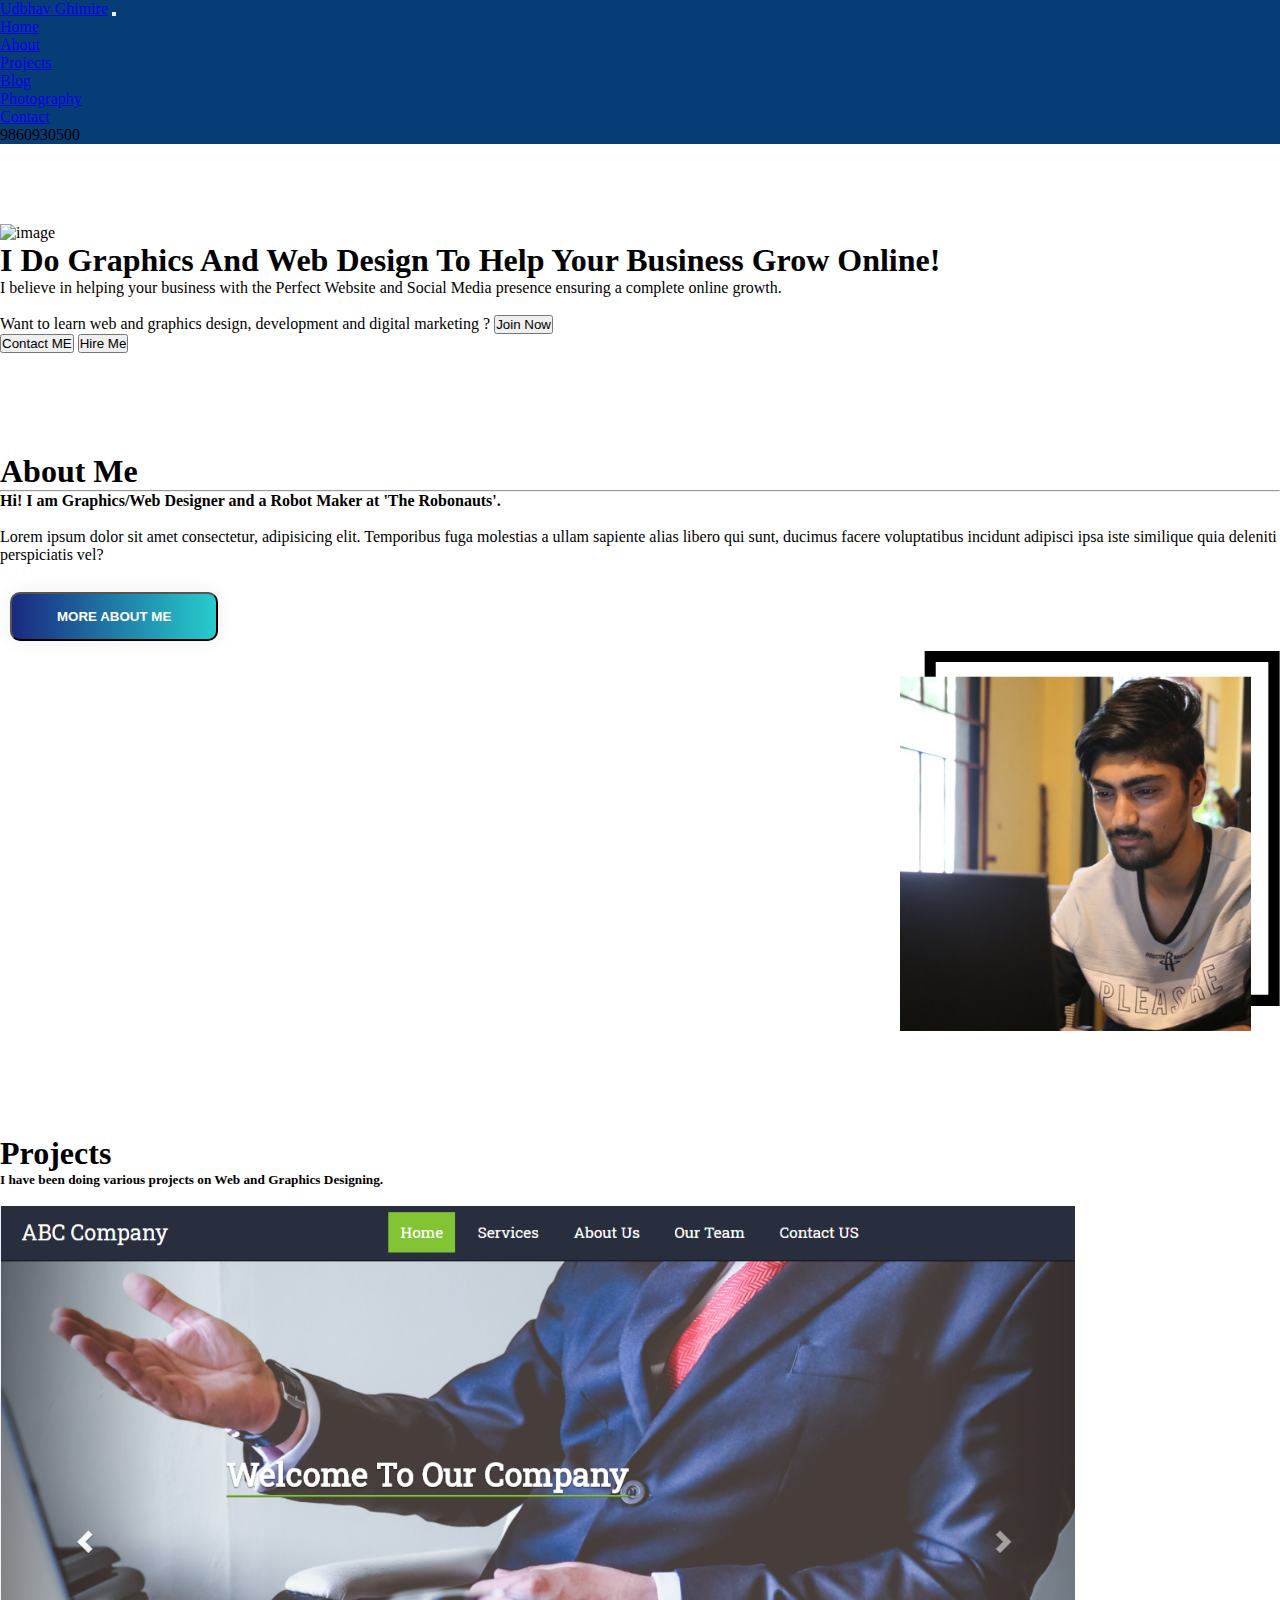
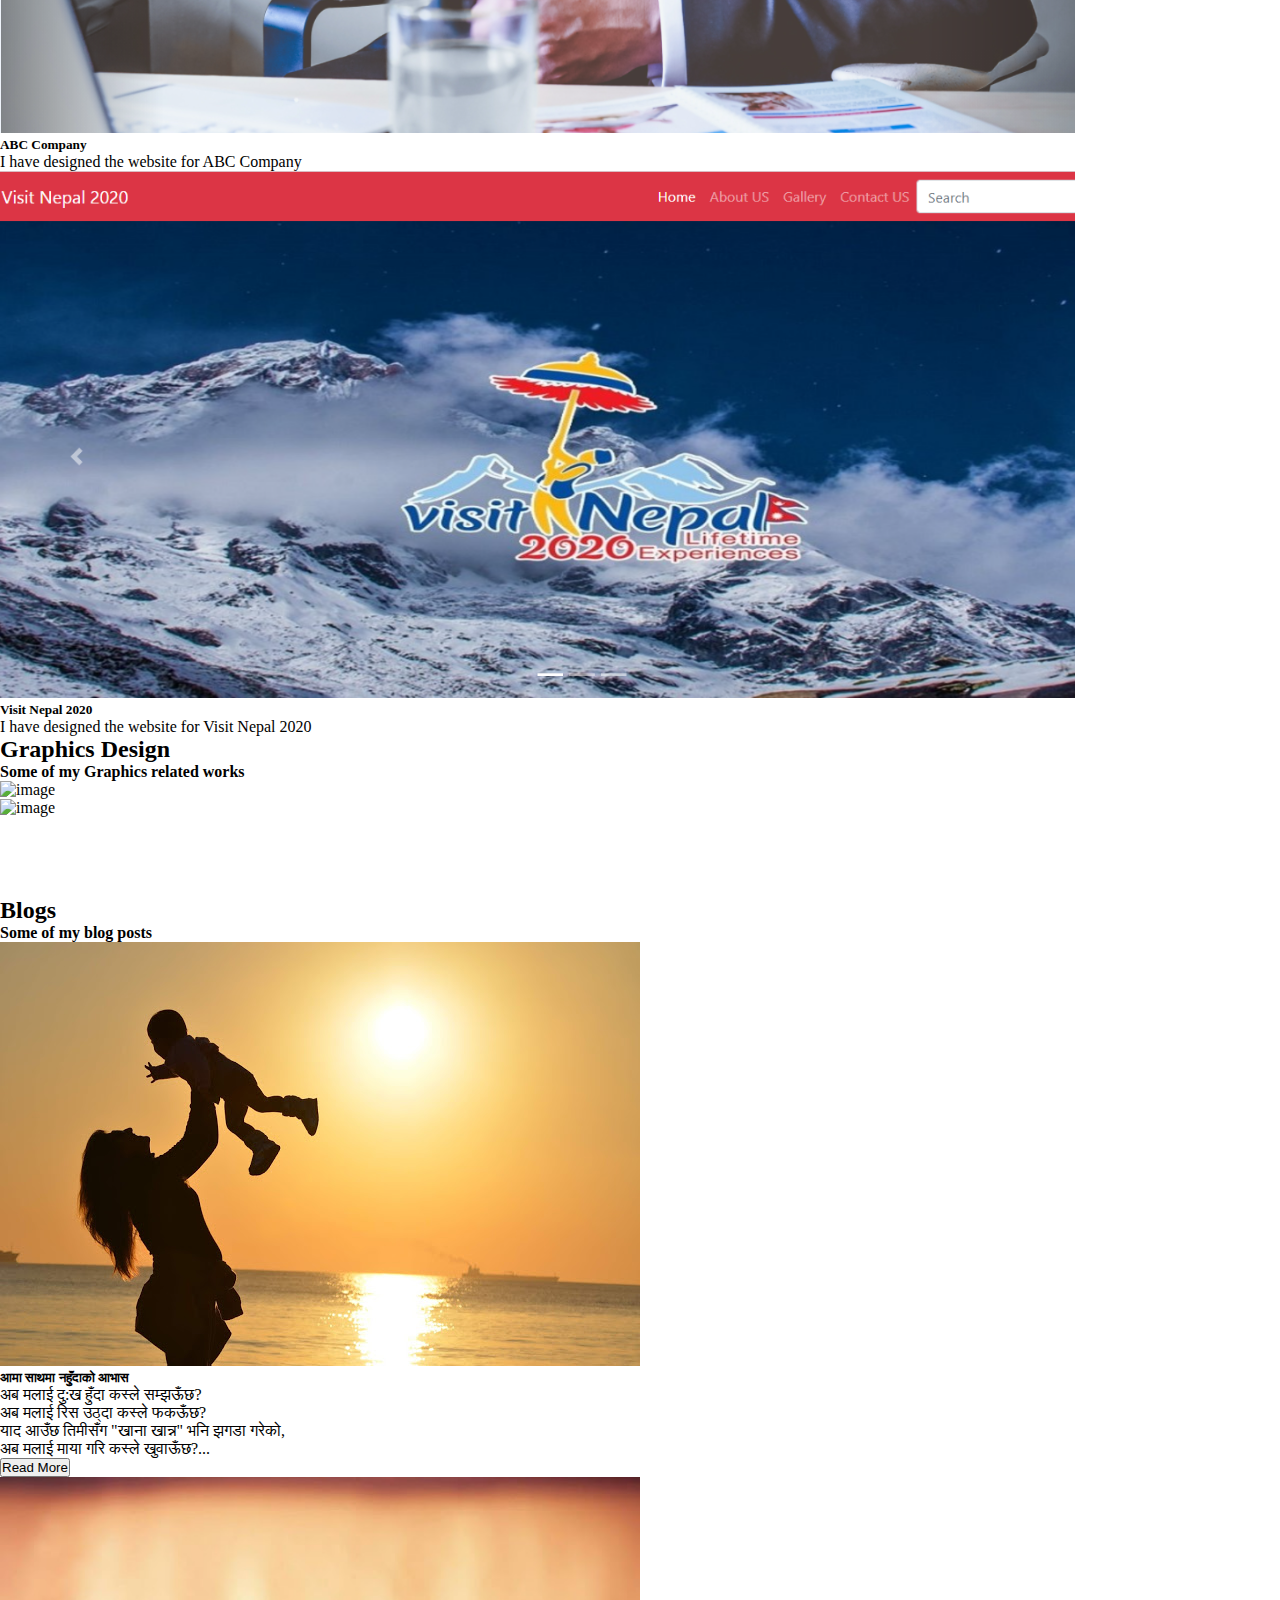
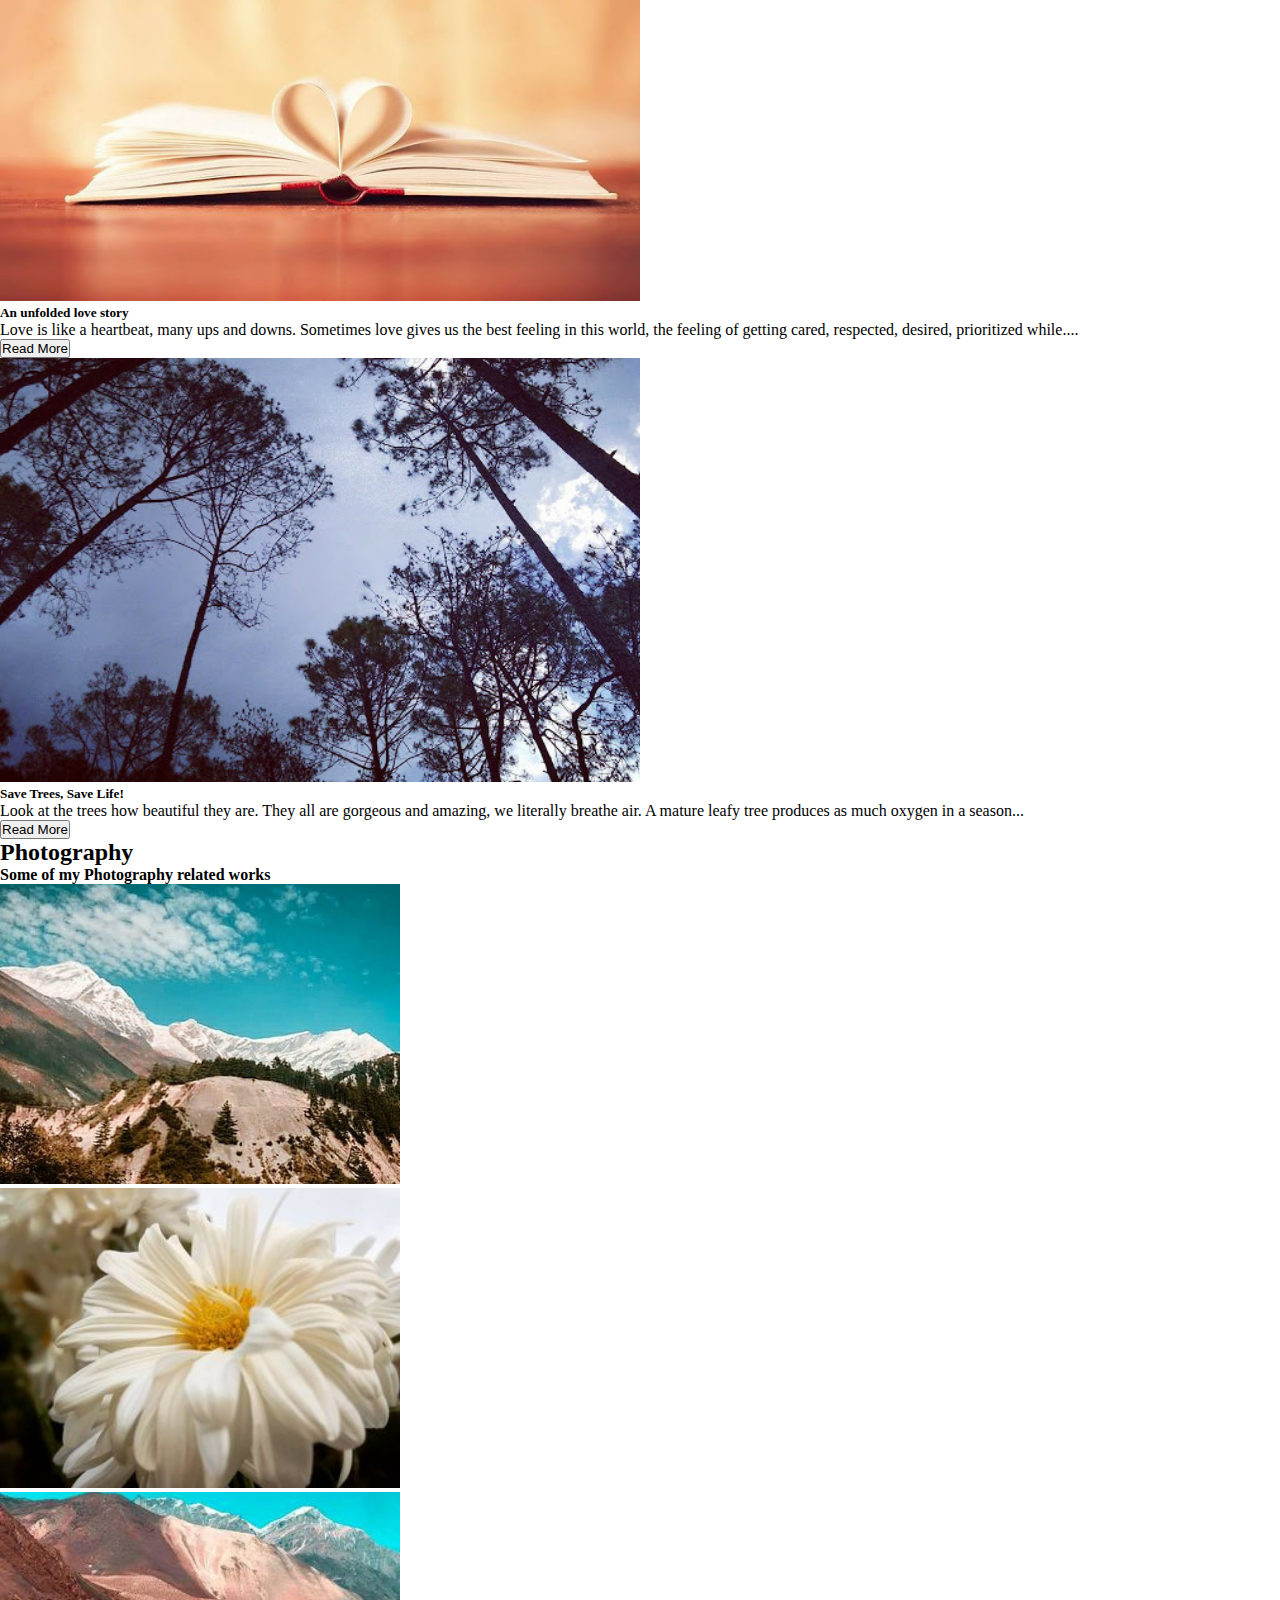
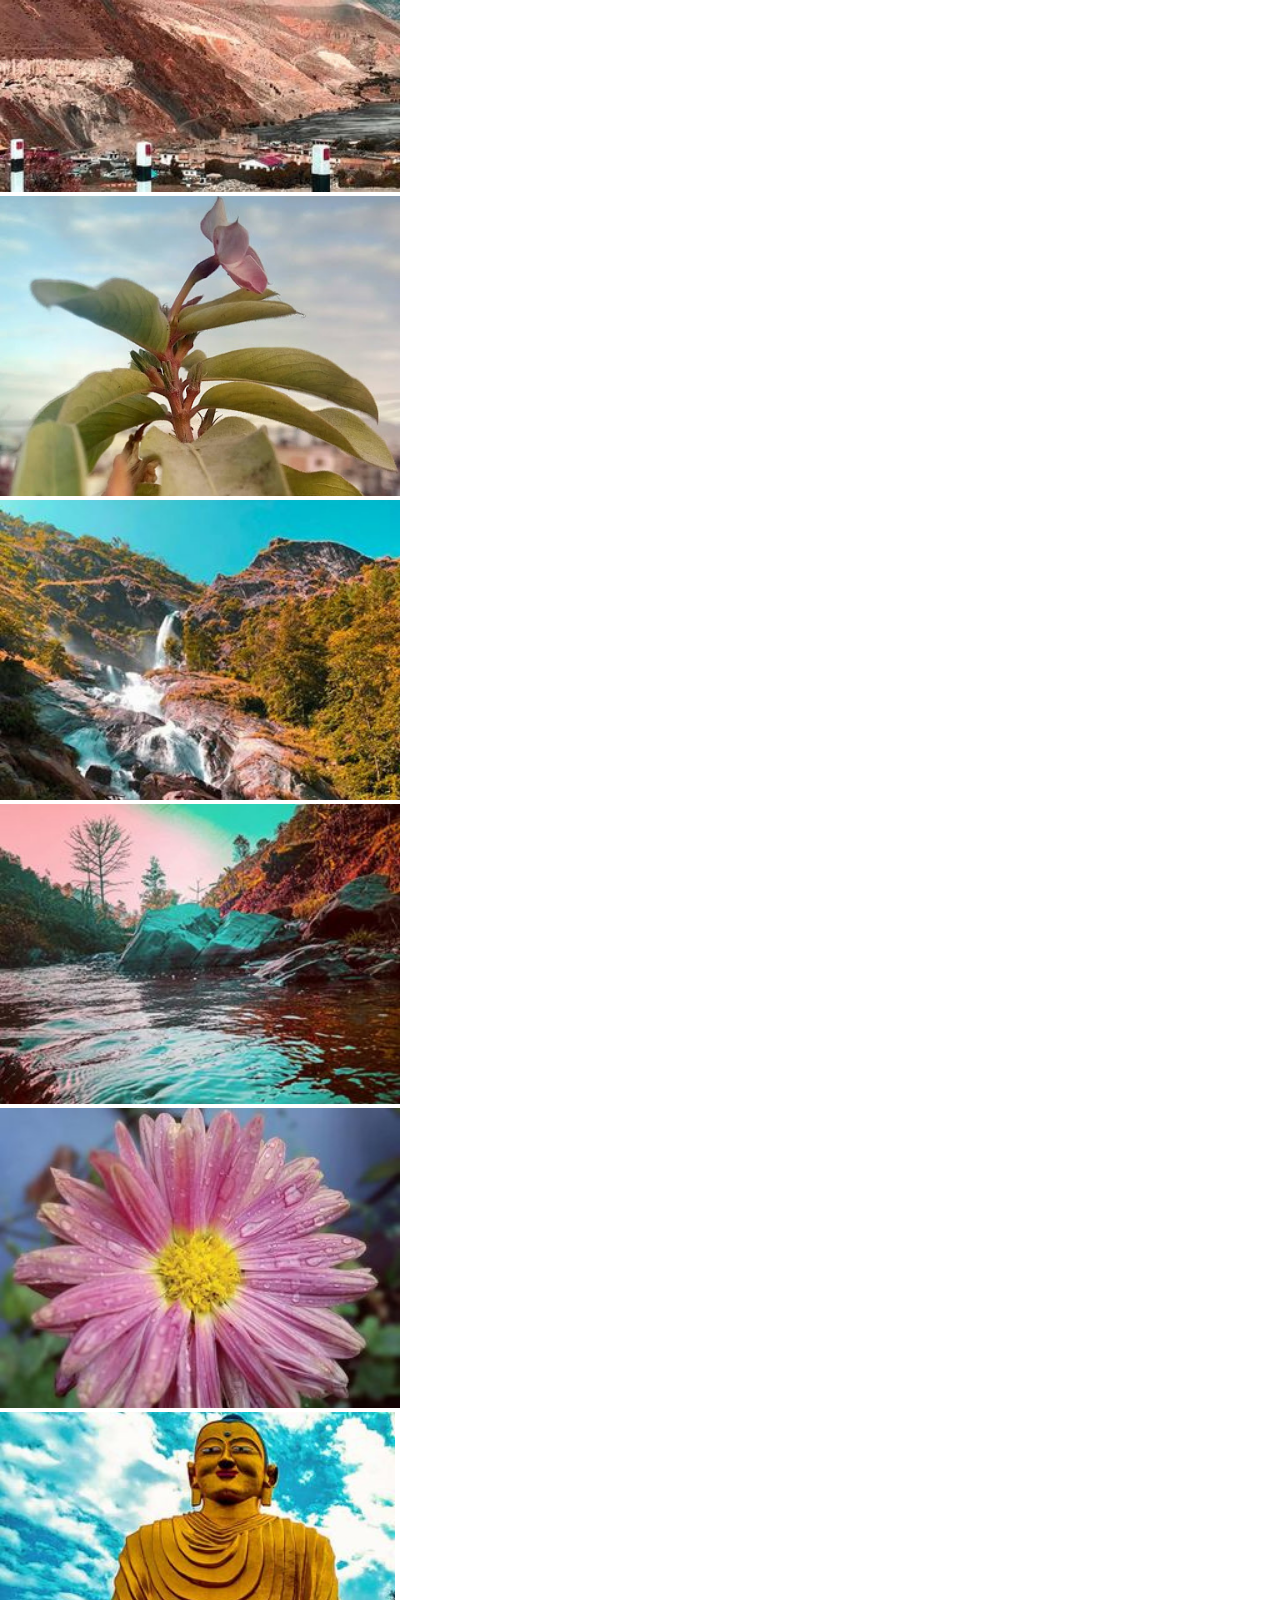
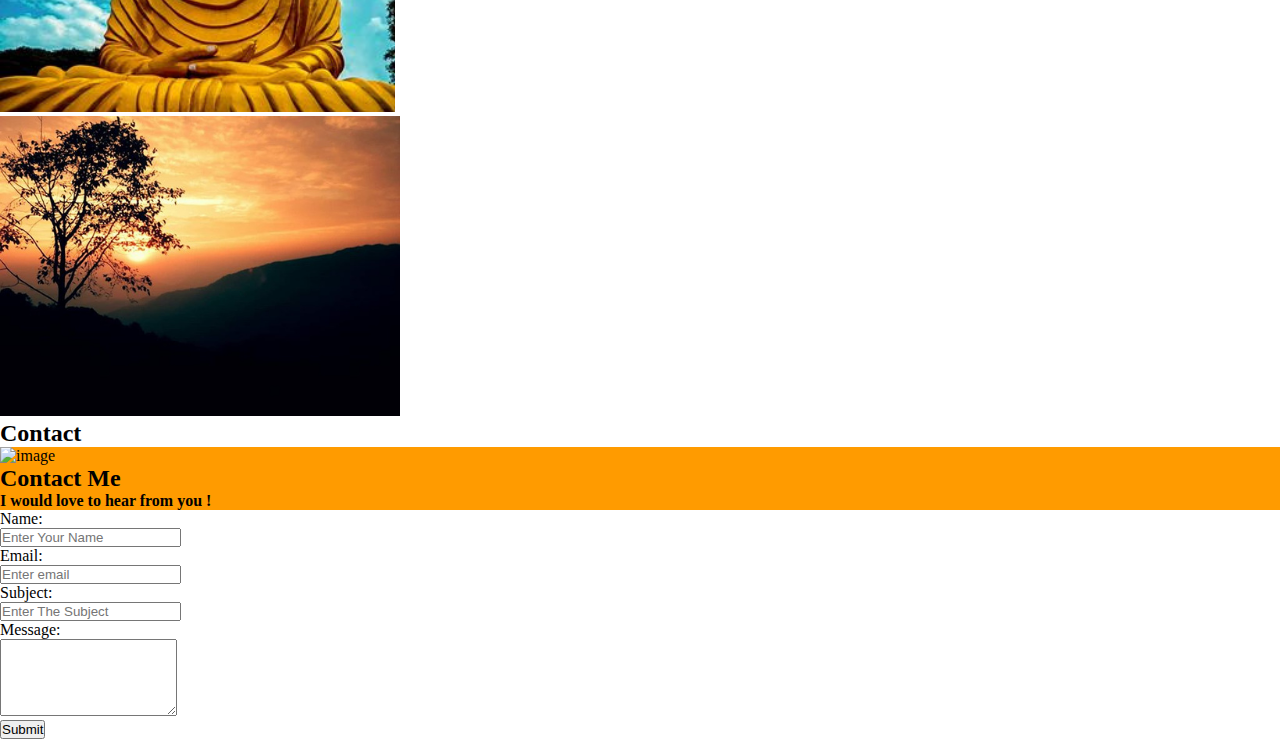
==== index.html @ 87e25fa6 "Add files via upload" ====
<!doctype html>
<html lang="en">

<head>
    <!-- Required meta tags -->
    <meta charset="utf-8">
    <meta name="viewport" content="width=device-width, initial-scale=1">

    <!-- Bootstrap CSS -->
    <link rel="stylesheet" href="https://stackpath.bootstrapcdn.com/bootstrap/5.0.0-alpha2/css/bootstrap.min.css" integrity="sha384-DhY6onE6f3zzKbjUPRc2hOzGAdEf4/Dz+WJwBvEYL/lkkIsI3ihufq9hk9K4lVoK" crossorigin="anonymous">

    <!-- fontawesome -->
    <link rel="stylesheet" href="https://stackpath.bootstrapcdn.com/font-awesome/4.7.0/css/font-awesome.min.css">

    <!-- css link -->
    <link rel="stylesheet" href="css/style.css">
</head>

<body>
    <nav class="navbar navbar-expand-lg navbar-dark fixed-top" style="background-color: #063d77;">
        <div class="container-fluid">
            <a class="navbar-brand" href="#">Udbhav Ghimire</a>
            <button class="navbar-toggler" type="button" data-toggle="collapse" data-target="#navbarSupportedContent" aria-controls="navbarSupportedContent" aria-expanded="false" aria-label="Toggle navigation">
            <span class="navbar-toggler-icon"></span>
          </button>
            <div class="collapse navbar-collapse" id="navbarSupportedContent">
                <ul class="navbar-nav m-auto mb-2 mb-lg-0 pr-5">
                    <li class="nav-item">
                        <a class="nav-link active" aria-current="page" href="#">Home</a>
                    </li>
                    <li class="nav-item">
                        <a class="nav-link" href="#about">About</a>
                    </li>
                    <li class="nav-item">
                        <a class="nav-link" href="#project">Projects</a>
                    </li>
                    <li class="nav-item">
                        <a class="nav-link" href="#blogs">Blog</a>
                    </li>
                    <li class="nav-item">
                        <a class="nav-link" href="#photography">Photography</a>
                    </li>
                    <li class="nav-item">
                        <a class="nav-link" href="#contact">Contact</a>
                    </li>
                </ul>
            </div>
            <span class="border border-2 rounded-pill text-light p-2" >9860930500</span>
        </div>
    </nav>

    <header >
            <div class="container ">
                <div class="row homepage ">
                    <div class="col-lg-6 col-sm-6 col-xs-12"> 
                        <img src="image/robonauts1.png" class= "img-fluid" alt="image">
                    </div>
                    <div class="col-lg-6 col-sm-6 col-xs-12 p-5">
                        <h1 style="color: black;"><b>I Do Graphics And Web Design To Help Your Business Grow Online! </b></h1>
                        <p>I believe in helping your business with the Perfect Website and Social Media presence ensuring a complete online growth.</p><br>
                        <p>Want to learn web and graphics design, development and digital marketing ? <button type="button" class="btn btn-link">Join Now</button></p>
                        <button type="button" class="btn btn-warning m-3"> <span class="text text-light font-weight-bold">Contact ME</span> </button> 
                        <button type="button" class="btn btn-outline-primary">Hire Me</button>
                    </div>
            </div>
    </header>

    <section class="p-2" id="about">
        <div class="container" >
            <div class="row aboutme" >
                <div class="col-lg-6 col-col-sm-6 col-xs-12 ">
                    <h1>About Me</h1><hr>
                    <h4 class="text text-secondary">Hi! I am Graphics/Web Designer and a Robot Maker at 'The Robonauts'.</h4><br>
                <p>Lorem ipsum dolor sit amet consectetur, adipisicing elit. Temporibus fuga molestias a ullam sapiente alias libero qui sunt,
                     ducimus facere voluptatibus incidunt adipisci ipsa iste similique quia deleniti perspiciatis vel?</p><br>
                    </button> <button type="button" class="btn btn-grad mb-5"> <b>More About Me</b></button>
                    </div>
                <div class="col-lg-6 col-sm-6 col-xs-12 aboutphoto">
                    <img src="image/laptop1.png" class="img-fluid" alt="image">
                </div>
            </div>
        </div>
    </section>

    <section id="project">
        <div class="text text-center projects">
            <h1>Projects</h1>
            <h5 class="text text-secondary">I have been doing various projects on Web and Graphics Designing. </h5> <br>
        </div>
        <div class="container">
        <div class="row">
                <div class="col-lg-6 col-sm-6 col-xs-12 p-3">
                    <div class="card">
                        <img src="image/p1.png" class="card-img-top" alt="image">
                        <h5 class="card-title text text-secondary pt-2 mx-auto">ABC Company</h5>
                        <div class="card-body">
                          <p class="card-text">I have designed the website for ABC Company 
                        </div>
                      </div>
                    
                </div>
                <div class="col-lg-6 col-sm-6 col-xs-12 p-3">
                    <div class="card">
                        <img src="image/p2.png" class="card-img-top" alt="image">
                        <h5 class="card-title text text-secondary pt-2 mx-auto">Visit Nepal 2020</h5>
                        <div class="card-body">
                          <p class="card-text">I have designed the website for Visit Nepal 2020 </p>
                        </div>
                      </div>
                </div>
            </div>
        </div>
    </section>

    <section class="text text-center">
        <div class="container text-center pt-5">
            <h2>Graphics Design</h2>
            <h4 class="text text-secondary">Some of my Graphics related works</h4>
            <div class="row">
                <div class="col-lg-6 col-sm-6 col-xs-12 p-3 ">
                    <img src="image/teamnepal.jpg" class="teamphoto" alt="image">
                </div>
                <div class="col-lg-6 col-sm-6 col-xs-12 p-3">
                    <img src="image/ug.jpg" class="teamphoto" alt="image">
                </div>
            </div>
        </div>
    </section>

    <section id="blogs">
        <div class="container">
        <h2 class="text text-center blogs">Blogs</h2>
        <h4 class="text text-secondary text-center pb-3">Some of my blog posts</h4>
        <div class="row row-cols-1 row-cols-lg-3 row-cols-sm-2 g-4 pb-5">
            <div class="col">
              <div class="card">
                <img src="image/b1.jpg" class="card-img-top" alt="...">
                <div class="card-body">
                  <h5 class="card-title"> <b>आमा साथमा नहुँदाको आभास</b></h5>
                  <p class="card-text">
                    अब मलाई दु:ख हुँदा कस्ले सम्झऊँछ? <br>
                    अब मलाई रिस उठ्दा कस्ले फकऊँछ?<br>
                    याद आउँछ तिमीसँग "खाना खान्न" भनि झगडा गरेको,<br>
                    अब मलाई माया गरि कस्ले खुवाऊँछ?...
                </p>
                </div>
                <button type="button" class="btn btn-success">Read More</button>
              </div>
            </div>
            <div class="col">
              <div class="card ">
                <img src="image/b2.png" class="card-img-top" alt="...">
                <div class="card-body">
                  <h5 class="card-title"><b>An unfolded love story</b> </h5>
                  <p class="card-text">Love is like a heartbeat, many ups and downs. Sometimes love gives us the best feeling in this world, the feeling of getting cared, respected, desired, prioritized while....</p>
                </div>
                <button type="button" class="btn btn-success">Read More</button>
              </div>
            </div>
            <div class="col">
              <div class="card ">
                <img src="image/b3.png" class="card-img-top" alt="...">
                <div class="card-body">
                  <h5 class="card-title">Save Trees, Save Life!</h5>
                  <p class="card-text">Look at the trees how beautiful they are. They all are gorgeous and amazing, we literally breathe air. A mature leafy tree produces as much oxygen in a season...</p>
                
              </div>
              <button type="button" class="btn btn-success">Read More</button>
            </div>
          </div>
        </div>
    </section>

    <section id="photography">
        <div class="container text-center pt-5">
            <h2>Photography</h2>
            <h4 class="text text-secondary">Some of my Photography related works</h4>
            <div class="row">
                <div class="col-lg-4 col-6 p-2 ">
                    <img src="image/1.png" class="img-fluid" alt="image">
                </div>
                <div class="col-lg-4  col-6 p-2">
                    <img src="image/2.png" class="img-fluid" alt="image">
                </div>
                <div class="col-lg-4 col-6 p-2">
                    <img src="image/3.png" class="img-fluid" alt="image">
                </div>
                <div class="col-lg-4 col-6 p-2">
                    <img src="image/4.png" class="img-fluid" alt="image">
                </div>
                <div class="col-lg-4 col-6 p-2">
                    <img src="image/5.png" class="img-fluid" alt="image">
                </div>
                <div class="col-lg-4 col-6 p-2">
                    <img src="image/6.png" class="img-fluid" alt="image">
                </div>
                <div class="col-lg-4 col-6 p-2">
                    <img src="image/7.png" class="img-fluid" alt="image">
                </div>
                <div class="col-lg-4 col-6 p-2">
                    <img src="image/8.png" class="img-fluid" alt="image">
                </div>
                <div class="col-lg-4 col-6 p-2">
                    <img src="image/9.png" class="img-fluid" alt="image">
                </div>
            </div>
        </div>
    </section>

    <section id="contact">
        <div class="container">
            <div class="container text-center pt-5">
                <h2>Contact</h2>
            </div>
            <div class="container contact p-4">
                <div class="row">
                    <div class="col-md-3" style="background-color: #ff9b00;">
                        <div class="contact-info p-3">
                            <img src="https://image.ibb.co/kUASdV/contact-image.png" alt="image"/>
                            <h2>Contact Me</h2>
                        </div>
                        <h4 class="px-2">I would love to hear from you !</h4>
                    </div>
                    <div class="col-md-9 p-2">
                        <div class="contact-form p-2">
                            <div class="form-group p-2">
                              <label class="control-label col-sm-2" for="name">Name:</label>
                              <div class="col-sm-10">          
                                <input type="text" class="form-control" id="name" placeholder="Enter Your Name" name="fname">
                              </div>
                            </div>
                            <div class="form-group p-2">
                              <label class="control-label col-sm-2" for="email">Email:</label>
                              <div class="col-sm-10">
                                <input type="email" class="form-control" id="email" placeholder="Enter email" name="email">
                              </div>
                            </div>
                            <div class="form-group p-2">
                              <label class="control-label col-sm-2" for="subject">Subject:</label>
                              <div class="col-sm-10">          
                                <input type="text" class="form-control" id="subject" placeholder="Enter The Subject" name="subject">
                              </div>
                            </div>
                            
                            <div class="form-group p-2">
                              <label class="control-label col-sm-2" for="message">Message:</label>
                              <div class="col-sm-10">
                                <textarea class="form-control" rows="5" id="message"></textarea>
                              </div>
                            </div>
                            <div class="form-group p-2">        
                              <div class="col-sm-offset-2 col-sm-10">
                                <button class="btn btn-primary" type="submit">Submit</button>
                              </div>
                            </div>
                        </div>
                    </div>
                </div>
            </div>
        </div>
    </section>

    <!-- Option 1: Bootstrap Bundle with Popper.js -->
    <script src="https://stackpath.bootstrapcdn.com/bootstrap/5.0.0-alpha2/js/bootstrap.bundle.min.js" integrity="sha384-BOsAfwzjNJHrJ8cZidOg56tcQWfp6y72vEJ8xQ9w6Quywb24iOsW913URv1IS4GD" crossorigin="anonymous"></script>

    <!-- Option 2: Separate Popper.js and Bootstrap JS
    <script src="https://cdn.jsdelivr.net/npm/popper.js@1.16.1/dist/umd/popper.min.js" integrity="sha384-9/reFTGAW83EW2RDu2S0VKaIzap3H66lZH81PoYlFhbGU+6BZp6G7niu735Sk7lN" crossorigin="anonymous"></script>
    <script src="https://stackpath.bootstrapcdn.com/bootstrap/5.0.0-alpha2/js/bootstrap.min.js" integrity="sha384-5h4UG+6GOuV9qXh6HqOLwZMY4mnLPraeTrjT5v07o347pj6IkfuoASuGBhfDsp3d" crossorigin="anonymous"></script>
    -->
</body>

</html>
---- css/style.css ----
* {
    margin: 0;
    padding: 0;
    box-sizing: border-box;
}
.homepage{
    padding-top: 80px;
}
.aboutme{
    padding-top: 100px;
}
.aboutphoto{
    text-align:right;
}

.btn-grad {background-image: linear-gradient(to right, #1A2980 0%, #26D0CE  51%, #1A2980  100%)}
.btn-grad {
   margin: 10px;
   padding: 15px 45px;
   text-align: center;
   text-transform: uppercase;
   transition: 0.5s;
   background-size: 200% auto;
   color: white;            
   box-shadow: 0 0 20px #eee;
   border-radius: 10px;
   display: block;
 }

 .btn-grad:hover {
   background-position: right center; /* change the direction of the change here */
   color: #fff;
   text-decoration: none;
 }
 .projects{
     padding-top: 100px;
 }
.teamphoto{
    width: 100%;
    height: 50vh;
}
.blogs{
    padding-top: 80px;
}
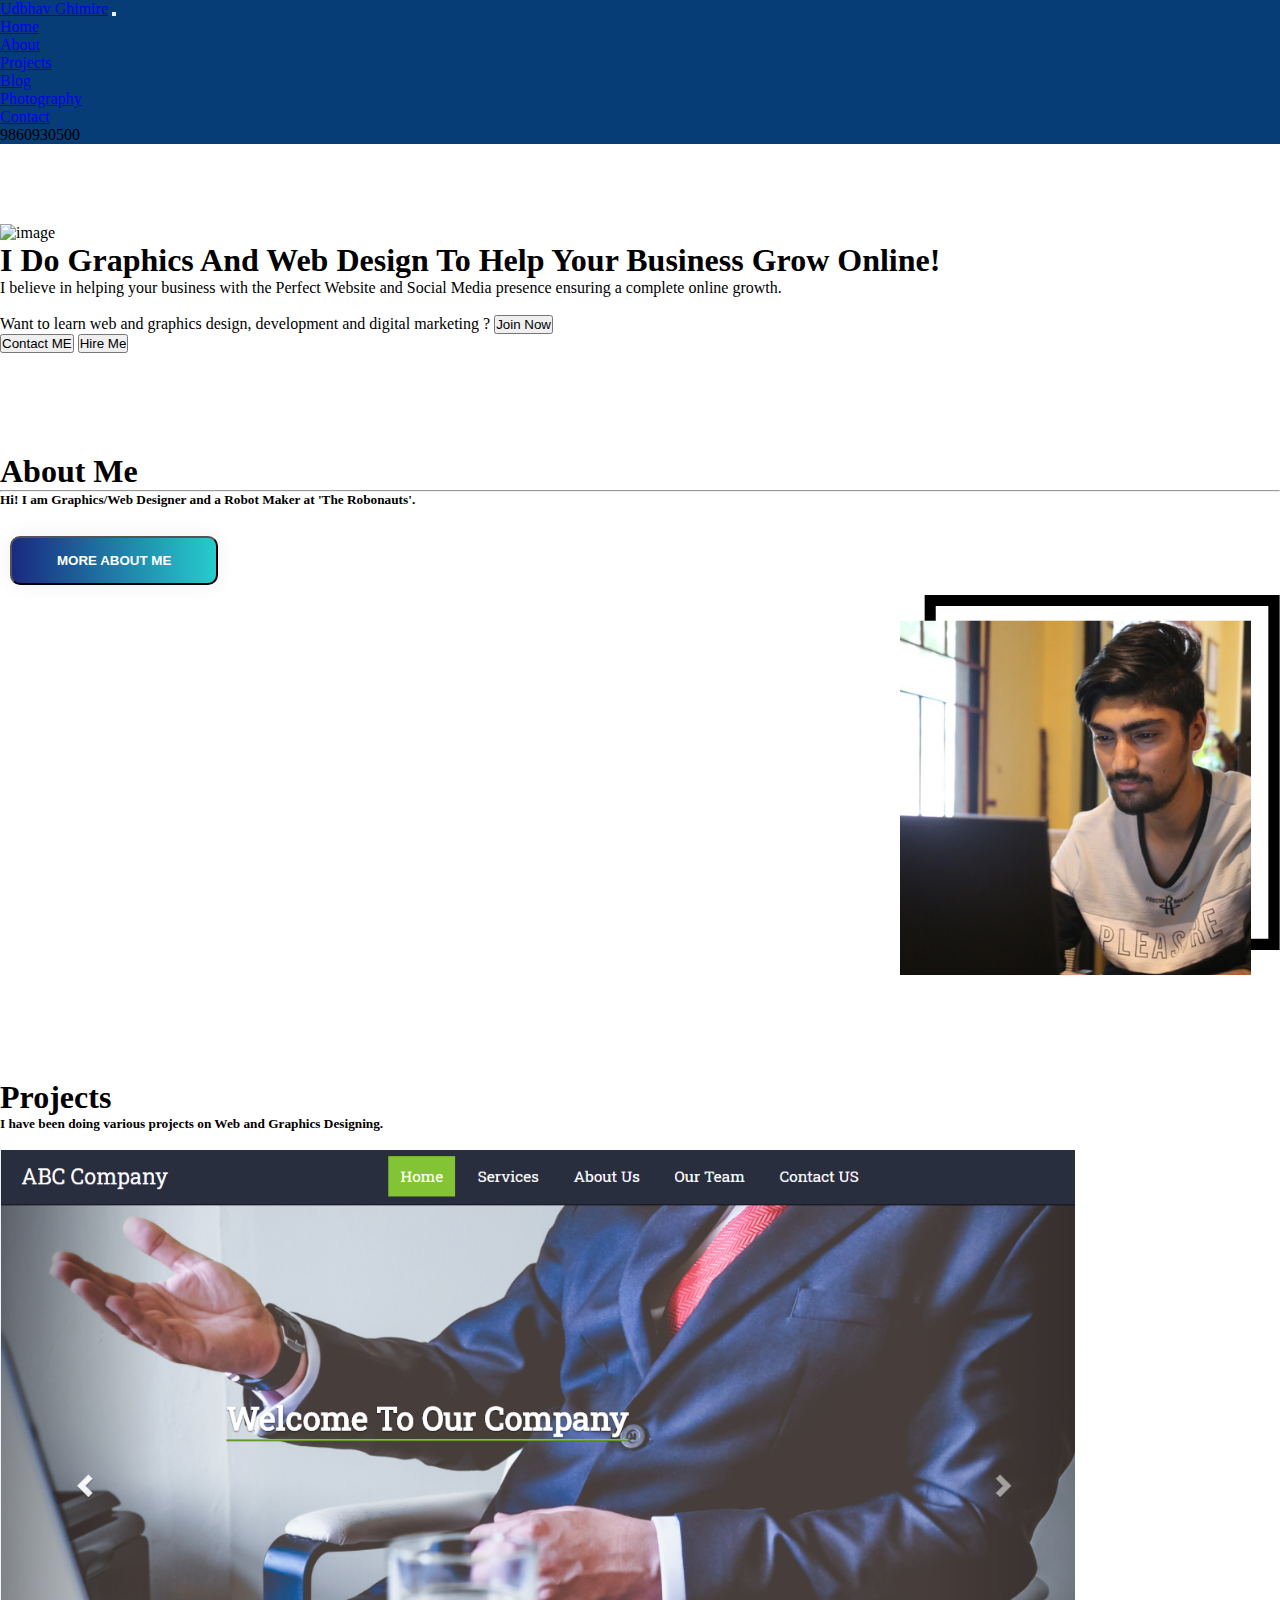
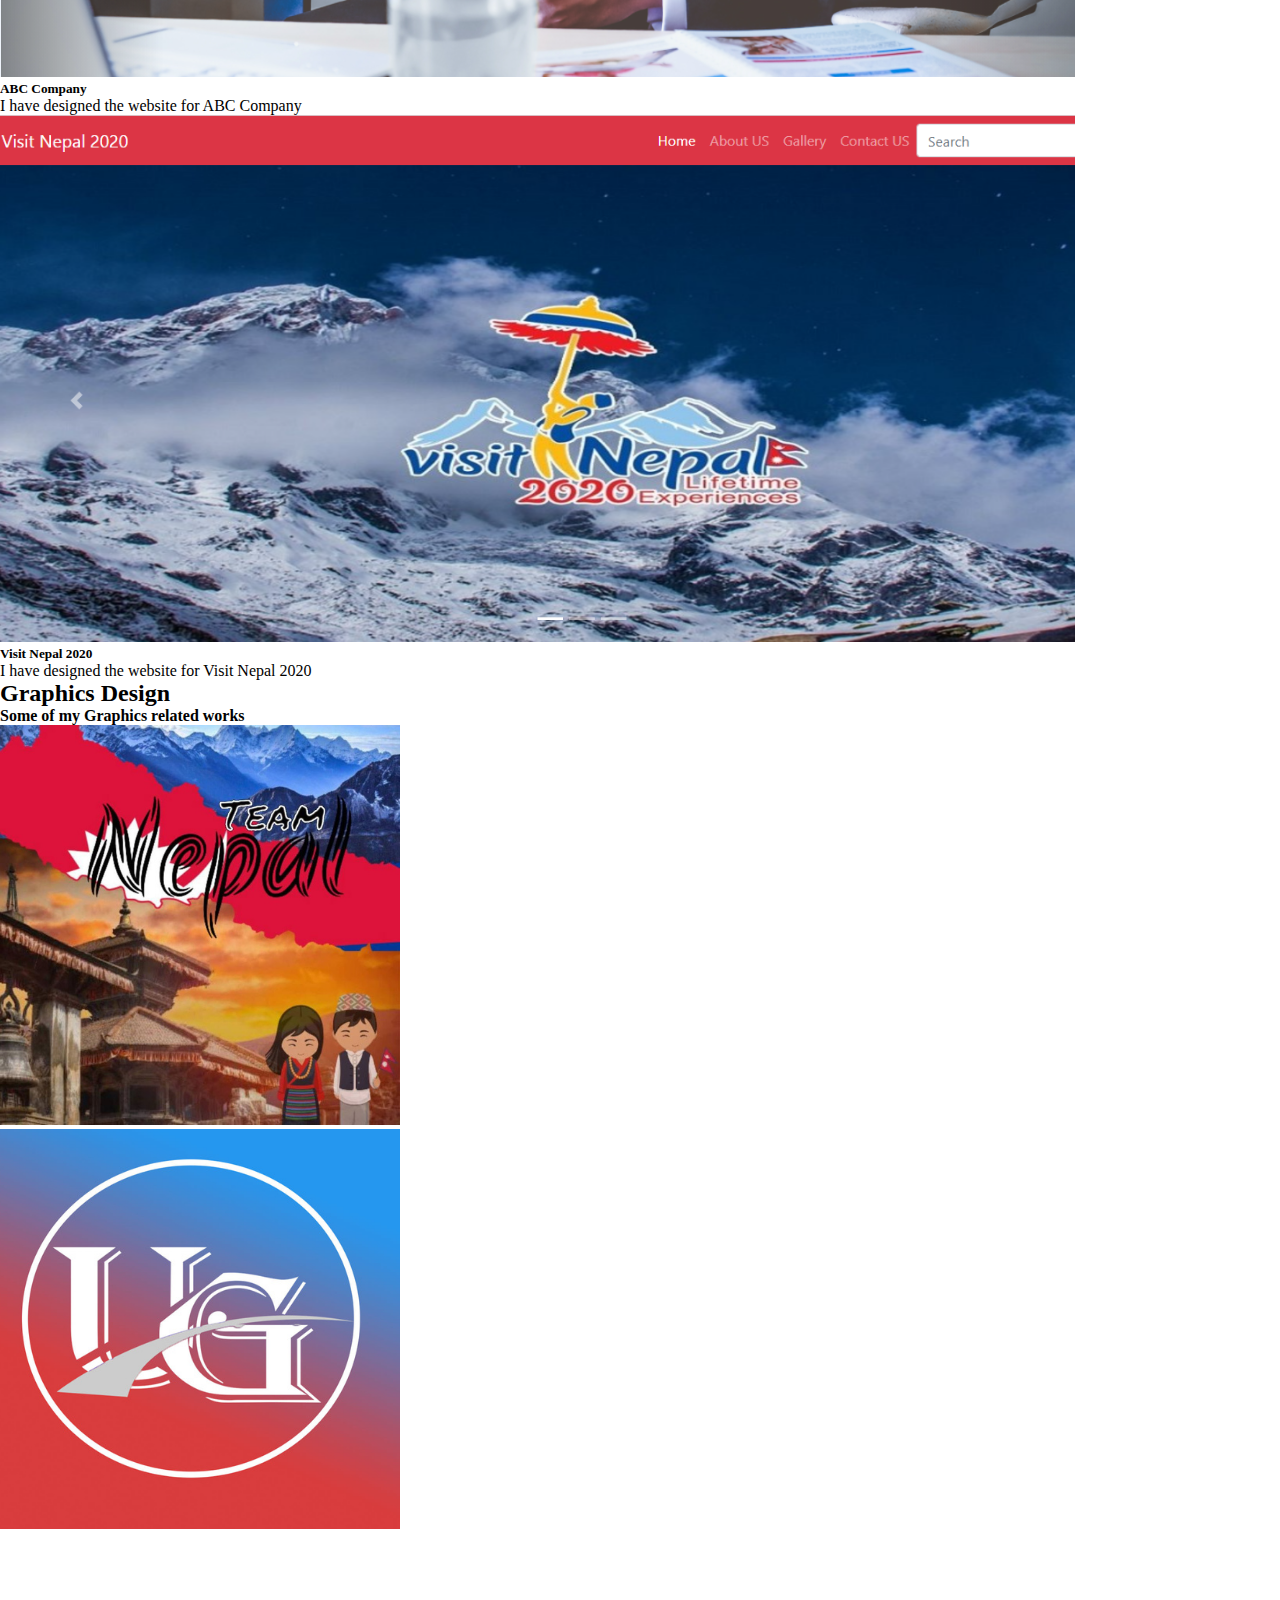
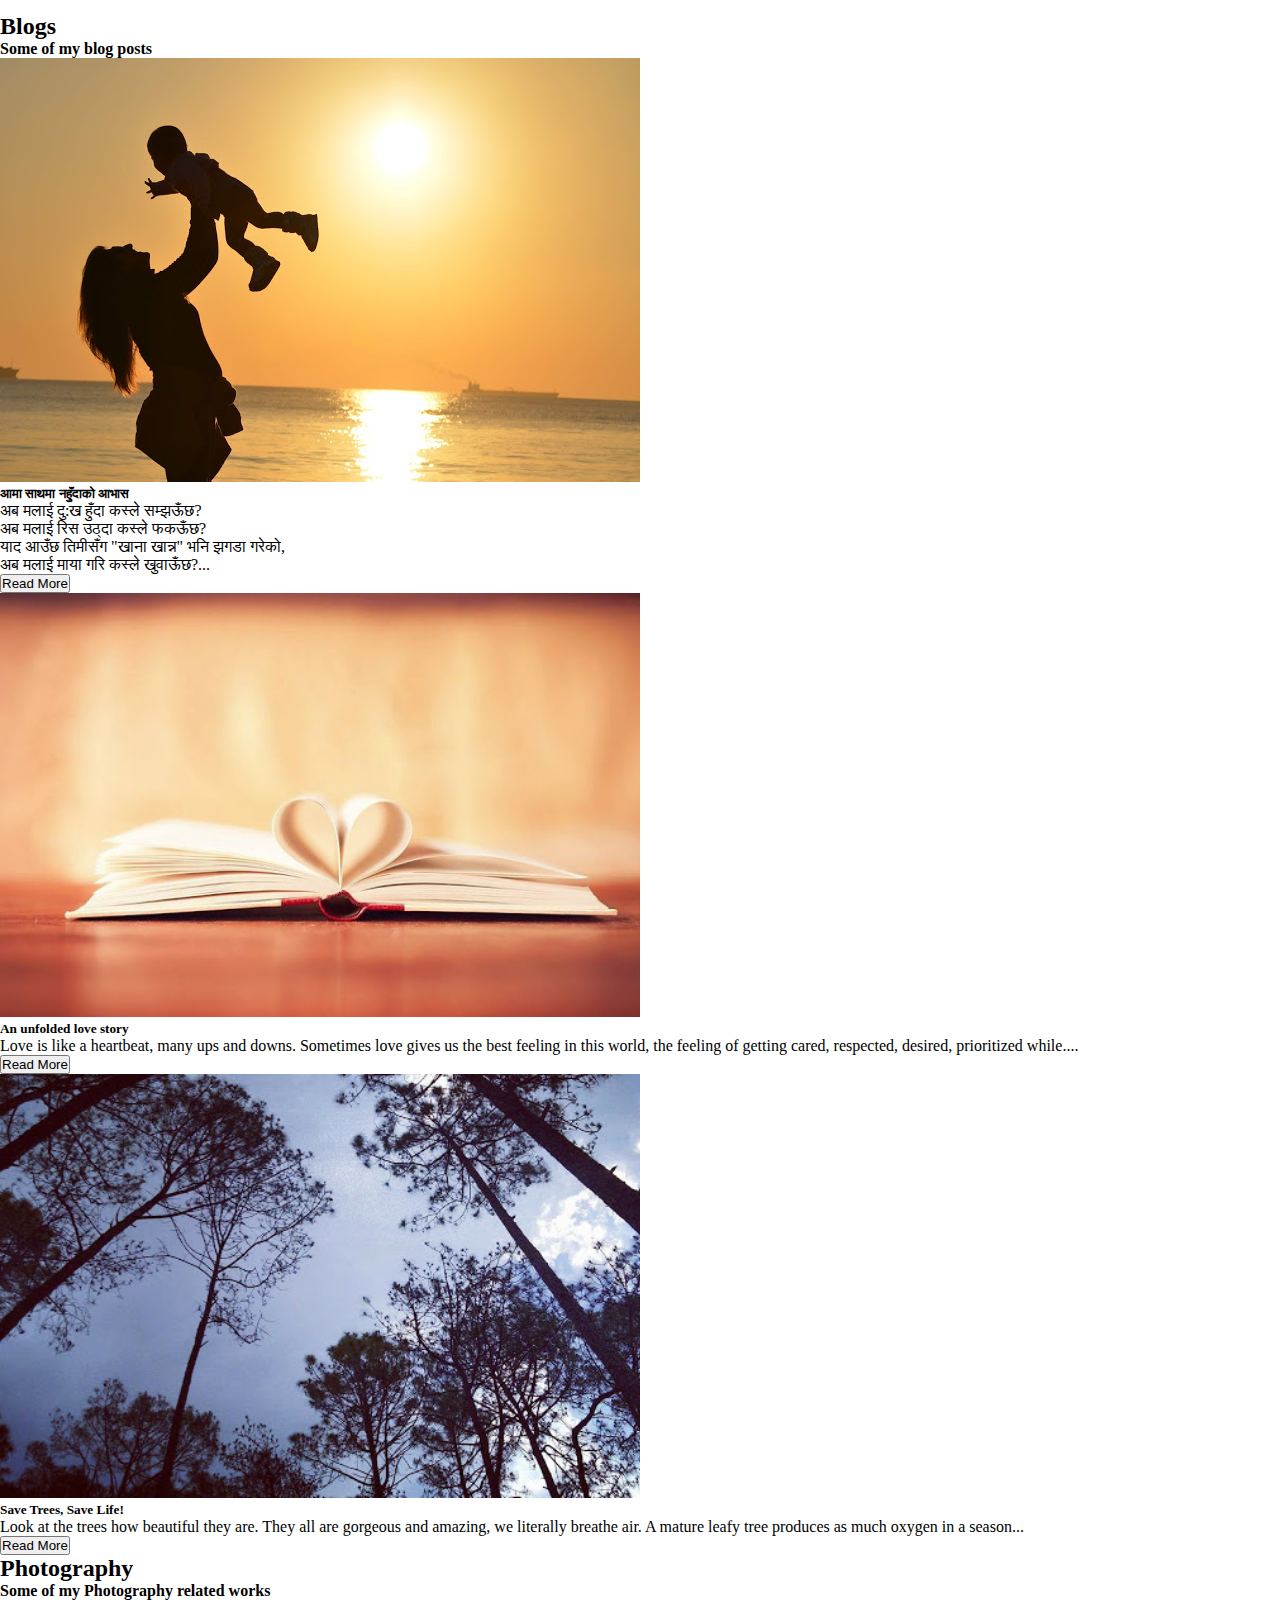
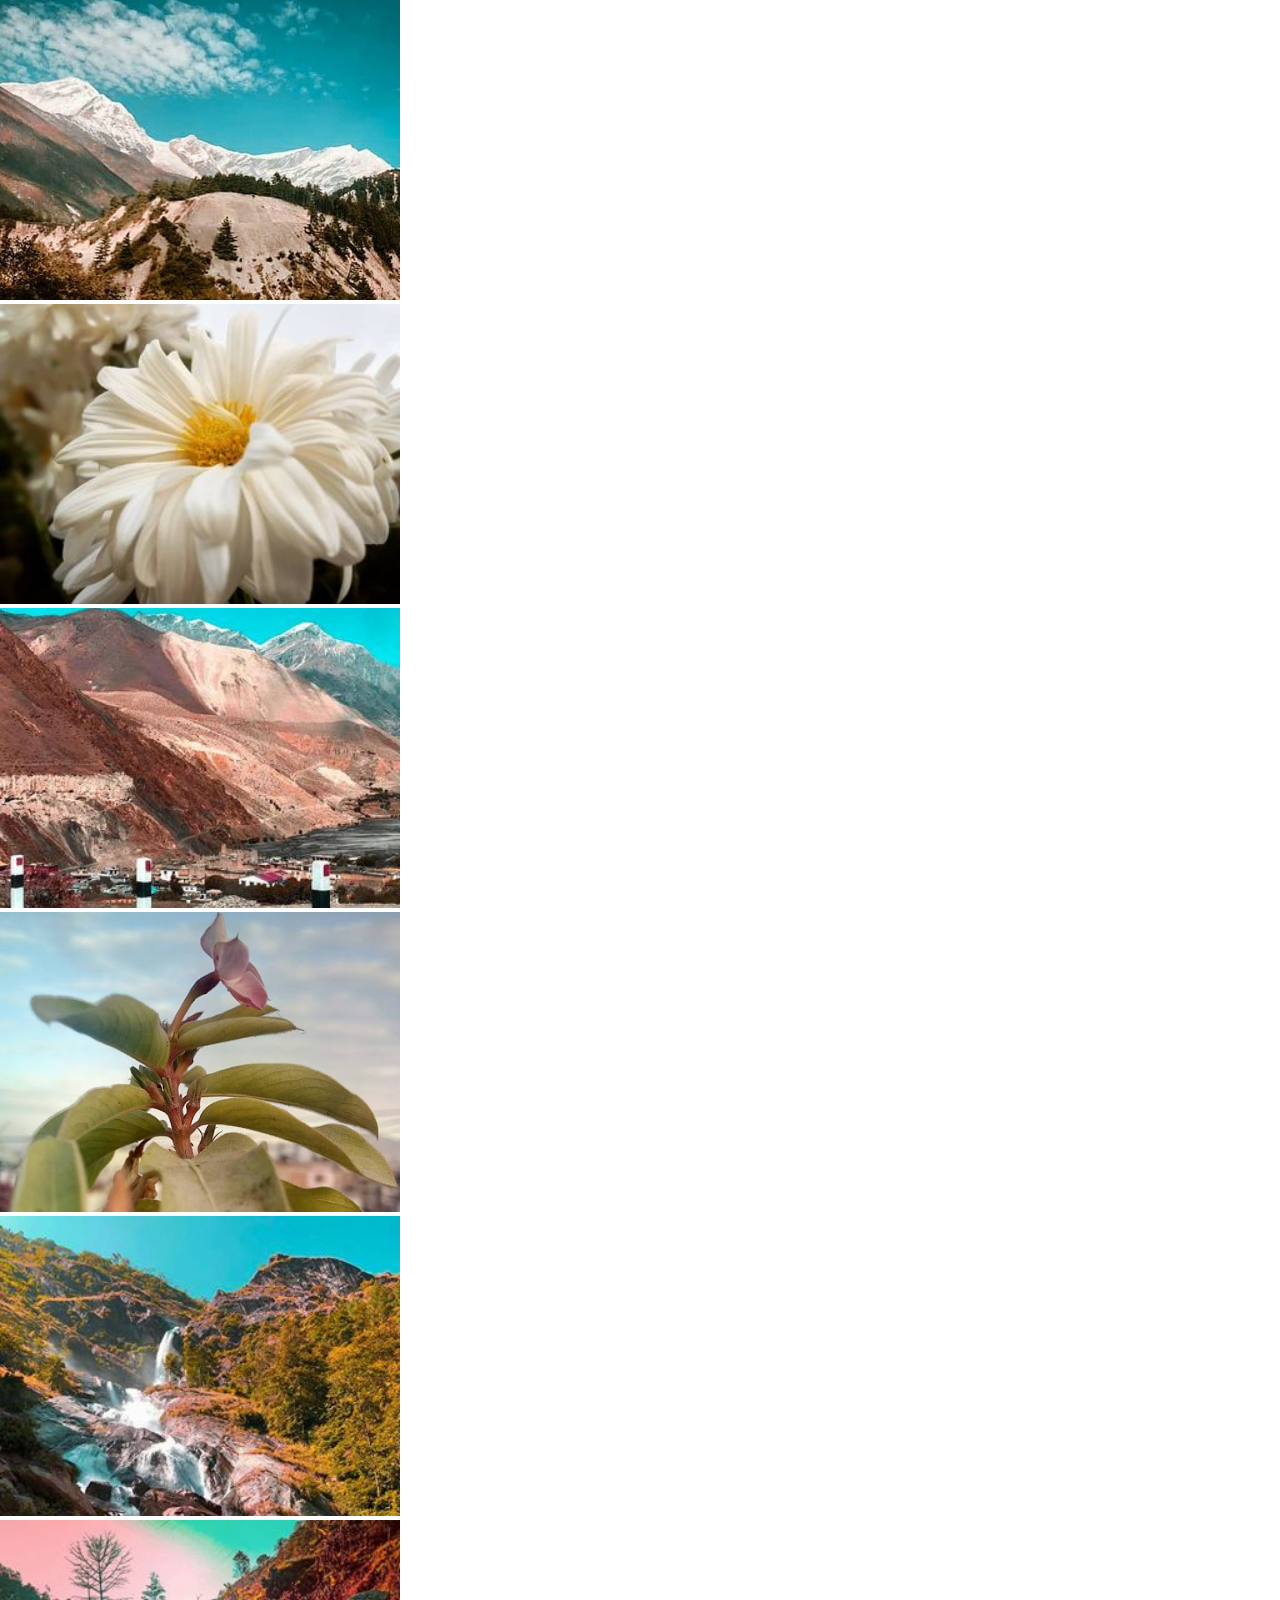
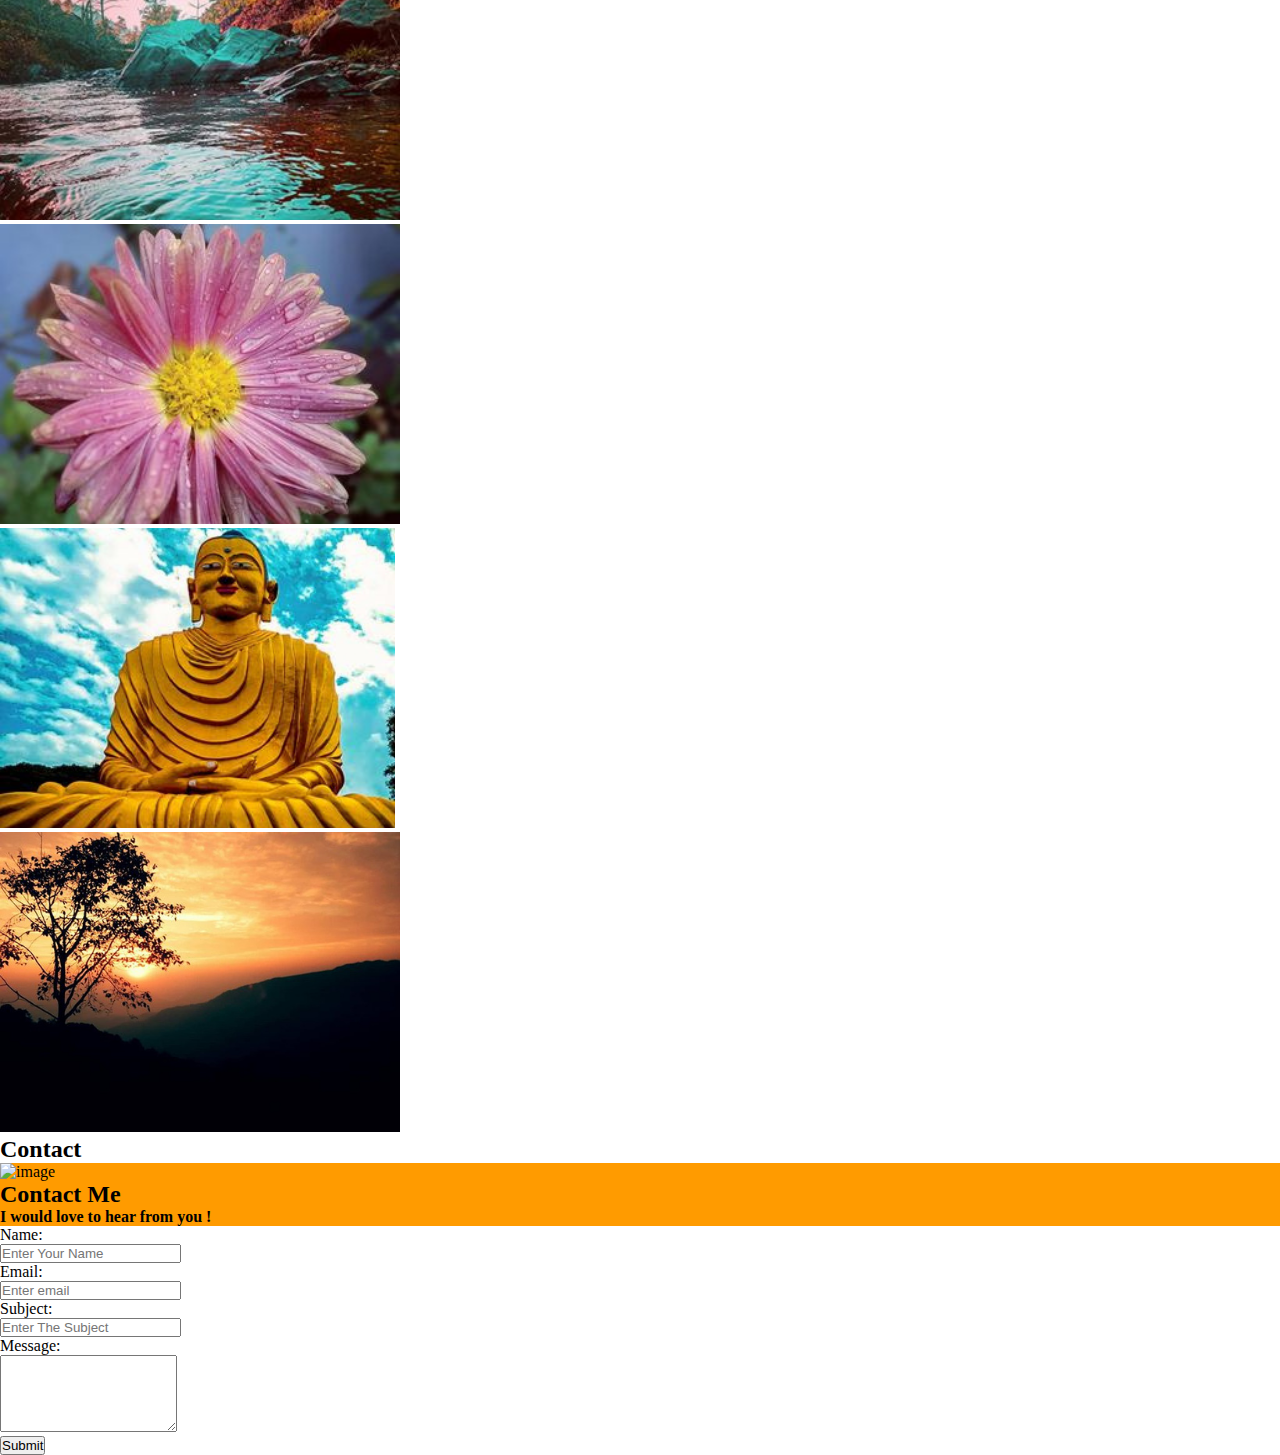
==== commit 389ae8e1: "Add files via upload" ====
--- a/index.html
+++ b/index.html
@@ -70,9 +70,7 @@
             <div class="row aboutme" >
                 <div class="col-lg-6 col-col-sm-6 col-xs-12 ">
                     <h1>About Me</h1><hr>
-                    <h4 class="text text-secondary">Hi! I am Graphics/Web Designer and a Robot Maker at 'The Robonauts'.</h4><br>
-                <p>Lorem ipsum dolor sit amet consectetur, adipisicing elit. Temporibus fuga molestias a ullam sapiente alias libero qui sunt,
-                     ducimus facere voluptatibus incidunt adipisci ipsa iste similique quia deleniti perspiciatis vel?</p><br>
+                    <h5 class="text text-secondary">Hi! I am Graphics/Web Designer and a Robot Maker at 'The Robonauts'.</h5><br>
                     </button> <button type="button" class="btn btn-grad mb-5"> <b>More About Me</b></button>
                     </div>
                 <div class="col-lg-6 col-sm-6 col-xs-12 aboutphoto">
@@ -117,11 +115,11 @@
             <h2>Graphics Design</h2>
             <h4 class="text text-secondary">Some of my Graphics related works</h4>
             <div class="row">
-                <div class="col-lg-6 col-sm-6 col-xs-12 p-3 ">
-                    <img src="image/teamnepal.jpg" class="teamphoto" alt="image">
-                </div>
-                <div class="col-lg-6 col-sm-6 col-xs-12 p-3">
-                    <img src="image/ug.jpg" class="teamphoto" alt="image">
+                <div class="col-lg-6 col-6 p-3 ">
+                    <img src="image/teamnepal.jpg" class="img-fluid" alt="image">
+                </div>
+                <div class="col-lg-6 col-6 p-3">
+                    <img src="image/ug.jpg" class="img-fluid" alt="image">
                 </div>
             </div>
         </div>
--- a/css/style.css
+++ b/css/style.css
@@ -35,10 +35,6 @@
  .projects{
      padding-top: 100px;
  }
-.teamphoto{
-    width: 100%;
-    height: 50vh;
-}
 .blogs{
     padding-top: 80px;
 }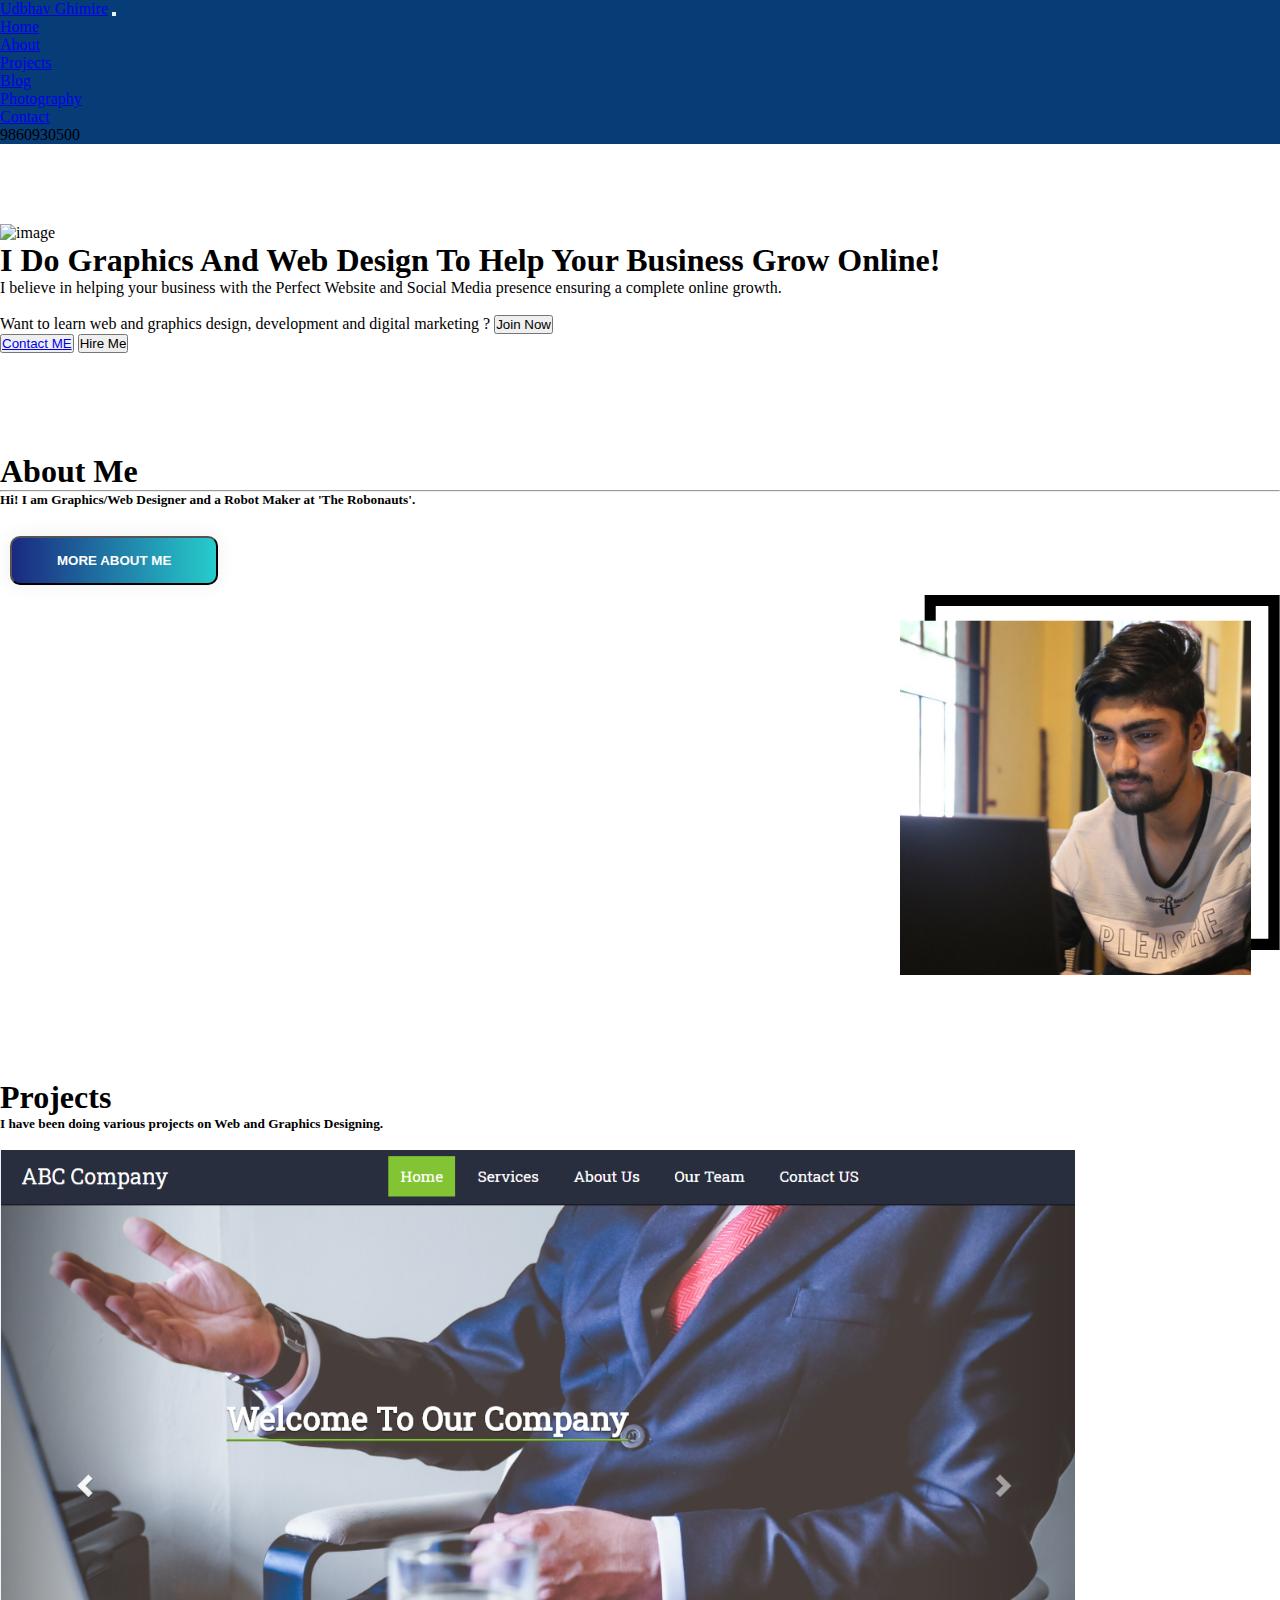
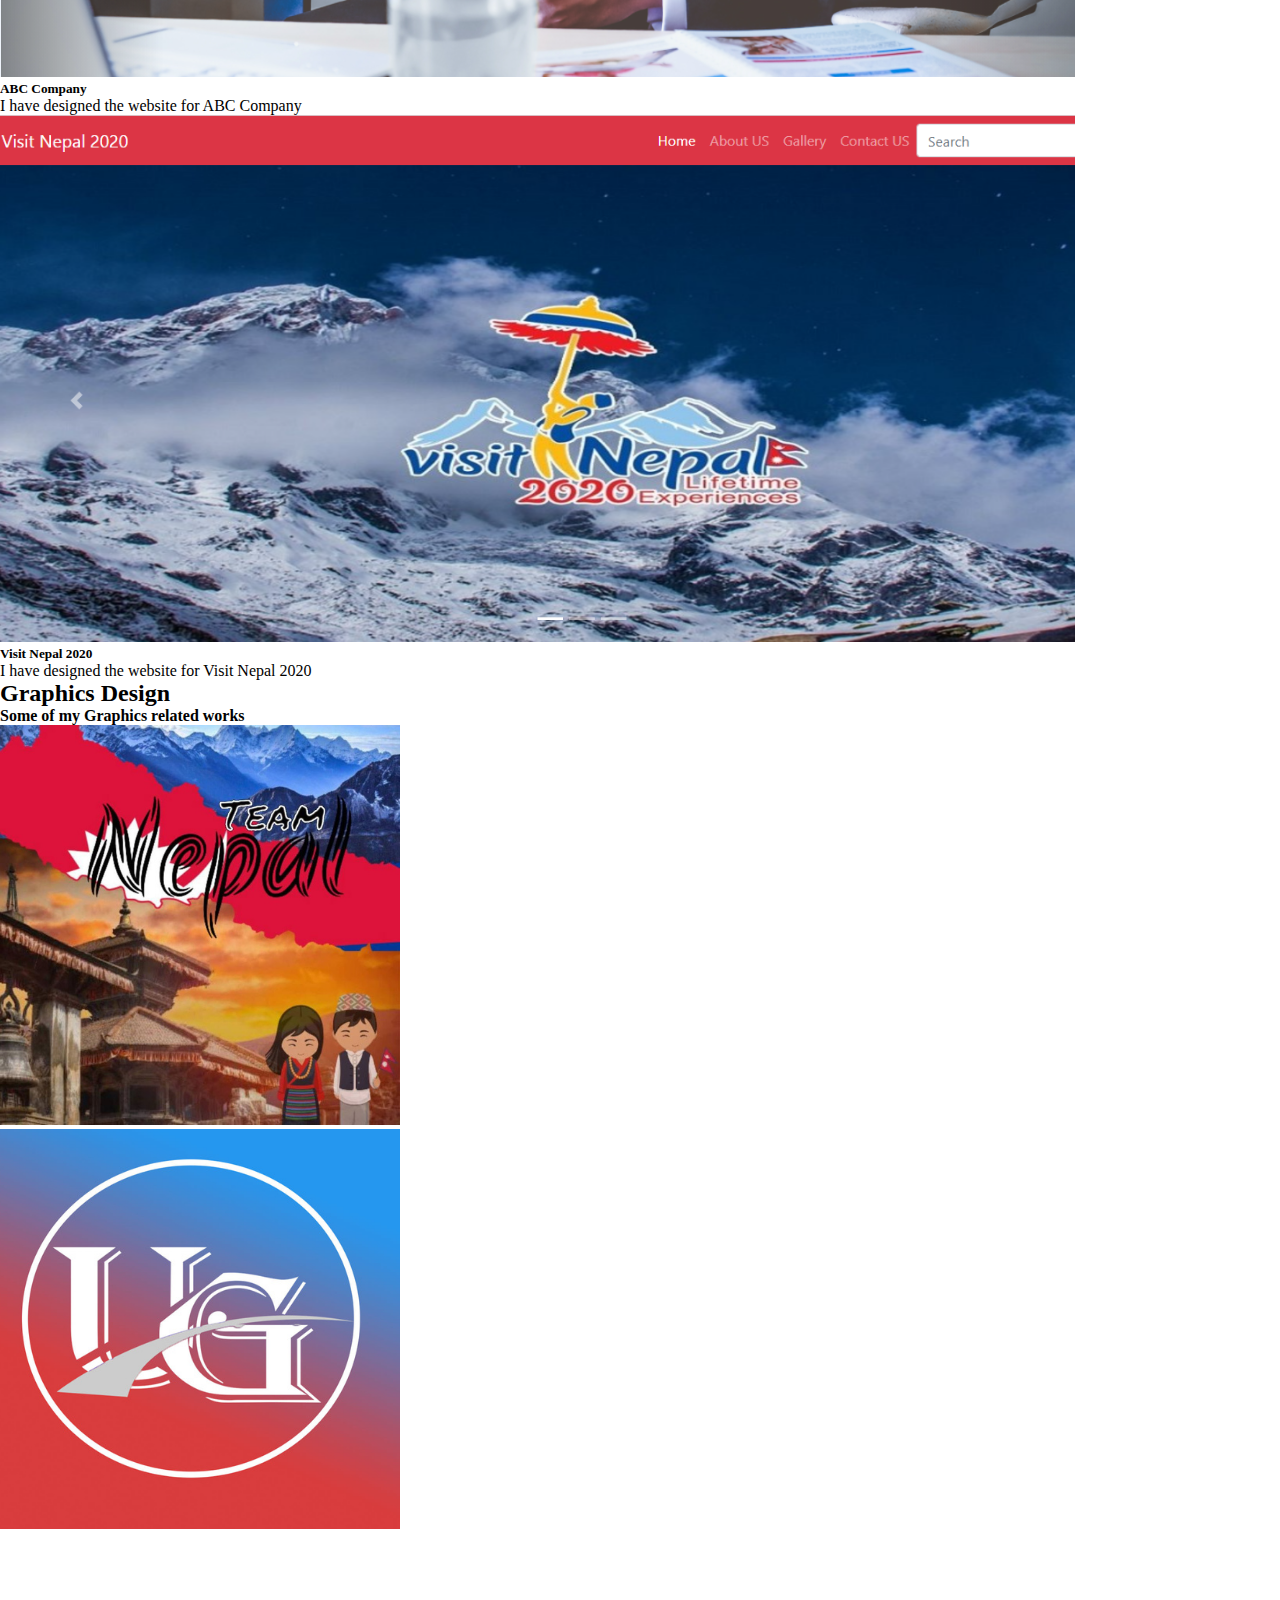
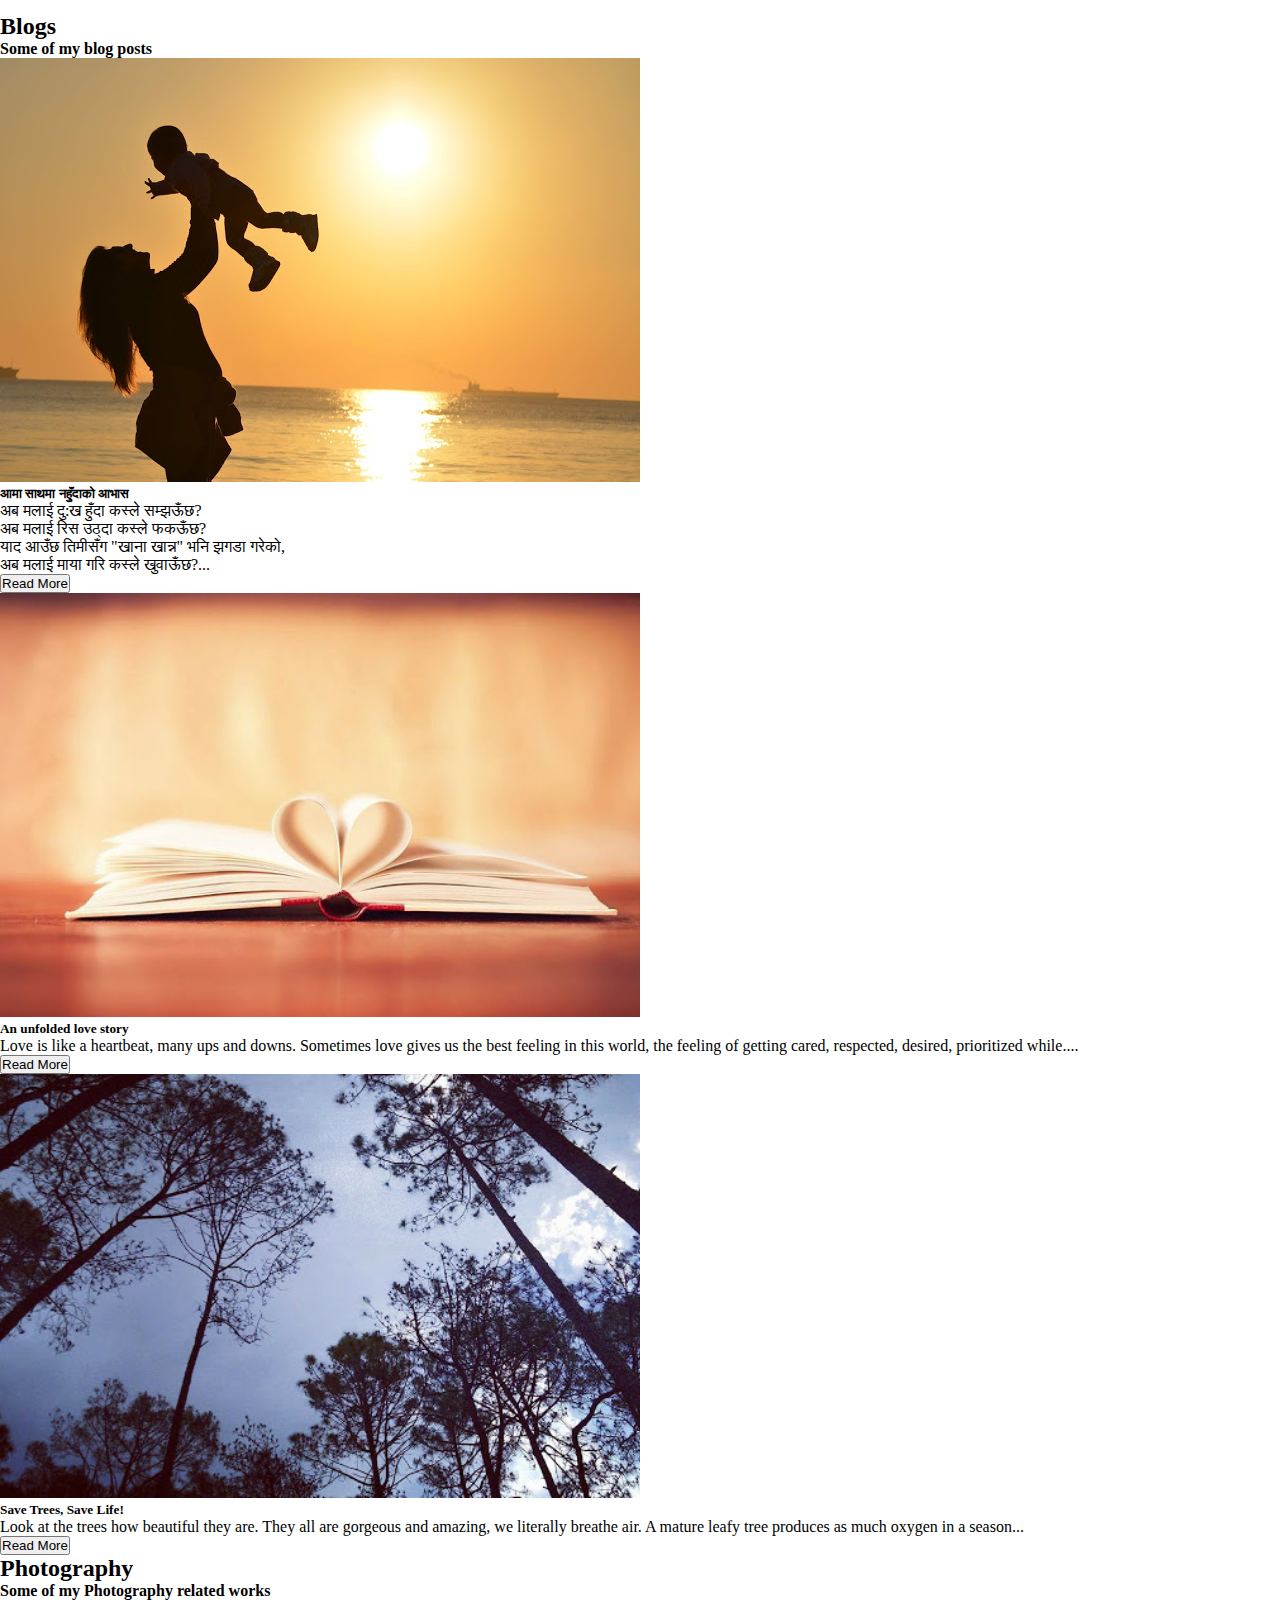
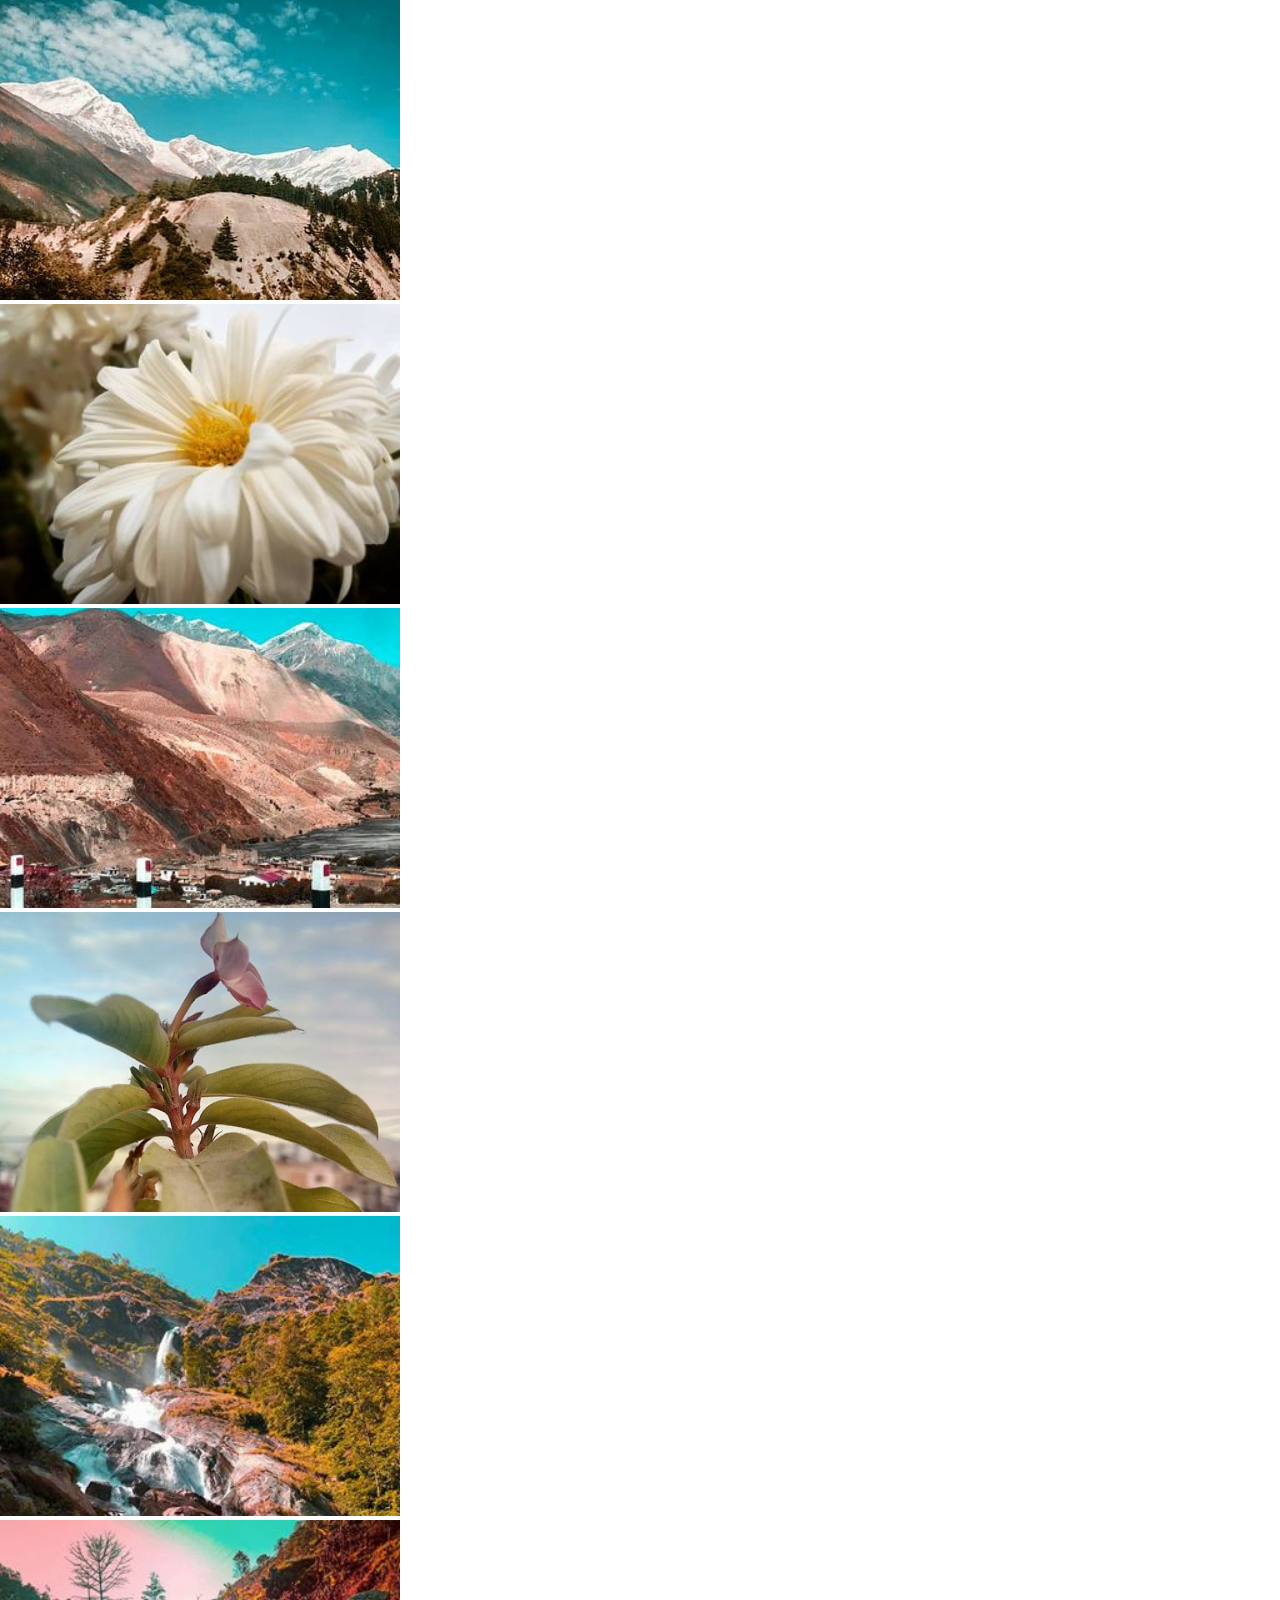
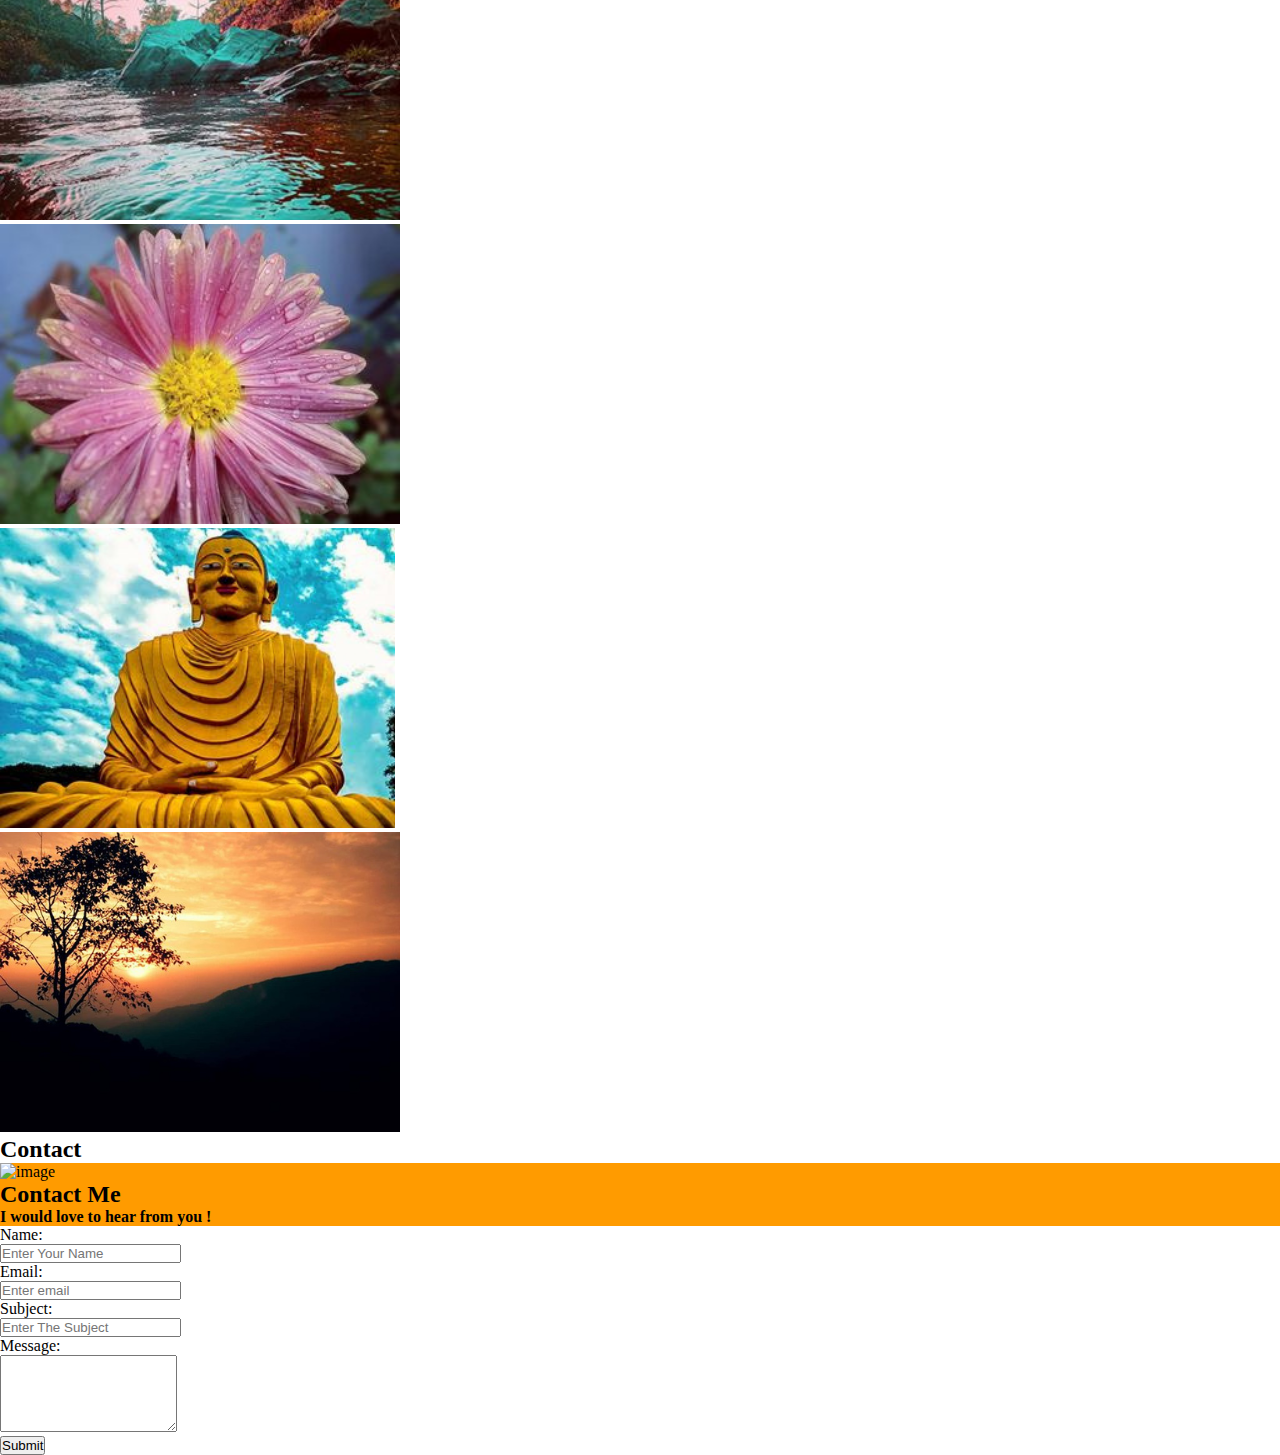
==== commit 91a20c47: "Add files via upload" ====
--- a/index.html
+++ b/index.html
@@ -15,6 +15,7 @@
     <!-- css link -->
     <link rel="stylesheet" href="css/style.css">
 </head>
+<title>Udbhav Ghimire- Web and Graphics Designer</title>
 
 <body>
     <nav class="navbar navbar-expand-lg navbar-dark fixed-top" style="background-color: #063d77;">
@@ -59,7 +60,7 @@
                         <h1 style="color: black;"><b>I Do Graphics And Web Design To Help Your Business Grow Online! </b></h1>
                         <p>I believe in helping your business with the Perfect Website and Social Media presence ensuring a complete online growth.</p><br>
                         <p>Want to learn web and graphics design, development and digital marketing ? <button type="button" class="btn btn-link">Join Now</button></p>
-                        <button type="button" class="btn btn-warning m-3"> <span class="text text-light font-weight-bold">Contact ME</span> </button> 
+                        <button type="button" class="btn btn-warning m-3"> <span class="text text-light font-weight-bold"> <a href="#contact">Contact ME</a></span> </button> 
                         <button type="button" class="btn btn-outline-primary">Hire Me</button>
                     </div>
             </div>
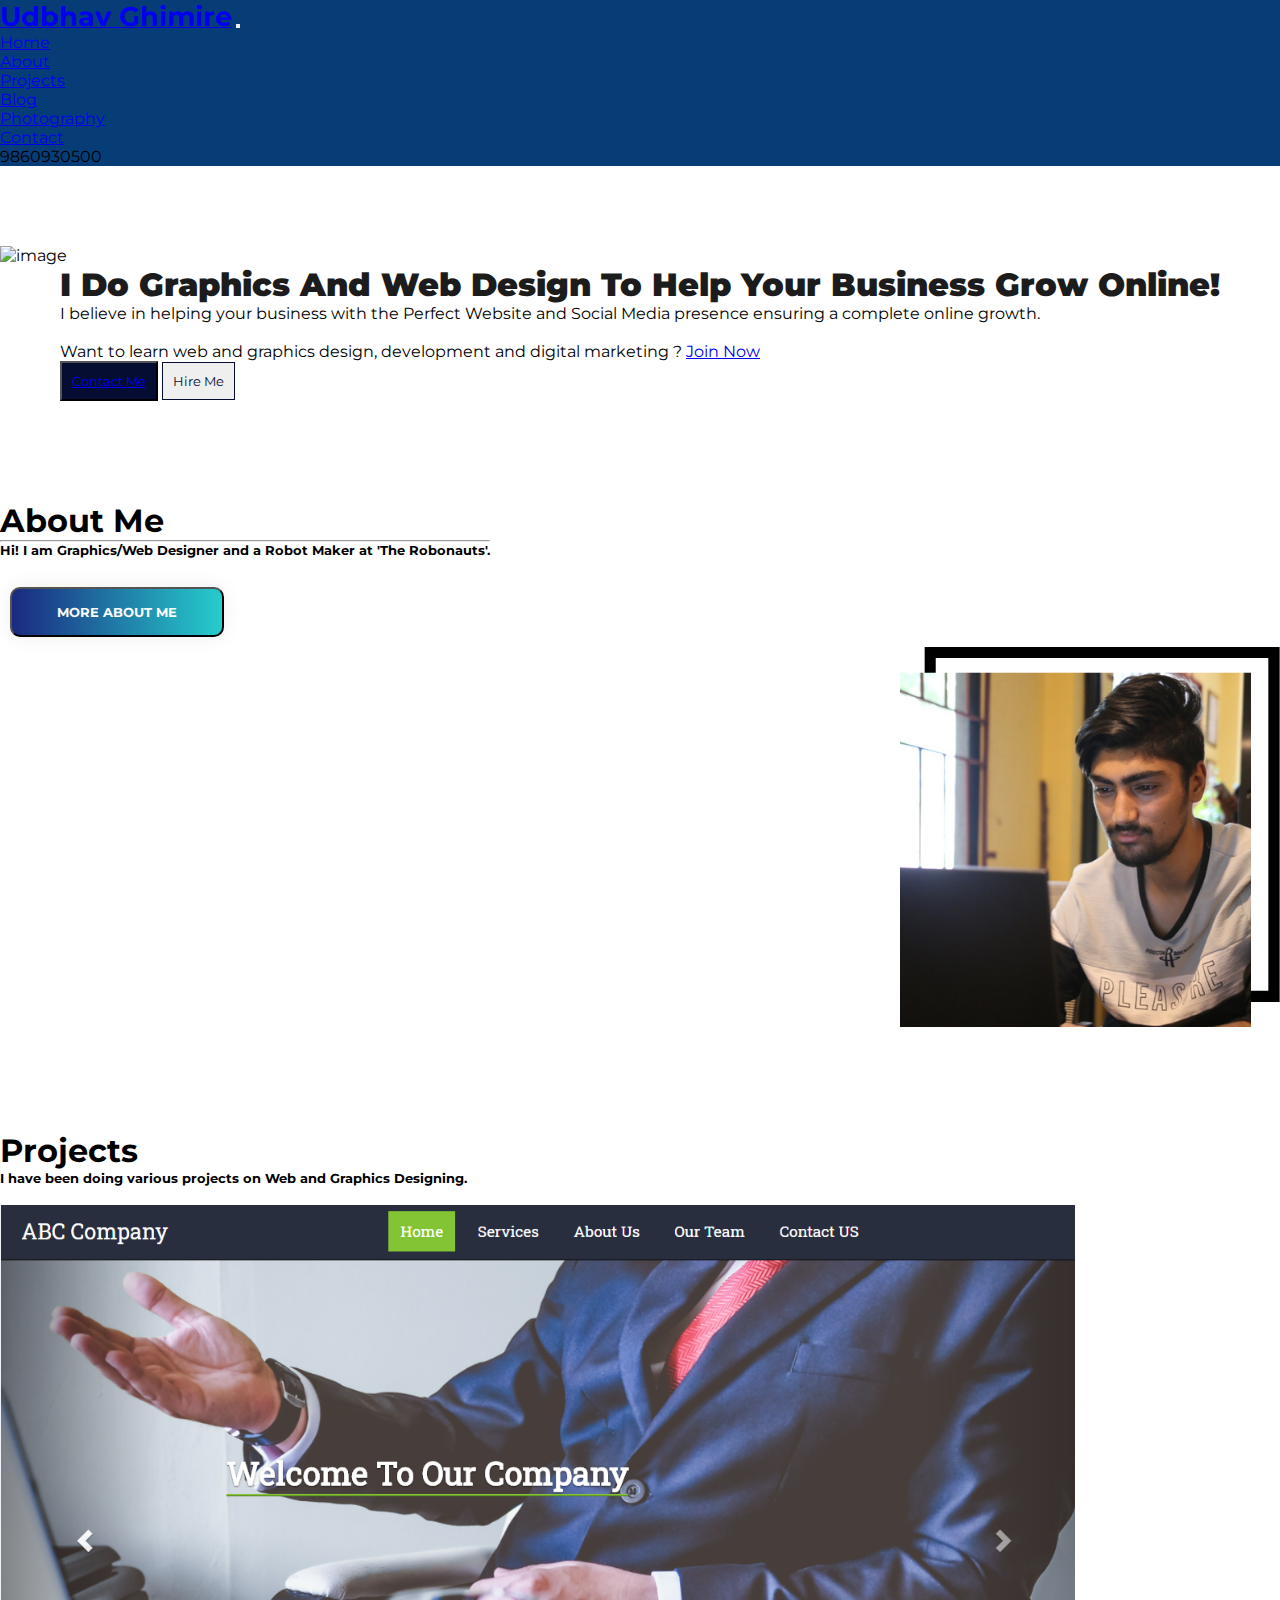
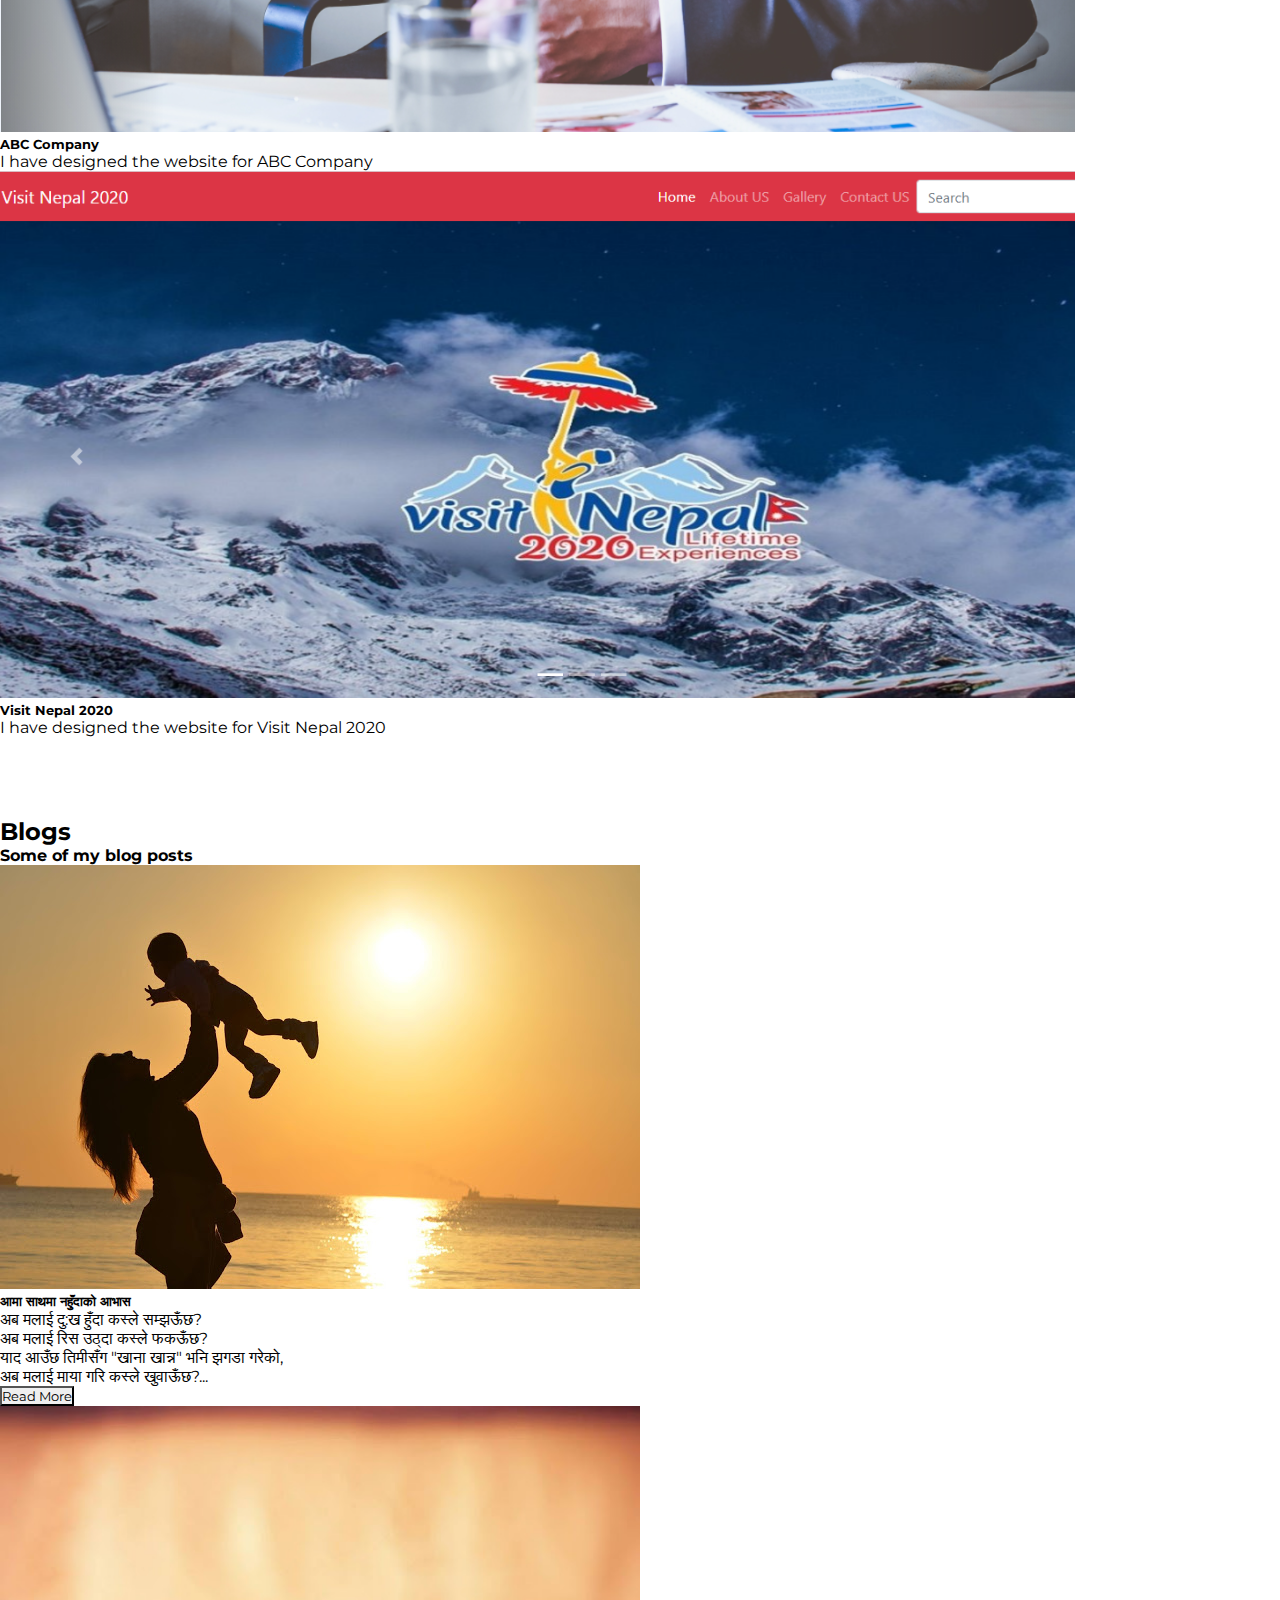
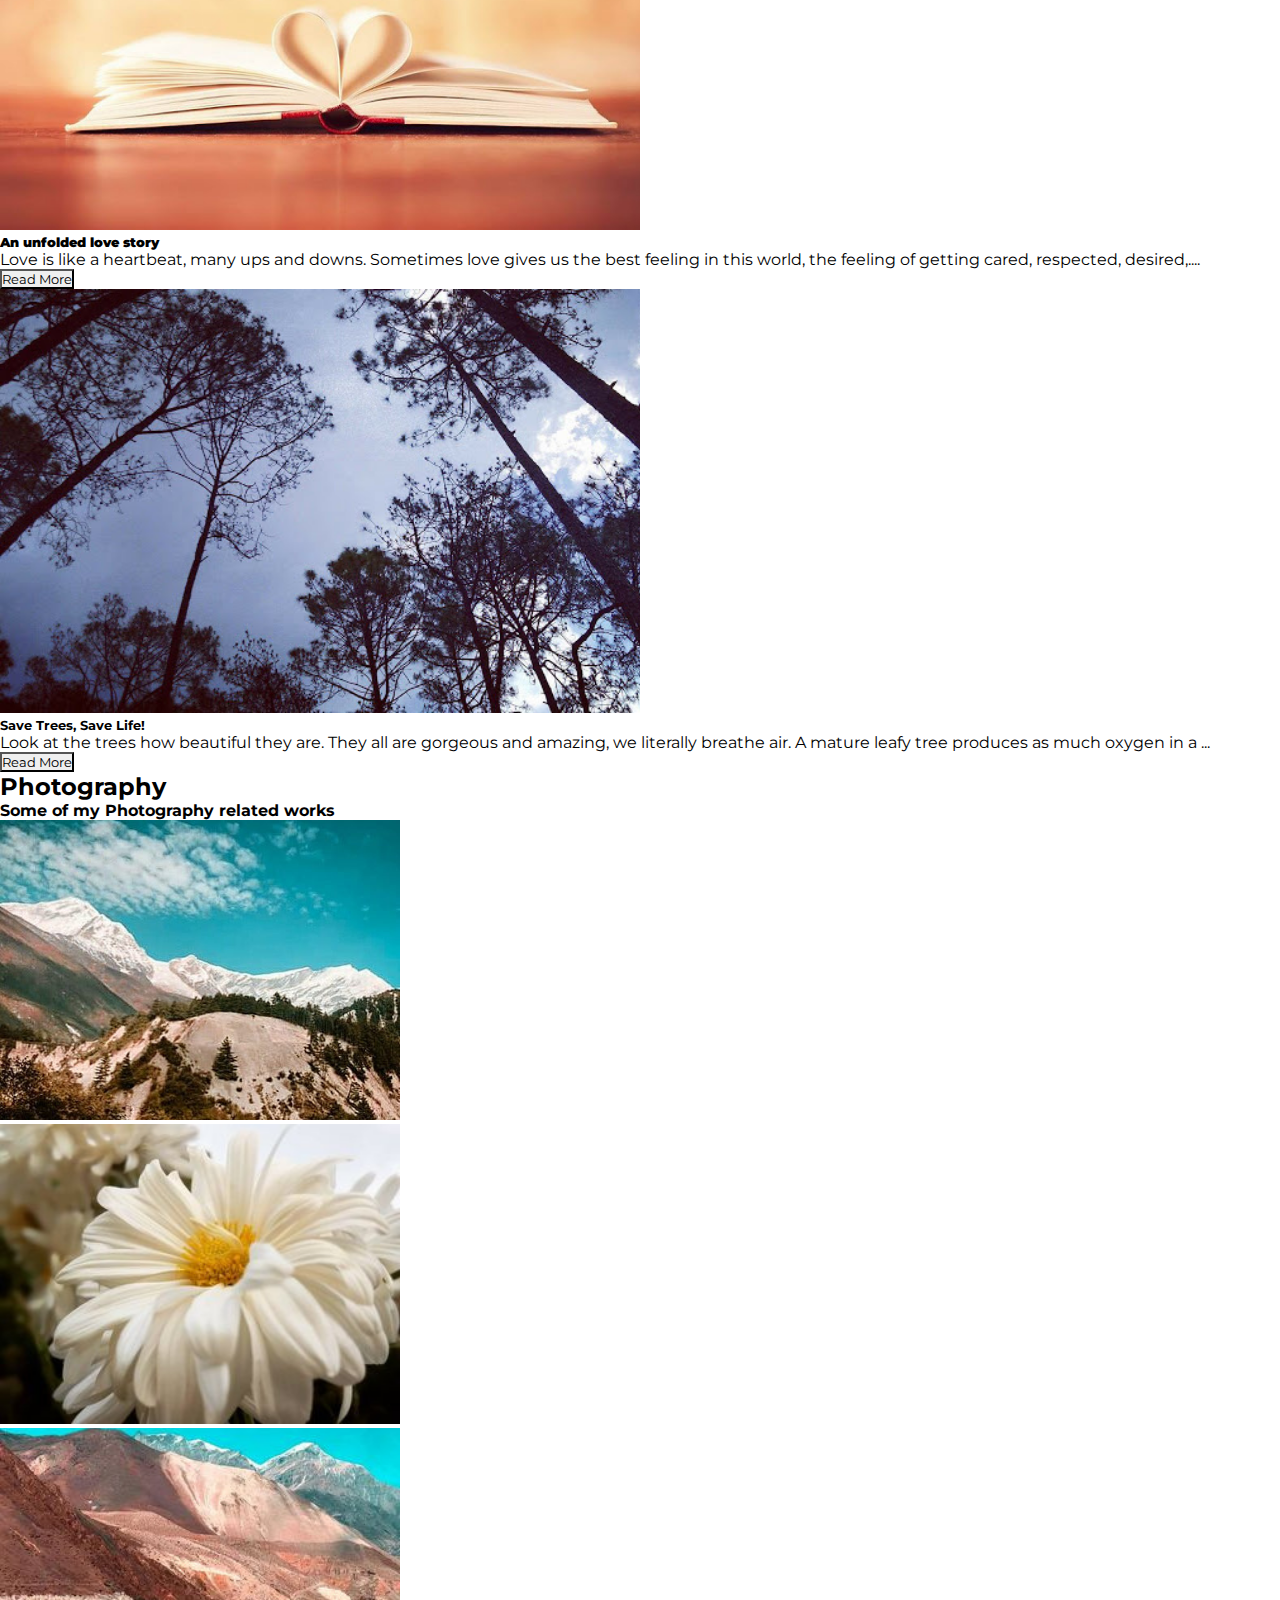
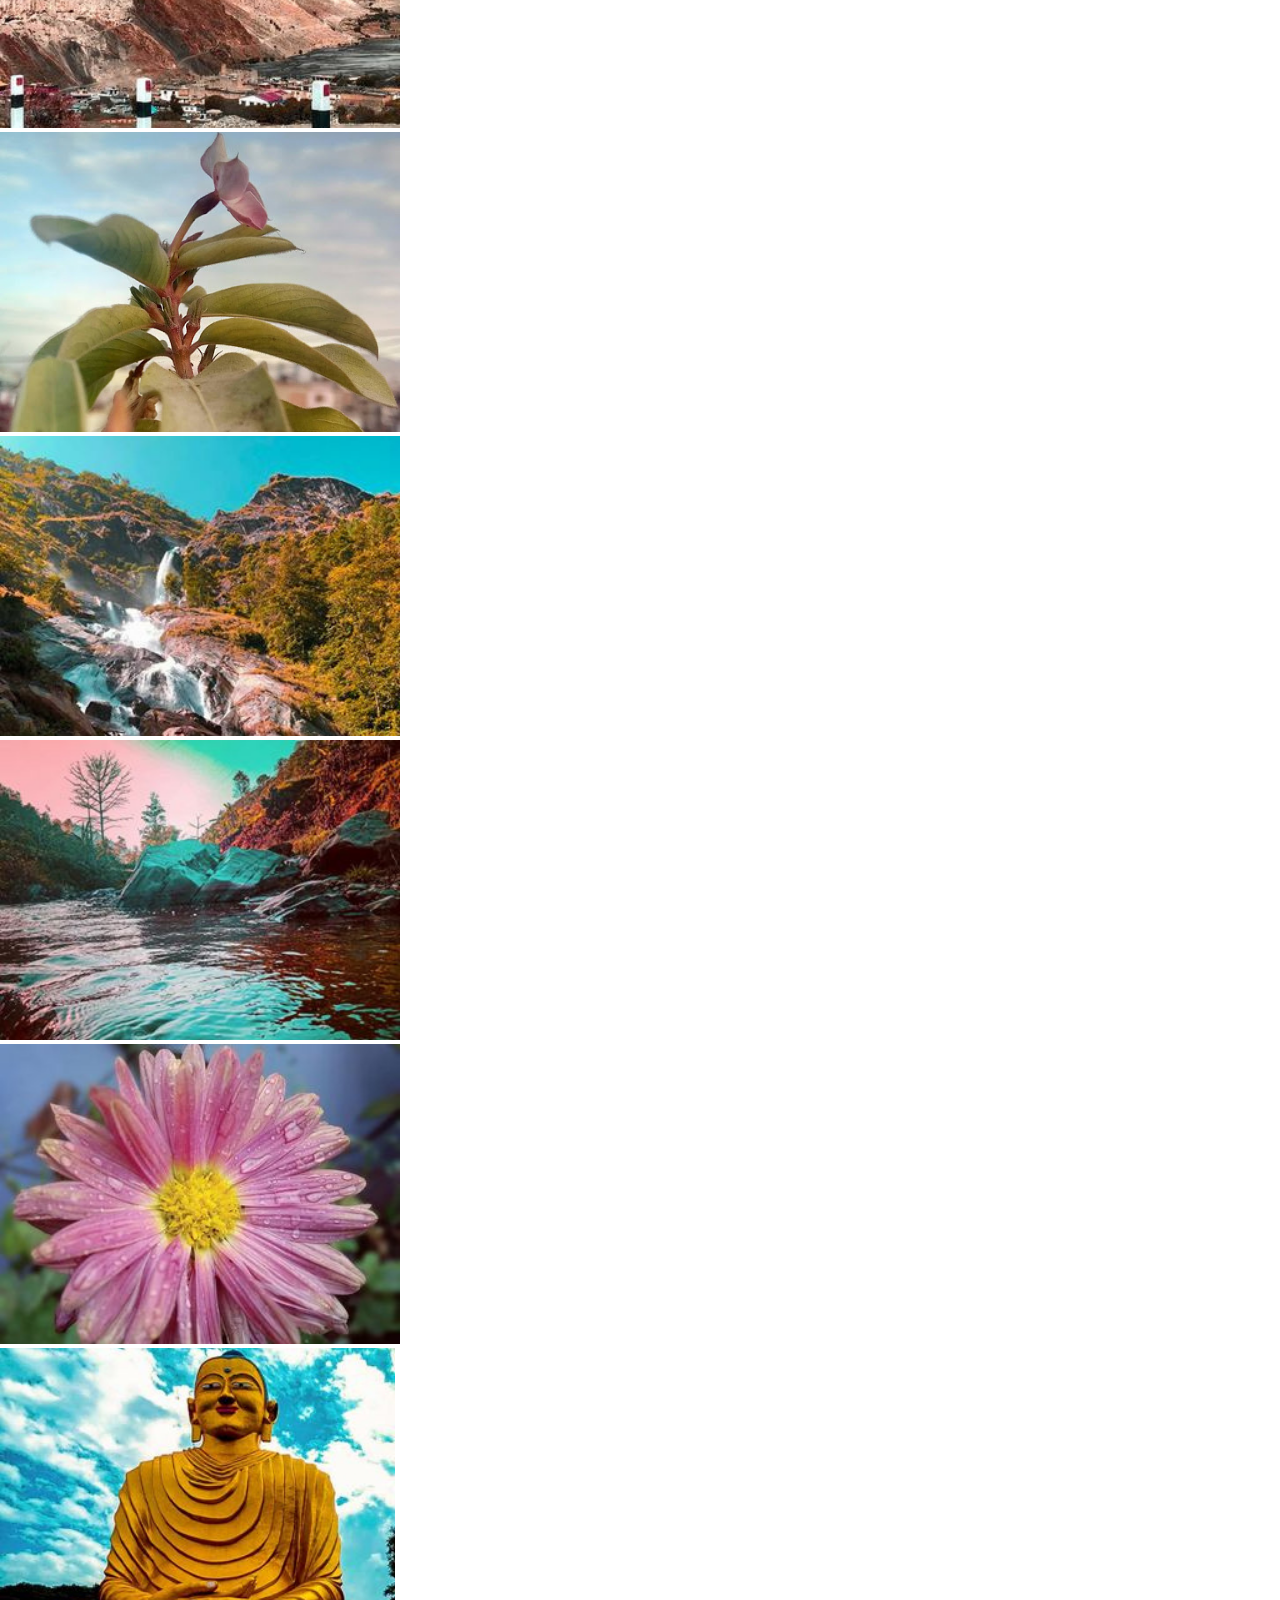
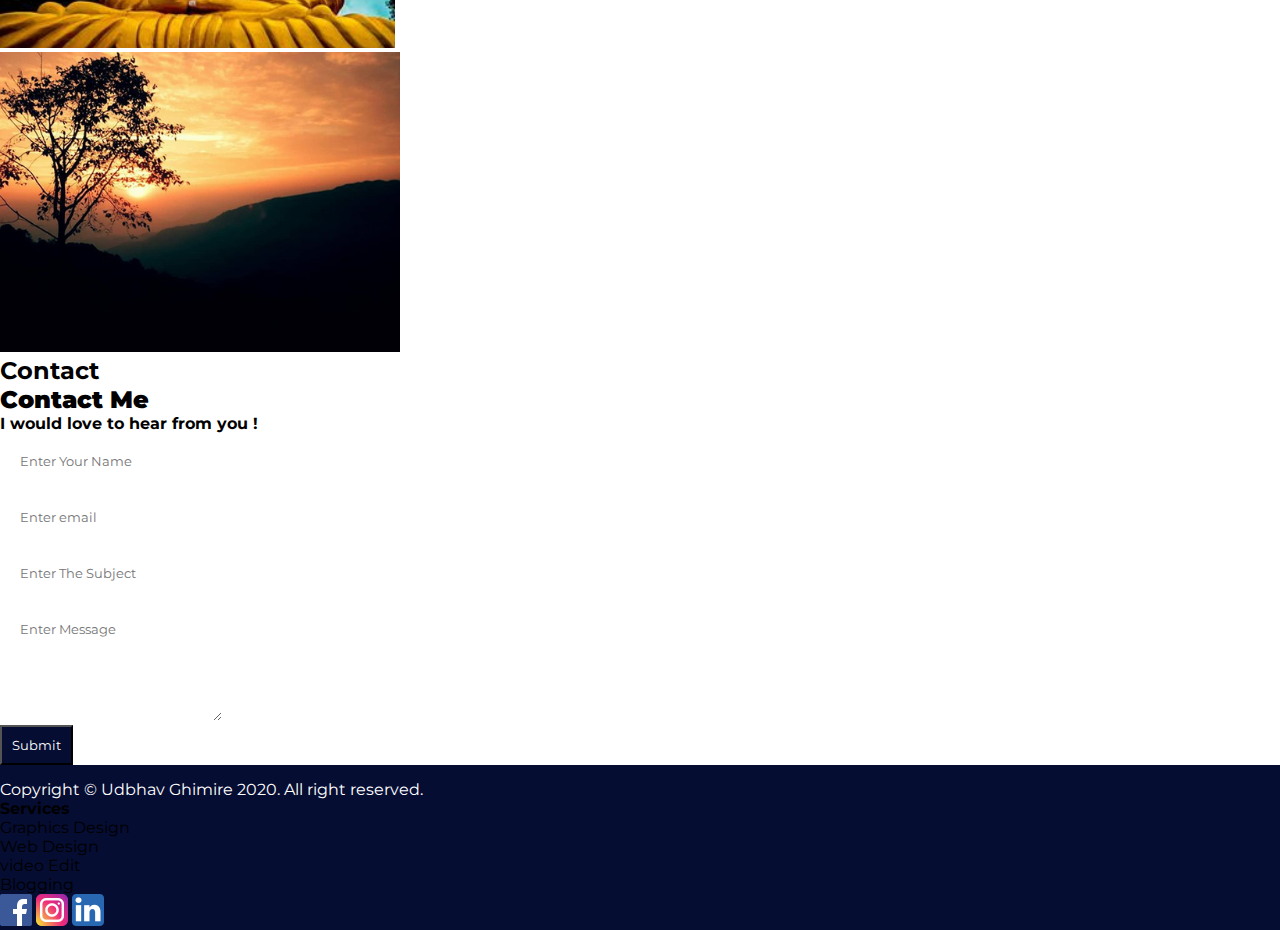
==== commit ed8dc729: "Add files via upload" ====
--- a/index.html
+++ b/index.html
@@ -7,25 +7,26 @@
     <meta name="viewport" content="width=device-width, initial-scale=1">
 
     <!-- Bootstrap CSS -->
-    <link rel="stylesheet" href="https://stackpath.bootstrapcdn.com/bootstrap/5.0.0-alpha2/css/bootstrap.min.css" integrity="sha384-DhY6onE6f3zzKbjUPRc2hOzGAdEf4/Dz+WJwBvEYL/lkkIsI3ihufq9hk9K4lVoK" crossorigin="anonymous">
+    <link rel="stylesheet" href="https://stackpath.bootstrapcdn.com/bootstrap/5.0.0-alpha2/css/bootstrap.min.css"
+        integrity="sha384-DhY6onE6f3zzKbjUPRc2hOzGAdEf4/Dz+WJwBvEYL/lkkIsI3ihufq9hk9K4lVoK" crossorigin="anonymous">
 
     <!-- fontawesome -->
-    <link rel="stylesheet" href="https://stackpath.bootstrapcdn.com/font-awesome/4.7.0/css/font-awesome.min.css">
+    <link rel="stylesheet" href="https://cdnjs.cloudflare.com/ajax/libs/font-awesome/4.7.0/css/font-awesome.min.css">
 
     <!-- css link -->
     <link rel="stylesheet" href="css/style.css">
 </head>
-<title>Udbhav Ghimire- Web and Graphics Designer</title>
 
 <body>
     <nav class="navbar navbar-expand-lg navbar-dark fixed-top" style="background-color: #063d77;">
-        <div class="container-fluid">
-            <a class="navbar-brand" href="#">Udbhav Ghimire</a>
-            <button class="navbar-toggler" type="button" data-toggle="collapse" data-target="#navbarSupportedContent" aria-controls="navbarSupportedContent" aria-expanded="false" aria-label="Toggle navigation">
-            <span class="navbar-toggler-icon"></span>
-          </button>
+        <div class="container p-2">
+            <a class="navbar-brand" href="#"><strong style="font-size: 1.7rem;">Udbhav Ghimire</strong></a>
+            <button class="navbar-toggler" type="button" data-toggle="collapse" data-target="#navbarSupportedContent"
+                aria-controls="navbarSupportedContent" aria-expanded="false" aria-label="Toggle navigation">
+                <span class="navbar-toggler-icon"></span>
+            </button>
             <div class="collapse navbar-collapse" id="navbarSupportedContent">
-                <ul class="navbar-nav m-auto mb-2 mb-lg-0 pr-5">
+                <ul class="navbar-nav mx-auto mb-2 mb-lg-0">
                     <li class="nav-item">
                         <a class="nav-link active" aria-current="page" href="#">Home</a>
                     </li>
@@ -45,35 +46,48 @@
                         <a class="nav-link" href="#contact">Contact</a>
                     </li>
                 </ul>
-            </div>
-            <span class="border border-2 rounded-pill text-light p-2" >9860930500</span>
+                <div class="d-flex">
+                    <span class="border border-2 rounded-pill text-light px-4 py-2">9860930500</span>
+                </div>
+            </div>
         </div>
     </nav>
 
-    <header >
-            <div class="container ">
-                <div class="row homepage ">
-                    <div class="col-lg-6 col-sm-6 col-xs-12"> 
-                        <img src="image/robonauts1.png" class= "img-fluid" alt="image">
-                    </div>
-                    <div class="col-lg-6 col-sm-6 col-xs-12 p-5">
-                        <h1 style="color: black;"><b>I Do Graphics And Web Design To Help Your Business Grow Online! </b></h1>
-                        <p>I believe in helping your business with the Perfect Website and Social Media presence ensuring a complete online growth.</p><br>
-                        <p>Want to learn web and graphics design, development and digital marketing ? <button type="button" class="btn btn-link">Join Now</button></p>
-                        <button type="button" class="btn btn-warning m-3"> <span class="text text-light font-weight-bold"> <a href="#contact">Contact ME</a></span> </button> 
-                        <button type="button" class="btn btn-outline-primary">Hire Me</button>
-                    </div>
+    <header class="mt-5">
+        <div class="container ">
+            <div class="row homepage ">
+                <div class="col-lg-6 col-sm-6 col-xs-12">
+                    <img src="image/robonauts1.png" class="img-fluid" alt="image">
+                </div>
+                <div class="col-lg-6 col-sm-6 col-xs-12 p-5"
+                    style="display: flex;justify-content: center;align-items: center;">
+                    <div>
+                        <h1 style="color: rgb(29, 28, 28);" class="just"><b>I Do Graphics And Web Design To Help Your
+                                Business Grow Online! </b></h1>
+                        <p>I believe in helping your business with the Perfect Website and Social Media presence
+                            ensuring a complete online growth.</p><br>
+                        <p>Want to learn web and graphics design, development and digital marketing ? <a href="#">Join
+                                Now</a> </p>
+                        <button type="button" class="btn btn-success mybtn"><span
+                                class="text text-light font-weight-bold"> <a href="#contact">Contact Me</a></span> </button>
+                        <button type="button" class="btn btn-outline-success mybtn2">Hire Me</button>
+                    </div>
+                </div>
             </div>
     </header>
 
-    <section class="p-2" id="about">
-        <div class="container" >
-            <div class="row aboutme" >
-                <div class="col-lg-6 col-col-sm-6 col-xs-12 ">
-                    <h1>About Me</h1><hr>
-                    <h5 class="text text-secondary">Hi! I am Graphics/Web Designer and a Robot Maker at 'The Robonauts'.</h5><br>
-                    </button> <button type="button" class="btn btn-grad mb-5"> <b>More About Me</b></button>
-                    </div>
+    <section class="p-2 bg-light my-5" id="about">
+        <div class="container py-5">
+            <div class="row aboutme">
+                <div class="col-lg-6 col-col-sm-6 col-xs-12 " style="display: flex;align-items: center;">
+                    <div>
+                        <h1 class="font-weight-bold">About Me</h1>
+                        <hr>
+                        <h5 class="text text-secondary">Hi! I am Graphics/Web Designer and a Robot Maker at 'The
+                            Robonauts'.</h5><br>
+                        </button><button type="button" class="btn btn-grad mb-5"> <b>More About Me</b></button>
+                    </div>
+                </div>
                 <div class="col-lg-6 col-sm-6 col-xs-12 aboutphoto">
                     <img src="image/laptop1.png" class="img-fluid" alt="image">
                 </div>
@@ -81,126 +95,129 @@
         </div>
     </section>
 
-    <section id="project">
+    <section id="project" class=" my-5 py-5">
         <div class="text text-center projects">
-            <h1>Projects</h1>
+            <h1 class="font-weight-bold">Projects</h1>
             <h5 class="text text-secondary">I have been doing various projects on Web and Graphics Designing. </h5> <br>
         </div>
-        <div class="container">
-        <div class="row">
+        <div class="container mt-5">
+            <div class="row">
                 <div class="col-lg-6 col-sm-6 col-xs-12 p-3">
-                    <div class="card">
+                    <div class="card shadow-sm border-0">
                         <img src="image/p1.png" class="card-img-top" alt="image">
-                        <h5 class="card-title text text-secondary pt-2 mx-auto">ABC Company</h5>
-                        <div class="card-body">
-                          <p class="card-text">I have designed the website for ABC Company 
-                        </div>
-                      </div>
-                    
+                        <h5 class="card-title text text-secondary pt-2 mx-auto font-weight-bold">ABC Company</h5>
+                        <div class="card-body">
+                            <p class="card-text text-center">I have designed the website for ABC Company
+                        </div>
+                    </div>
+
                 </div>
                 <div class="col-lg-6 col-sm-6 col-xs-12 p-3">
-                    <div class="card">
+                    <div class="card shadow-sm border-0">
                         <img src="image/p2.png" class="card-img-top" alt="image">
-                        <h5 class="card-title text text-secondary pt-2 mx-auto">Visit Nepal 2020</h5>
-                        <div class="card-body">
-                          <p class="card-text">I have designed the website for Visit Nepal 2020 </p>
-                        </div>
-                      </div>
-                </div>
-            </div>
-        </div>
-    </section>
-
-    <section class="text text-center">
+                        <h5 class="card-title text text-secondary pt-2 mx-auto font-weight-bold">Visit Nepal 2020</h5>
+                        <div class="card-body">
+                            <p class="card-text text-center">I have designed the website for Visit Nepal 2020 </p>
+                        </div>
+                    </div>
+                </div>
+            </div>
+        </div>
+    </section>
+
+    <!-- <section class="text text-center">
         <div class="container text-center pt-5">
             <h2>Graphics Design</h2>
             <h4 class="text text-secondary">Some of my Graphics related works</h4>
             <div class="row">
-                <div class="col-lg-6 col-6 p-3 ">
-                    <img src="image/teamnepal.jpg" class="img-fluid" alt="image">
-                </div>
-                <div class="col-lg-6 col-6 p-3">
-                    <img src="image/ug.jpg" class="img-fluid" alt="image">
-                </div>
-            </div>
-        </div>
-    </section>
+                <div class="col-lg-6 col-sm-6 col-xs-12 p-3 ">
+                    <img src="image/teamnepal.jpg" class="teamphoto" alt="image">
+                </div>
+                <div class="col-lg-6 col-sm-6 col-xs-12 p-3">
+                    <img src="image/ug.jpg" class="teamphoto" alt="image">
+                </div>
+            </div>
+        </div>
+    </section> -->
 
     <section id="blogs">
         <div class="container">
-        <h2 class="text text-center blogs">Blogs</h2>
-        <h4 class="text text-secondary text-center pb-3">Some of my blog posts</h4>
-        <div class="row row-cols-1 row-cols-lg-3 row-cols-sm-2 g-4 pb-5">
-            <div class="col">
-              <div class="card">
-                <img src="image/b1.jpg" class="card-img-top" alt="...">
-                <div class="card-body">
-                  <h5 class="card-title"> <b>आमा साथमा नहुँदाको आभास</b></h5>
-                  <p class="card-text">
-                    अब मलाई दु:ख हुँदा कस्ले सम्झऊँछ? <br>
-                    अब मलाई रिस उठ्दा कस्ले फकऊँछ?<br>
-                    याद आउँछ तिमीसँग "खाना खान्न" भनि झगडा गरेको,<br>
-                    अब मलाई माया गरि कस्ले खुवाऊँछ?...
-                </p>
-                </div>
-                <button type="button" class="btn btn-success">Read More</button>
-              </div>
-            </div>
-            <div class="col">
-              <div class="card ">
-                <img src="image/b2.png" class="card-img-top" alt="...">
-                <div class="card-body">
-                  <h5 class="card-title"><b>An unfolded love story</b> </h5>
-                  <p class="card-text">Love is like a heartbeat, many ups and downs. Sometimes love gives us the best feeling in this world, the feeling of getting cared, respected, desired, prioritized while....</p>
-                </div>
-                <button type="button" class="btn btn-success">Read More</button>
-              </div>
-            </div>
-            <div class="col">
-              <div class="card ">
-                <img src="image/b3.png" class="card-img-top" alt="...">
-                <div class="card-body">
-                  <h5 class="card-title">Save Trees, Save Life!</h5>
-                  <p class="card-text">Look at the trees how beautiful they are. They all are gorgeous and amazing, we literally breathe air. A mature leafy tree produces as much oxygen in a season...</p>
-                
-              </div>
-              <button type="button" class="btn btn-success">Read More</button>
-            </div>
-          </div>
-        </div>
-    </section>
-
-    <section id="photography">
+            <h2 class="text text-center blogs font-weight-bold">Blogs</h2>
+            <h4 class="text text-secondary text-center pb-3">Some of my blog posts</h4>
+            <div class="row row-cols-1 row-cols-lg-3 row-cols-sm-2 g-4 pb-5 mt-5">
+                <div class="col">
+                    <div class="card">
+                        <img src="image/b1.jpg" class="card-img-top" alt="...">
+                        <div class="card-body">
+                            <h5 class="card-title"> <b>आमा साथमा नहुँदाको आभास</b></h5>
+                            <p class="card-text">
+                                अब मलाई दु:ख हुँदा कस्ले सम्झऊँछ? <br>
+                                अब मलाई रिस उठ्दा कस्ले फकऊँछ?<br>
+                                याद आउँछ तिमीसँग "खाना खान्न" भनि झगडा गरेको,<br>
+                                अब मलाई माया गरि कस्ले खुवाऊँछ?...
+                            </p>
+                        </div>
+                        <button type="button" class="btn btn-success borderr ">Read More</button>
+                    </div>
+                </div>
+                <div class="col">
+                    <div class="card ">
+                        <img src="image/b2.png" class="card-img-top" alt="...">
+                        <div class="card-body">
+                            <h5 class="card-title"><b>An unfolded love story</b> </h5>
+                            <p class="card-text">Love is like a heartbeat, many ups and downs. Sometimes love gives us
+                                the best feeling in this world, the feeling of getting cared, respected, desired,....</p>
+                        </div>
+                        <button type="button" class="btn btn-success borderr ">Read More</button>
+                    </div>
+                </div>
+                <div class="col">
+                    <div class="card ">
+                        <img src="image/b3.png" class="card-img-top" alt="...">
+                        <div class="card-body">
+                            <h5 class="card-title">Save Trees, Save Life!</h5>
+                            <p class="card-text">Look at the trees how beautiful they are. They all are gorgeous and
+                                amazing, we literally breathe air. A mature leafy tree produces as much oxygen in a
+                                ...</p>
+
+                        </div>
+                        <button type="button" class="btn btn-success borderr ">Read More</button>
+                    </div>
+                </div>
+            </div>
+    </section>
+
+    <section id="photography" class="my-5 py-5 bg-light">
         <div class="container text-center pt-5">
-            <h2>Photography</h2>
+            <h2 class="font-weight-bold">Photography</h2>
             <h4 class="text text-secondary">Some of my Photography related works</h4>
-            <div class="row">
-                <div class="col-lg-4 col-6 p-2 ">
-                    <img src="image/1.png" class="img-fluid" alt="image">
-                </div>
-                <div class="col-lg-4  col-6 p-2">
-                    <img src="image/2.png" class="img-fluid" alt="image">
-                </div>
-                <div class="col-lg-4 col-6 p-2">
-                    <img src="image/3.png" class="img-fluid" alt="image">
-                </div>
-                <div class="col-lg-4 col-6 p-2">
-                    <img src="image/4.png" class="img-fluid" alt="image">
-                </div>
-                <div class="col-lg-4 col-6 p-2">
-                    <img src="image/5.png" class="img-fluid" alt="image">
-                </div>
-                <div class="col-lg-4 col-6 p-2">
-                    <img src="image/6.png" class="img-fluid" alt="image">
-                </div>
-                <div class="col-lg-4 col-6 p-2">
-                    <img src="image/7.png" class="img-fluid" alt="image">
-                </div>
-                <div class="col-lg-4 col-6 p-2">
-                    <img src="image/8.png" class="img-fluid" alt="image">
-                </div>
-                <div class="col-lg-4 col-6 p-2">
-                    <img src="image/9.png" class="img-fluid" alt="image">
+            <div class="row mt-5">
+                <div class="col-lg-4 col-6 p-2 my-3">
+                    <img src="image/1.png" class="img-fluid shadow" alt="image">
+                </div>
+                <div class="col-lg-4  col-6 p-2 my-3">
+                    <img src="image/2.png" class="img-fluid shadow" alt="image">
+                </div>
+                <div class="col-lg-4 col-6 p-2 my-3">
+                    <img src="image/3.png" class="img-fluid shadow" alt="image">
+                </div>
+                <div class="col-lg-4 col-6 p-2 my-3">
+                    <img src="image/4.png" class="img-fluid shadow" alt="image">
+                </div>
+                <div class="col-lg-4 col-6 p-2 my-3">
+                    <img src="image/5.png" class="img-fluid shadow" alt="image">
+                </div>
+                <div class="col-lg-4 col-6 p-2 my-3">
+                    <img src="image/6.png" class="img-fluid shadow" alt="image">
+                </div>
+                <div class="col-lg-4 col-6 p-2 my-3">
+                    <img src="image/7.png" class="img-fluid shadow" alt="image">
+                </div>
+                <div class="col-lg-4 col-6 p-2 my-3">
+                    <img src="image/8.png" class="img-fluid shadow" alt="image">
+                </div>
+                <div class="col-lg-4 col-6 p-2 my-3">
+                    <img src="image/9.png" class="img-fluid shadow" alt="image">
                 </div>
             </div>
         </div>
@@ -209,58 +226,87 @@
     <section id="contact">
         <div class="container">
             <div class="container text-center pt-5">
-                <h2>Contact</h2>
+                <h2 class="font-weight-bold">Contact</h2>
             </div>
             <div class="container contact p-4">
                 <div class="row">
-                    <div class="col-md-3" style="background-color: #ff9b00;">
-                        <div class="contact-info p-3">
-                            <img src="https://image.ibb.co/kUASdV/contact-image.png" alt="image"/>
-                            <h2>Contact Me</h2>
-                        </div>
-                        <h4 class="px-2">I would love to hear from you !</h4>
+                    <div class="col-md-3 bg-light">
+                        <div class="contact-info p-3 mt-5">
+                            <h2><b>Contact Me</b></h2>
+                        </div>
+                        <h4 class="p-3">I would love to hear from you !</h4>
                     </div>
                     <div class="col-md-9 p-2">
+                        <form action="POST" data-netlify="true">
                         <div class="contact-form p-2">
                             <div class="form-group p-2">
-                              <label class="control-label col-sm-2" for="name">Name:</label>
-                              <div class="col-sm-10">          
-                                <input type="text" class="form-control" id="name" placeholder="Enter Your Name" name="fname">
-                              </div>
-                            </div>
-                            <div class="form-group p-2">
-                              <label class="control-label col-sm-2" for="email">Email:</label>
-                              <div class="col-sm-10">
-                                <input type="email" class="form-control" id="email" placeholder="Enter email" name="email">
-                              </div>
-                            </div>
-                            <div class="form-group p-2">
-                              <label class="control-label col-sm-2" for="subject">Subject:</label>
-                              <div class="col-sm-10">          
-                                <input type="text" class="form-control" id="subject" placeholder="Enter The Subject" name="subject">
-                              </div>
-                            </div>
-                            
-                            <div class="form-group p-2">
-                              <label class="control-label col-sm-2" for="message">Message:</label>
-                              <div class="col-sm-10">
-                                <textarea class="form-control" rows="5" id="message"></textarea>
-                              </div>
-                            </div>
-                            <div class="form-group p-2">        
-                              <div class="col-sm-offset-2 col-sm-10">
-                                <button class="btn btn-primary" type="submit">Submit</button>
-                              </div>
-                            </div>
-                        </div>
-                    </div>
-                </div>
-            </div>
-        </div>
-    </section>
+                                <div class="col-sm-10">
+                                    <input type="text" class="form-control controll shadow-sm bg-light" id="name"
+                                        placeholder="Enter Your Name" name="name">
+                                </div>
+                            </div>
+                            <div class="form-group p-2">
+                                <div class="col-sm-10">
+                                    <input type="email" class="form-control controll shadow-sm bg-light" id="email"
+                                        placeholder="Enter email" name="email">
+                                </div>
+                            </div>
+                            <div class="form-group p-2">
+                                <div class="col-sm-10">
+                                    <input type="text" class="form-control controll shadow-sm bg-light" id="subject"
+                                        placeholder="Enter The Subject" name="subject">
+                                </div>
+                            </div>
+
+                            <div class="form-group p-2">
+                                <div class="col-sm-10">
+                                    <textarea class="form-control controll shadow-sm bg-light" rows="5" id="message"
+                                        placeholder="Enter Message" name="message"></textarea>
+                                </div>
+                            </div>
+                            <div class="form-group p-2">
+                                <div class="col-sm-offset-2 col-sm-10">
+                                    <button class="btn mybtn btn-block" type="submit" value="send message">Submit</button>
+                                </div>
+                            </div>
+                        </div>
+                    </form>
+                    </div>
+                </div>
+            </div>
+        </div>
+    </section>
+
+    <footer class="bg-mine text-light p-4 mt-5">
+        <div class="footer-bottom" style="display: flex;align-items: center;">
+            <div class="container">
+                <p class="copyright" style="text-align: center;margin-top: 15px;"> Copyright © Udbhav Ghimire 2020. All right reserved. </p>
+            </div>
+        </div>
+        <div class="container">
+            <div class="row pt-3">
+                <div class="col-lg-4 col-12">
+                    <h4>Services</h4>
+                    <p>Graphics Design <br>
+                        Web Design <br>
+                        video Edit <br>
+                        Blogging <br>
+                    </p>
+                </div>
+                <div class="col-lg-4 col-12 text-center">
+                    <a href="https://www.facebook.com/udbhav.ghimire/"><img src="image/fb.png" class="img-fluid pr-2" alt=""></a>
+                    <a href="https://www.instagram.com/udbhav_ghimire/"><img src="image/instagram.png" class="img-fluid pr-2" alt=""></a>
+                    <a href="https://www.linkedin.com/in/udbhav-ghimire-a916bb1b7/"><img src="image/linkedin.png" class="img-fluid" alt=""></a>
+                </div>
+
+            </div>
+        </div>
+    </footer>
 
     <!-- Option 1: Bootstrap Bundle with Popper.js -->
-    <script src="https://stackpath.bootstrapcdn.com/bootstrap/5.0.0-alpha2/js/bootstrap.bundle.min.js" integrity="sha384-BOsAfwzjNJHrJ8cZidOg56tcQWfp6y72vEJ8xQ9w6Quywb24iOsW913URv1IS4GD" crossorigin="anonymous"></script>
+    <script src="https://stackpath.bootstrapcdn.com/bootstrap/5.0.0-alpha2/js/bootstrap.bundle.min.js"
+        integrity="sha384-BOsAfwzjNJHrJ8cZidOg56tcQWfp6y72vEJ8xQ9w6Quywb24iOsW913URv1IS4GD"
+        crossorigin="anonymous"></script>
 
     <!-- Option 2: Separate Popper.js and Bootstrap JS
     <script src="https://cdn.jsdelivr.net/npm/popper.js@1.16.1/dist/umd/popper.min.js" integrity="sha384-9/reFTGAW83EW2RDu2S0VKaIzap3H66lZH81PoYlFhbGU+6BZp6G7niu735Sk7lN" crossorigin="anonymous"></script>
--- a/css/style.css
+++ b/css/style.css
@@ -1,4 +1,7 @@
+@import url('https://fonts.googleapis.com/css2?family=Montserrat:ital,wght@0,100;0,200;0,300;0,400;0,500;0,600;0,700;0,800;0,900;1,100;1,200;1,300;1,400;1,500;1,600;1,700;1,800;1,900&display=swap');
+
 * {
+    font-family: 'Montserrat', sans-serif;
     margin: 0;
     padding: 0;
     box-sizing: border-box;
@@ -12,7 +15,10 @@
 .aboutphoto{
     text-align:right;
 }
-
+.borderr{
+    border-top-left-radius: 0%;
+    border-top-right-radius: 0%;
+}
 .btn-grad {background-image: linear-gradient(to right, #1A2980 0%, #26D0CE  51%, #1A2980  100%)}
 .btn-grad {
    margin: 10px;
@@ -35,6 +41,49 @@
  .projects{
      padding-top: 100px;
  }
+.teamphoto{
+    width: 100%;
+    height: 50vh;
+}
 .blogs{
     padding-top: 80px;
+}
+.mybtn{
+    color: white;
+    background-color: #060d33;
+    padding: 10px;
+}
+.mybtn:hover{
+    color: white;
+    background-color: #03092bd2;
+}
+.mybtn2{
+    padding: 10px;
+    color: #060d33;
+    border: 1px solid #060d33;
+}
+.mybtn2:hover{
+    color: #ffffff;
+    background-color: #060d33;
+    border: 1px solid #060d33;
+}
+.controll{
+    padding: 20px;
+    border: none;
+}
+.controll:focus{
+    outline: none;
+    box-shadow: none;
+    border-color: rgb(2, 2, 51);
+}
+.footer-bottom{
+    color: rgb(255, 255, 255);
+}
+.bg-mine{
+    background-color: #060d33;
+}
+@media(max-width:700px){
+    .just{
+        font-size: x-large;
+    }
 }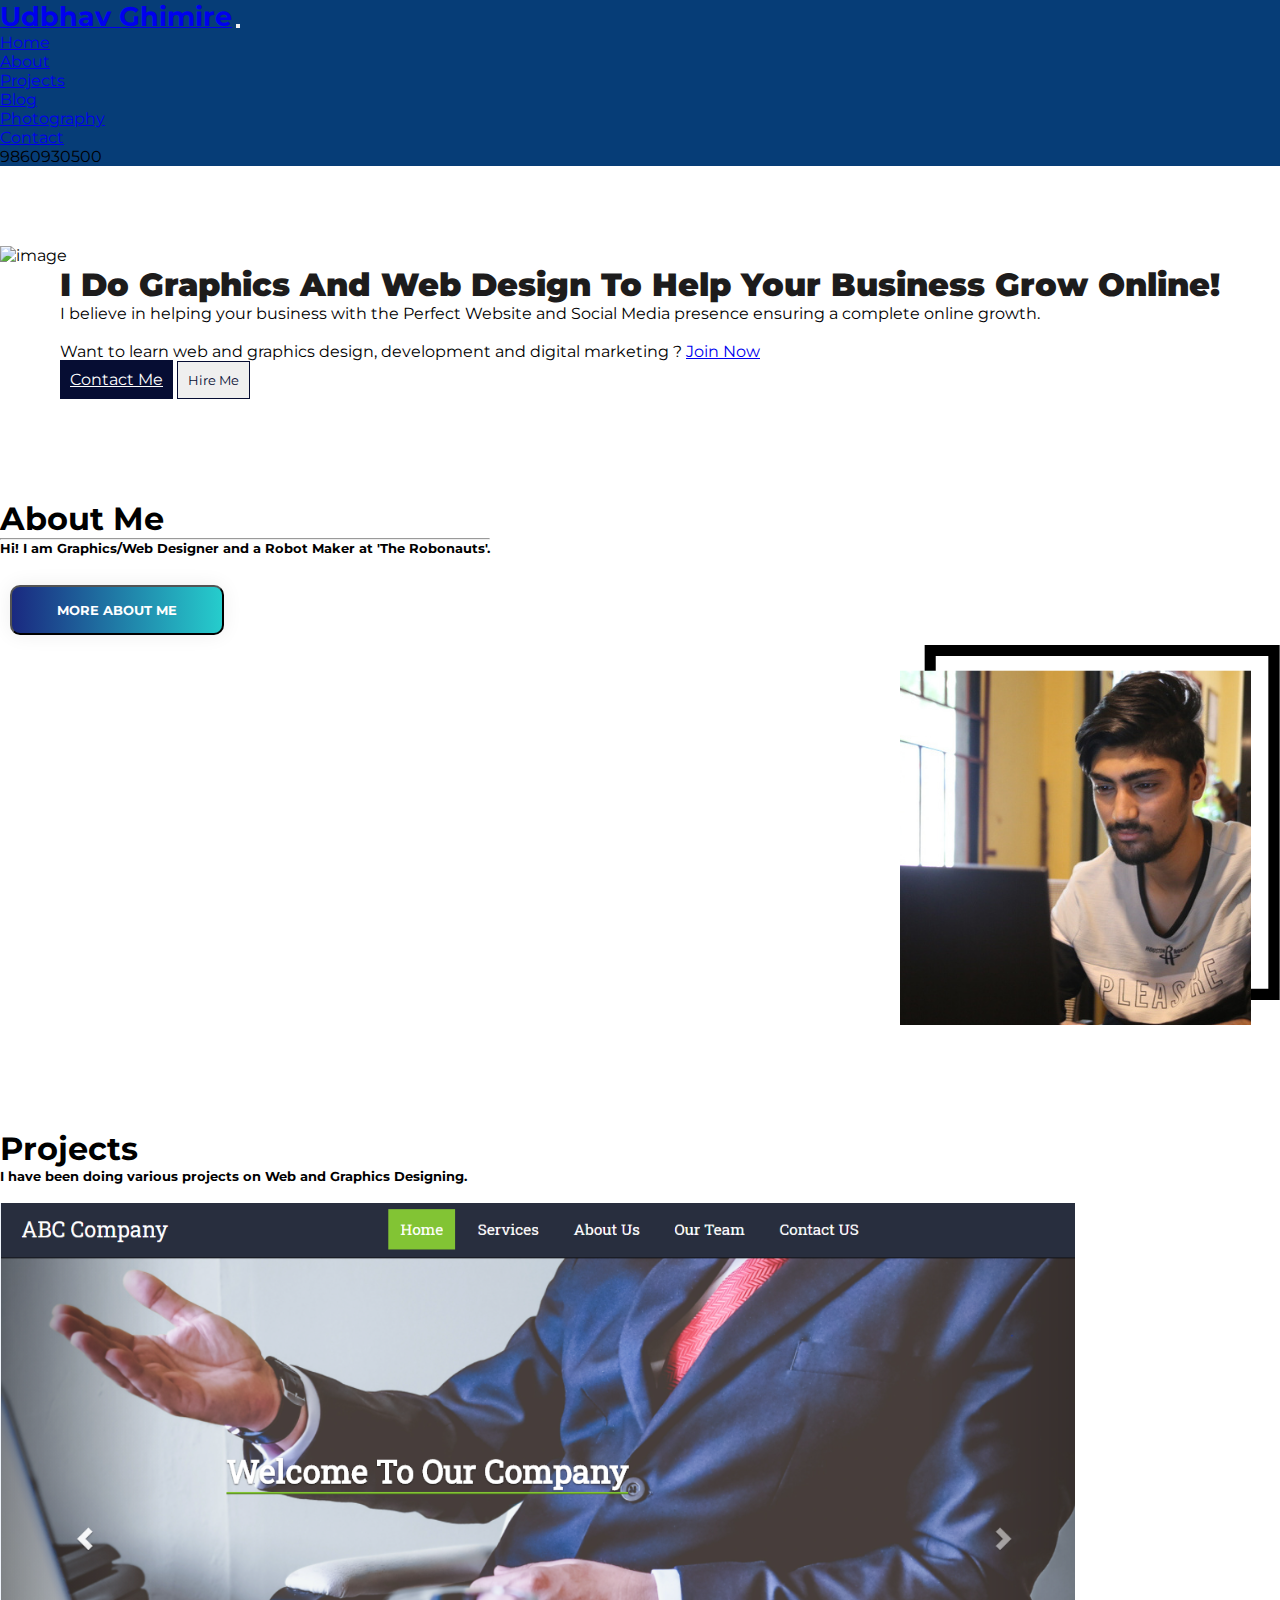
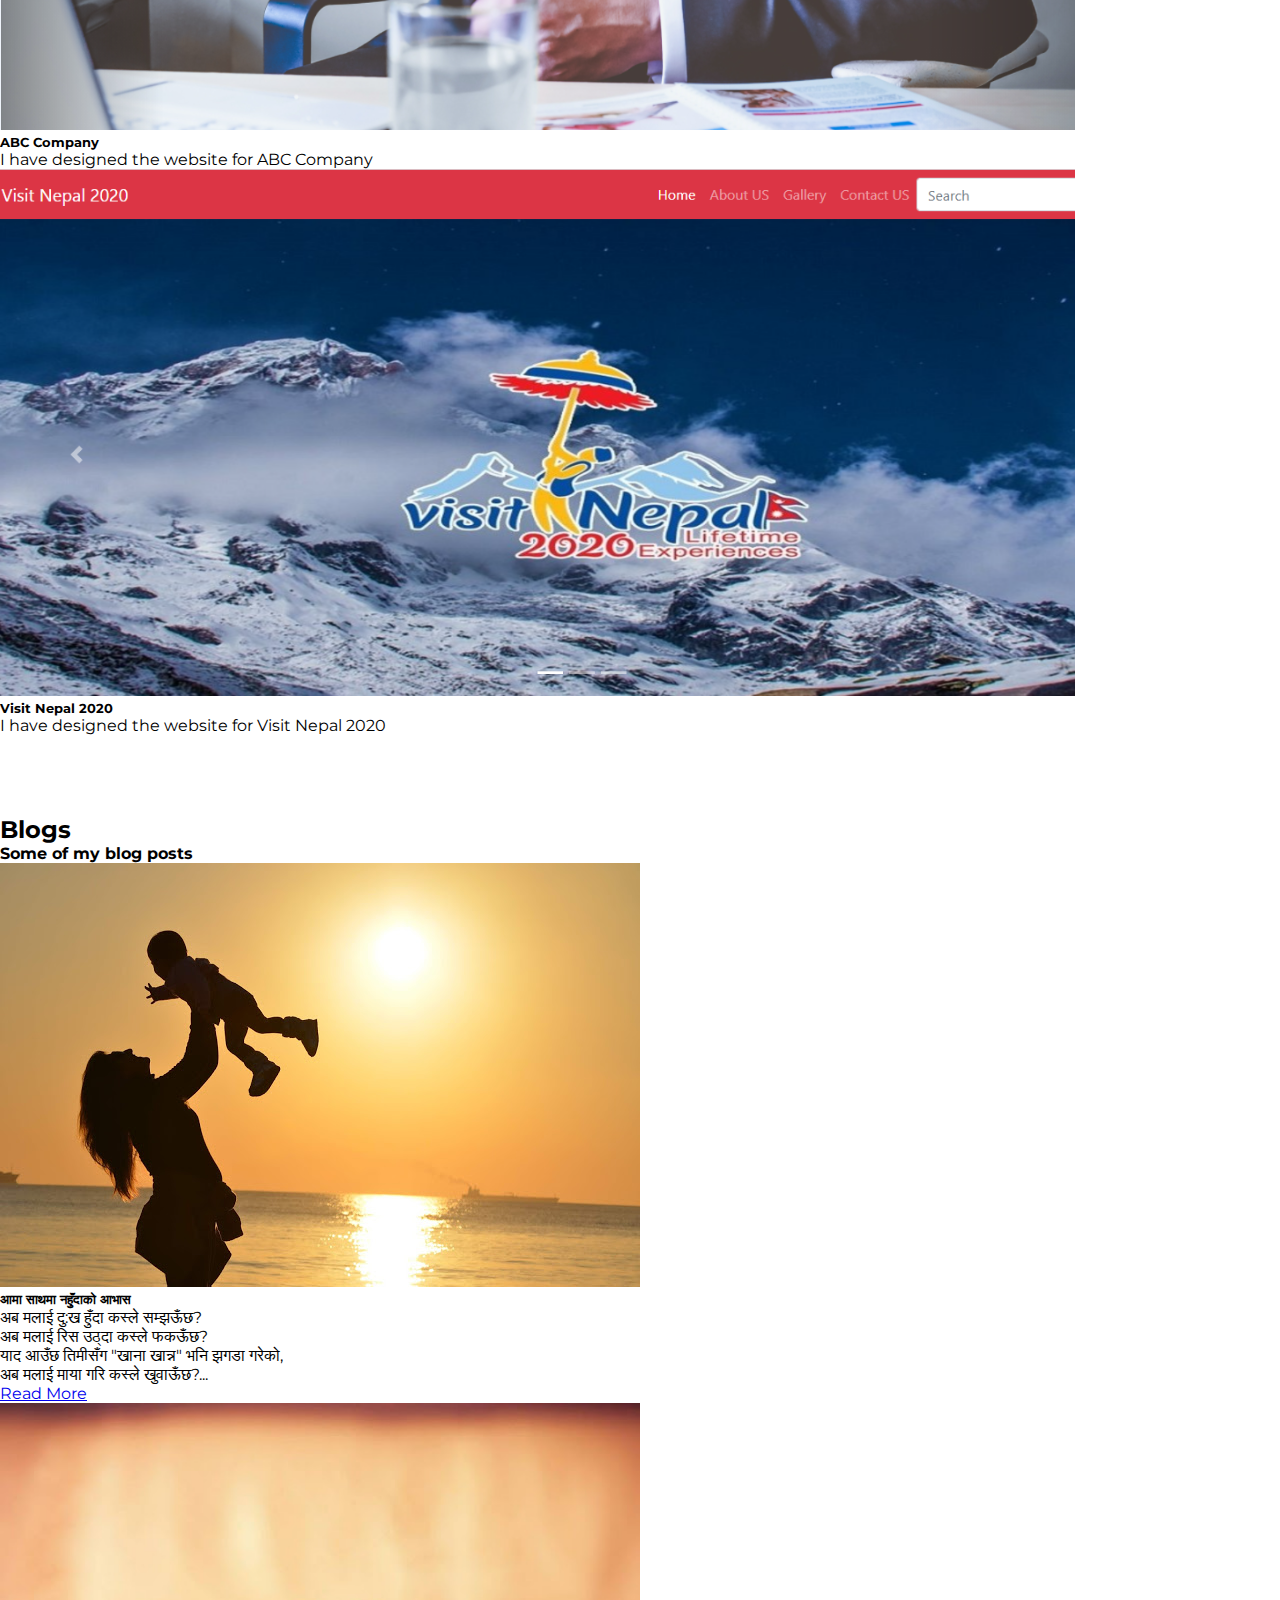
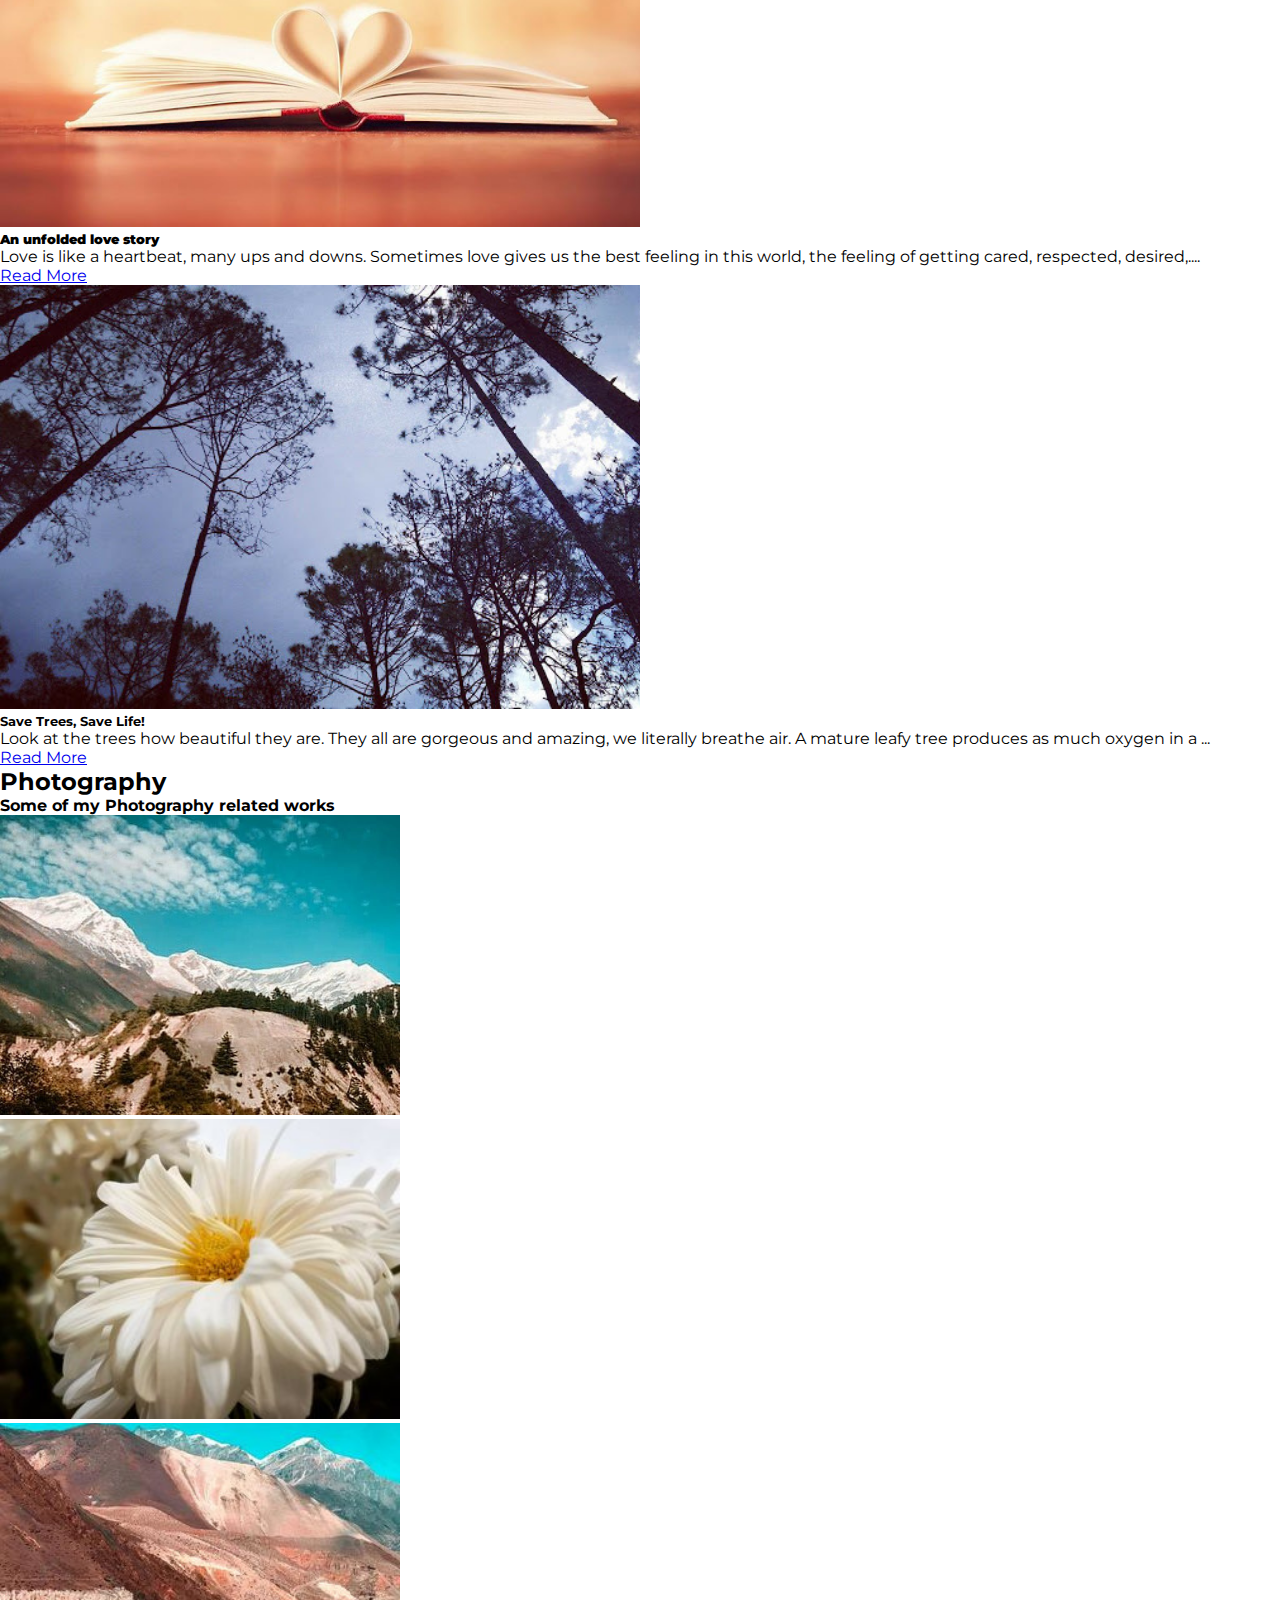
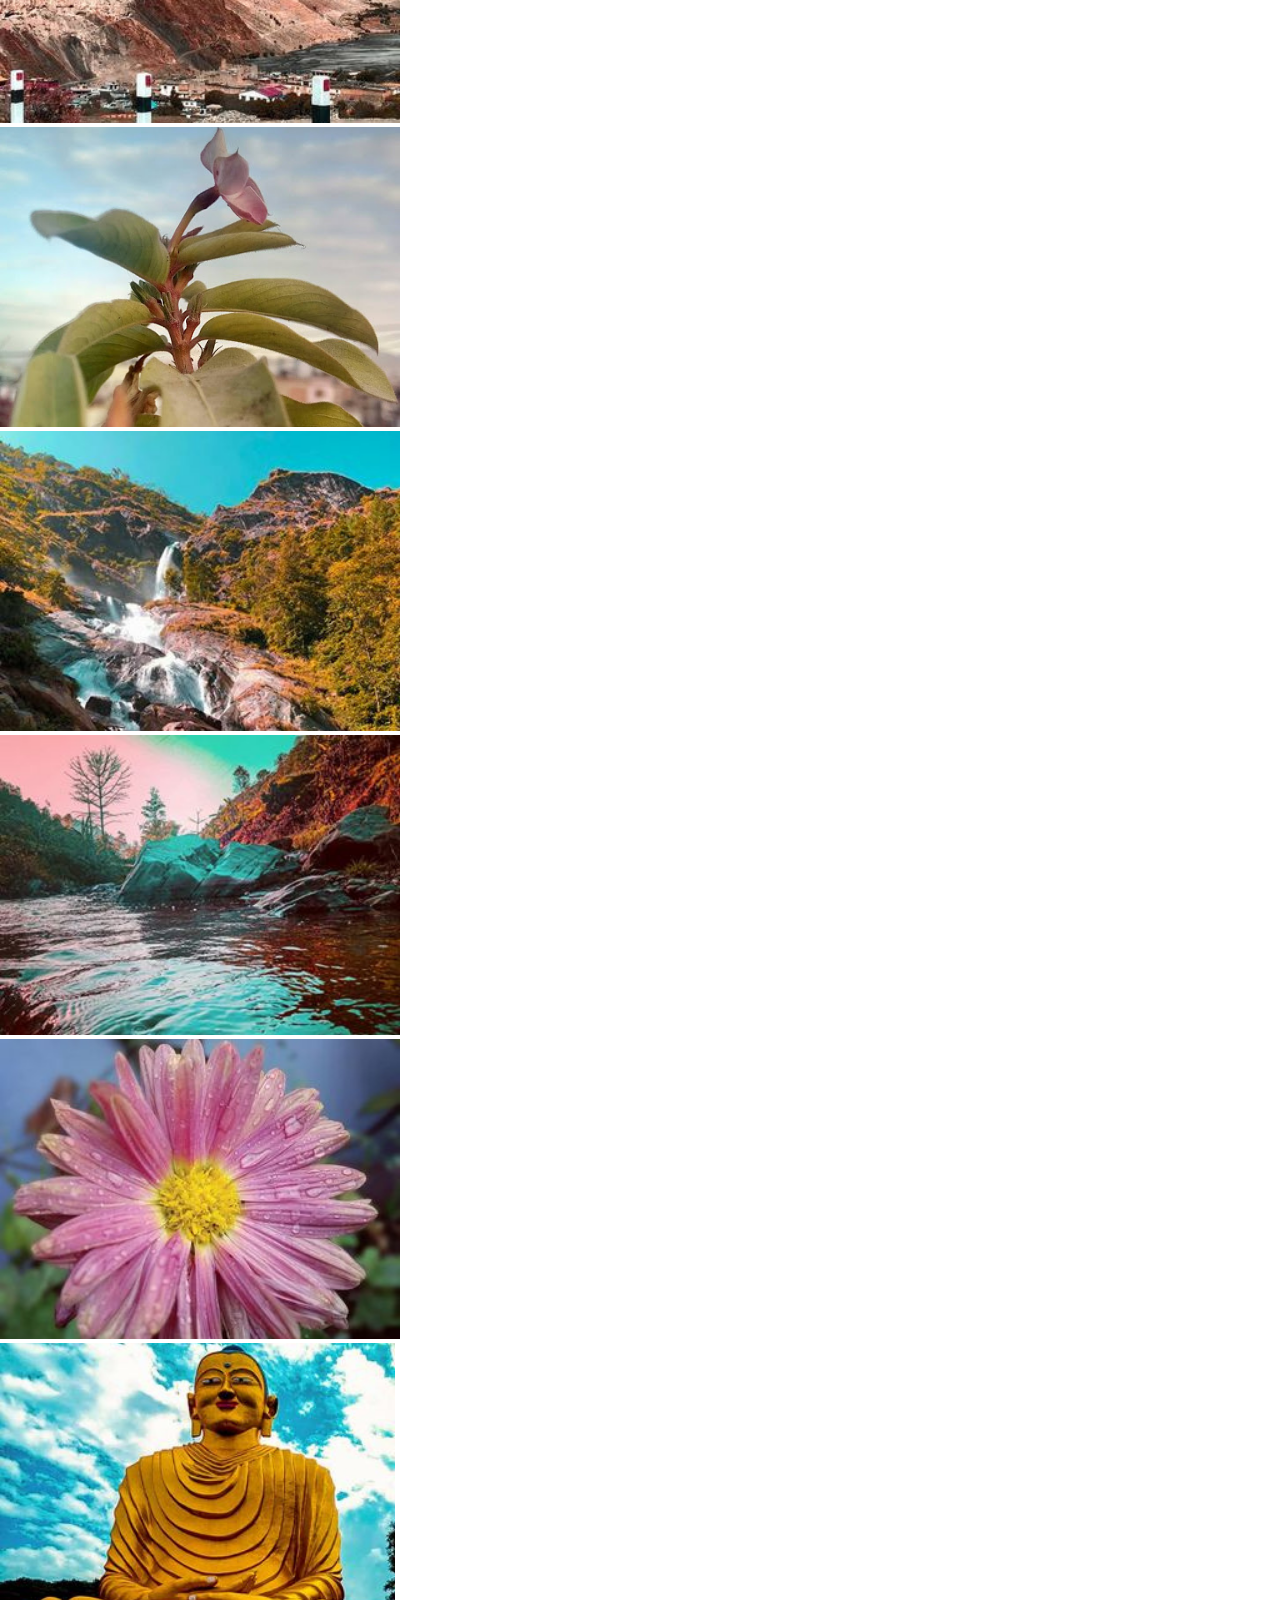
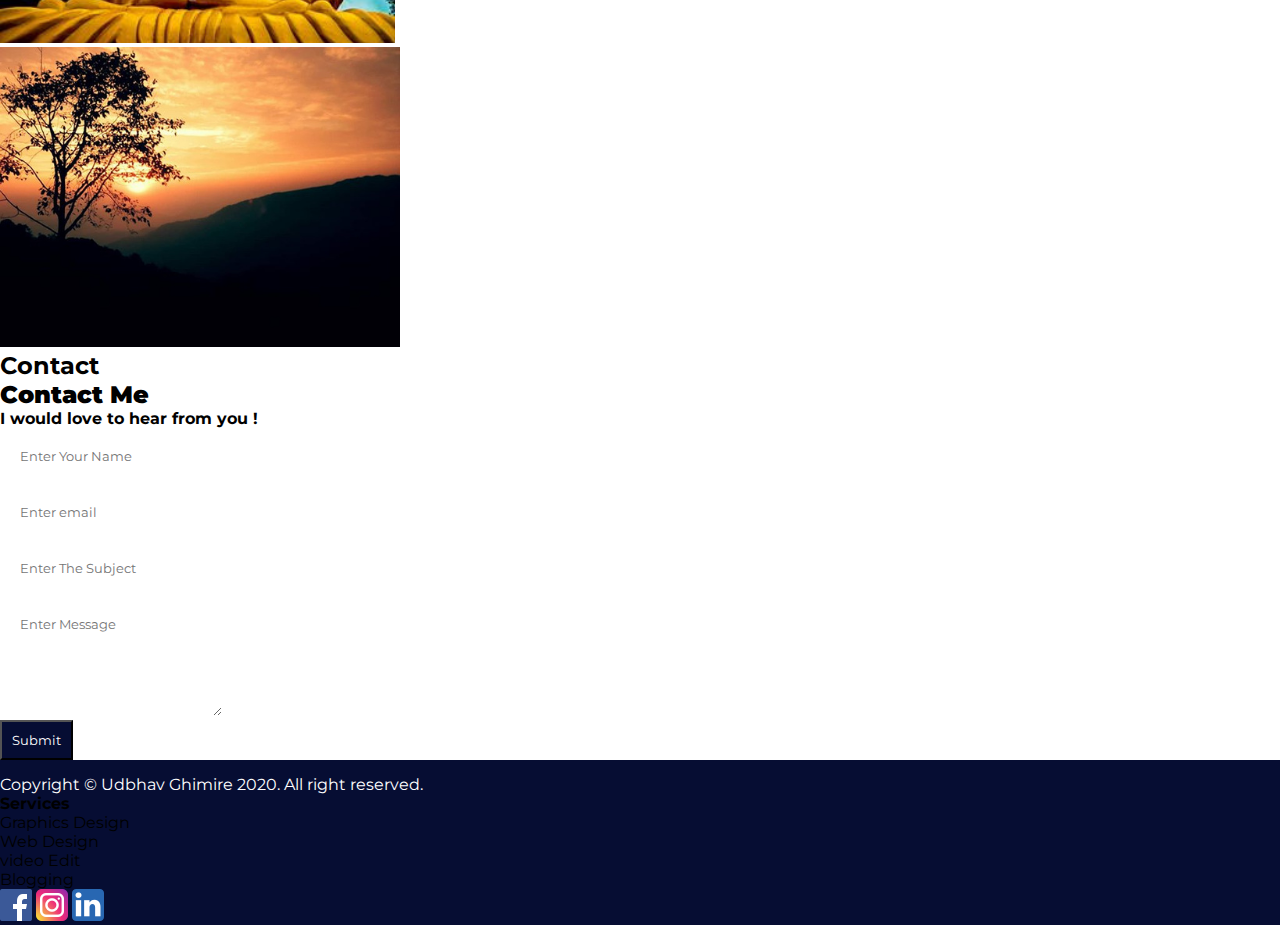
==== commit 4fce8945: "Add files via upload" ====
--- a/index.html
+++ b/index.html
@@ -68,8 +68,8 @@
                             ensuring a complete online growth.</p><br>
                         <p>Want to learn web and graphics design, development and digital marketing ? <a href="#">Join
                                 Now</a> </p>
-                        <button type="button" class="btn btn-success mybtn"><span
-                                class="text text-light font-weight-bold"> <a href="#contact">Contact Me</a></span> </button>
+                         <a class="btn btn-success mybtn" href="#contact"><span
+                            class="text text-light font-weight-bold">Contact Me</a></span>
                         <button type="button" class="btn btn-outline-success mybtn2">Hire Me</button>
                     </div>
                 </div>
@@ -157,7 +157,7 @@
                                 अब मलाई माया गरि कस्ले खुवाऊँछ?...
                             </p>
                         </div>
-                        <button type="button" class="btn btn-success borderr ">Read More</button>
+                         <a class="btn btn-success borderr" href="blog1.html">Read More</a>
                     </div>
                 </div>
                 <div class="col">
@@ -168,7 +168,7 @@
                             <p class="card-text">Love is like a heartbeat, many ups and downs. Sometimes love gives us
                                 the best feeling in this world, the feeling of getting cared, respected, desired,....</p>
                         </div>
-                        <button type="button" class="btn btn-success borderr ">Read More</button>
+                        <a class="btn btn-success borderr" href="blog2.html">Read More</a>
                     </div>
                 </div>
                 <div class="col">
@@ -181,7 +181,7 @@
                                 ...</p>
 
                         </div>
-                        <button type="button" class="btn btn-success borderr ">Read More</button>
+                        <a class="btn btn-success borderr" href="blog3.html">Read More</a>
                     </div>
                 </div>
             </div>
@@ -308,7 +308,12 @@
         integrity="sha384-BOsAfwzjNJHrJ8cZidOg56tcQWfp6y72vEJ8xQ9w6Quywb24iOsW913URv1IS4GD"
         crossorigin="anonymous"></script>
 
-    <!-- Option 2: Separate Popper.js and Bootstrap JS
+        <!-- smooth scroll -->
+        <script src="https://cdn.jsdelivr.net/gh/cferdinandi/smooth-scroll/dist/smooth-scroll.polyfills.min.js"></script>
+        <script>
+            var scroll = new SmoothScroll('a[href*="#"]');
+        </script>
+        <!-- Option 2: Separate Popper.js and Bootstrap JS
     <script src="https://cdn.jsdelivr.net/npm/popper.js@1.16.1/dist/umd/popper.min.js" integrity="sha384-9/reFTGAW83EW2RDu2S0VKaIzap3H66lZH81PoYlFhbGU+6BZp6G7niu735Sk7lN" crossorigin="anonymous"></script>
     <script src="https://stackpath.bootstrapcdn.com/bootstrap/5.0.0-alpha2/js/bootstrap.min.js" integrity="sha384-5h4UG+6GOuV9qXh6HqOLwZMY4mnLPraeTrjT5v07o347pj6IkfuoASuGBhfDsp3d" crossorigin="anonymous"></script>
     -->
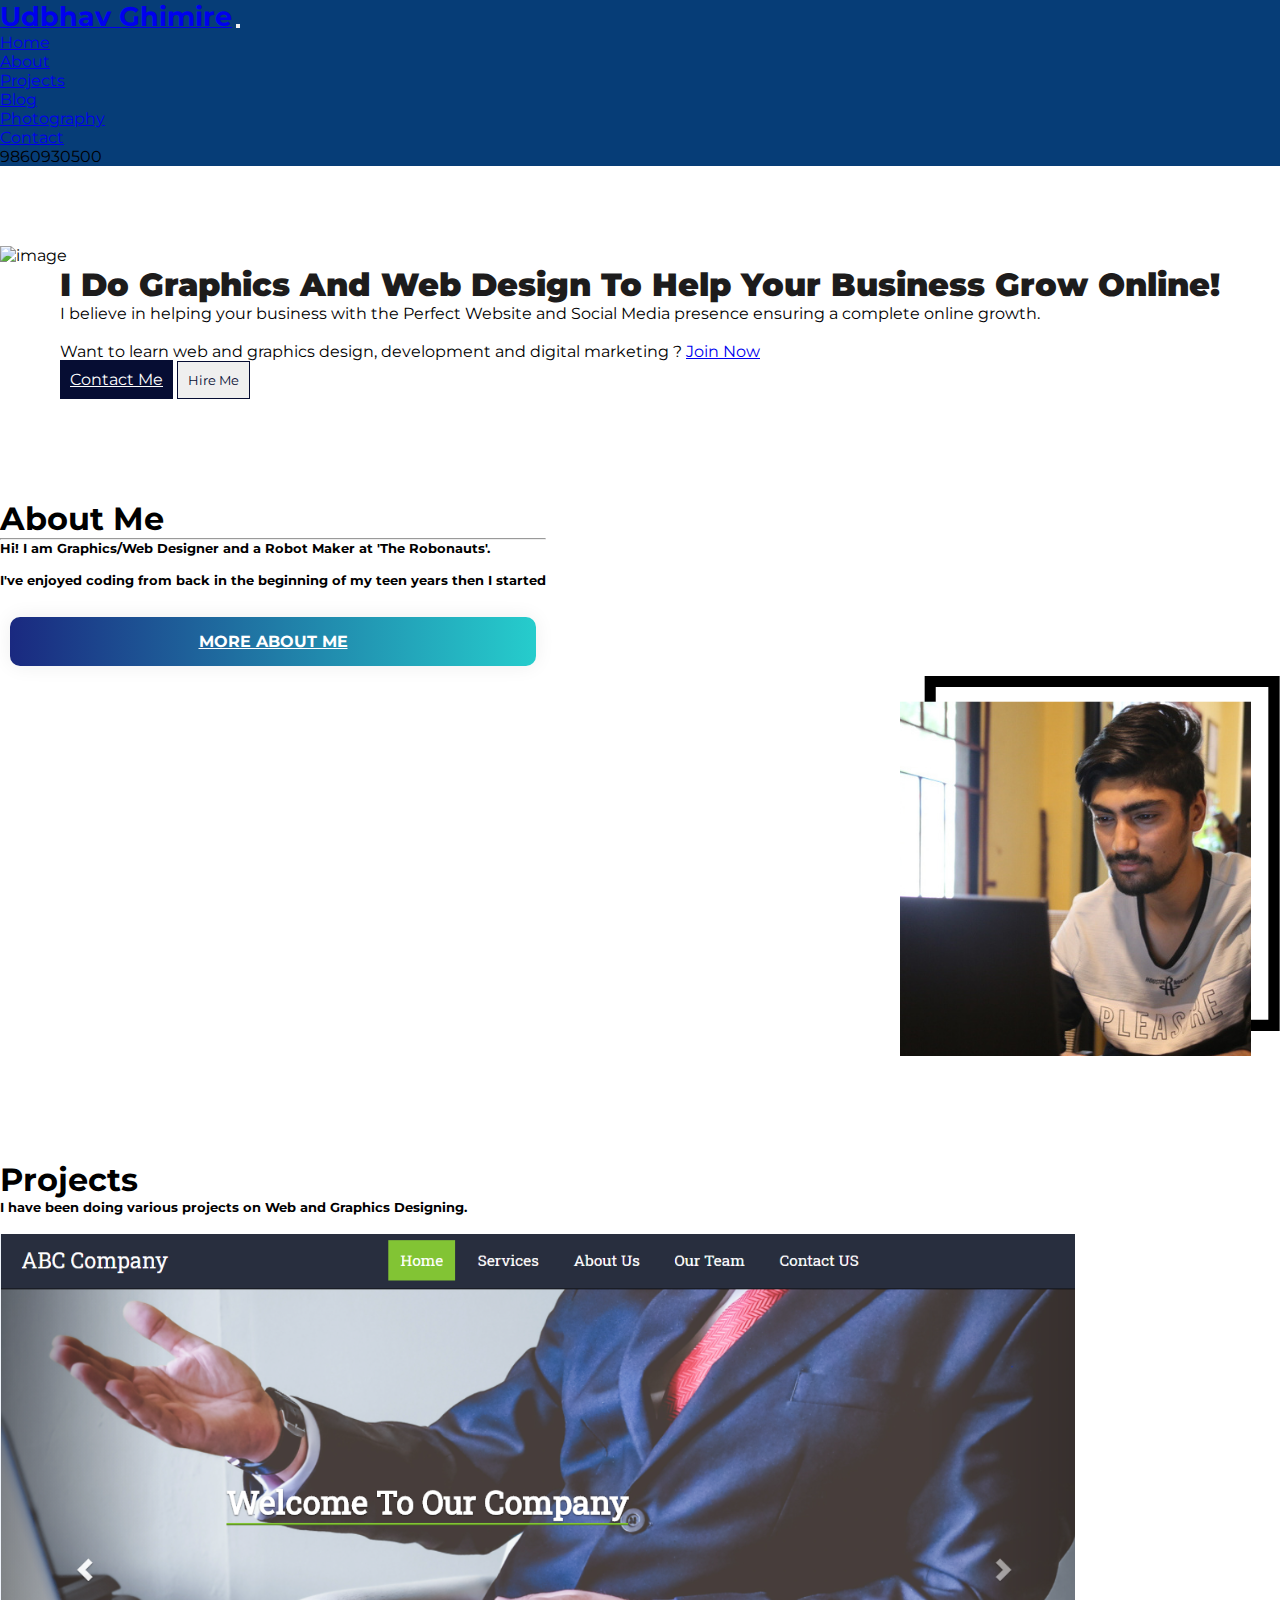
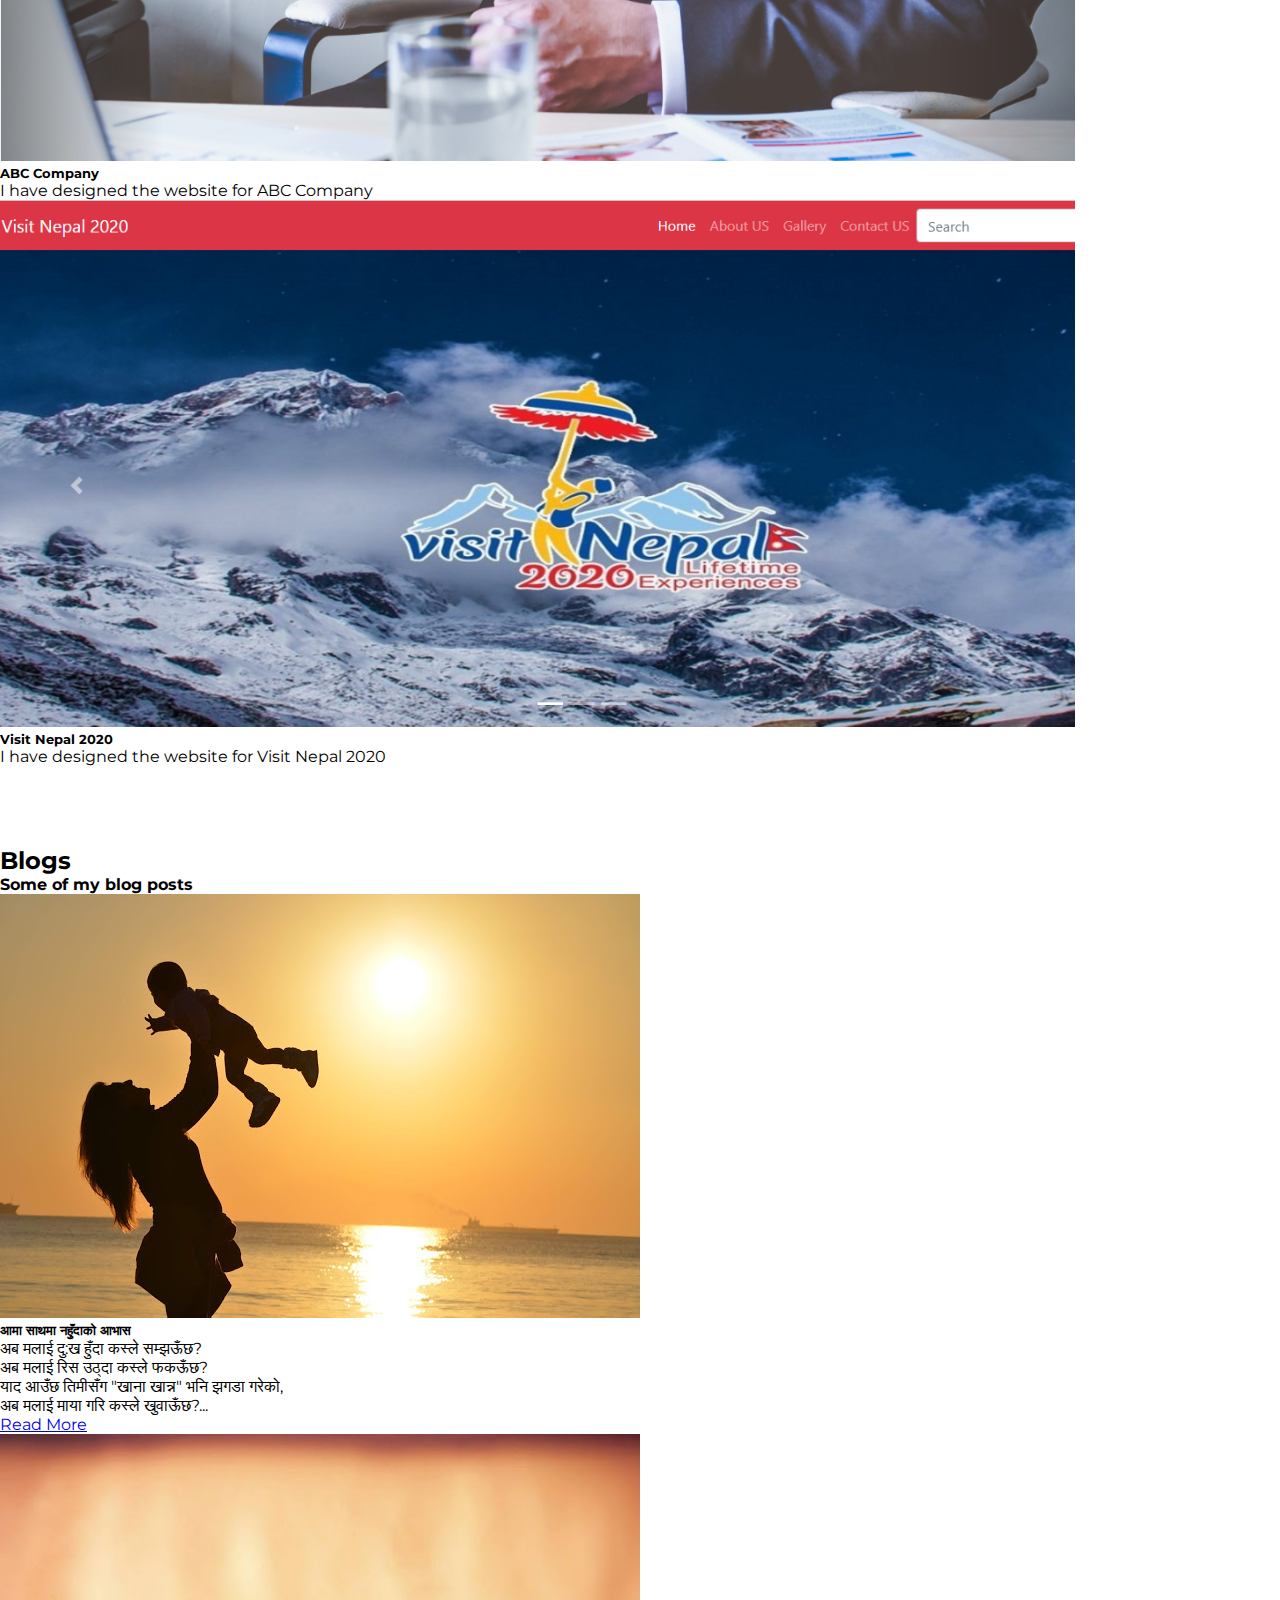
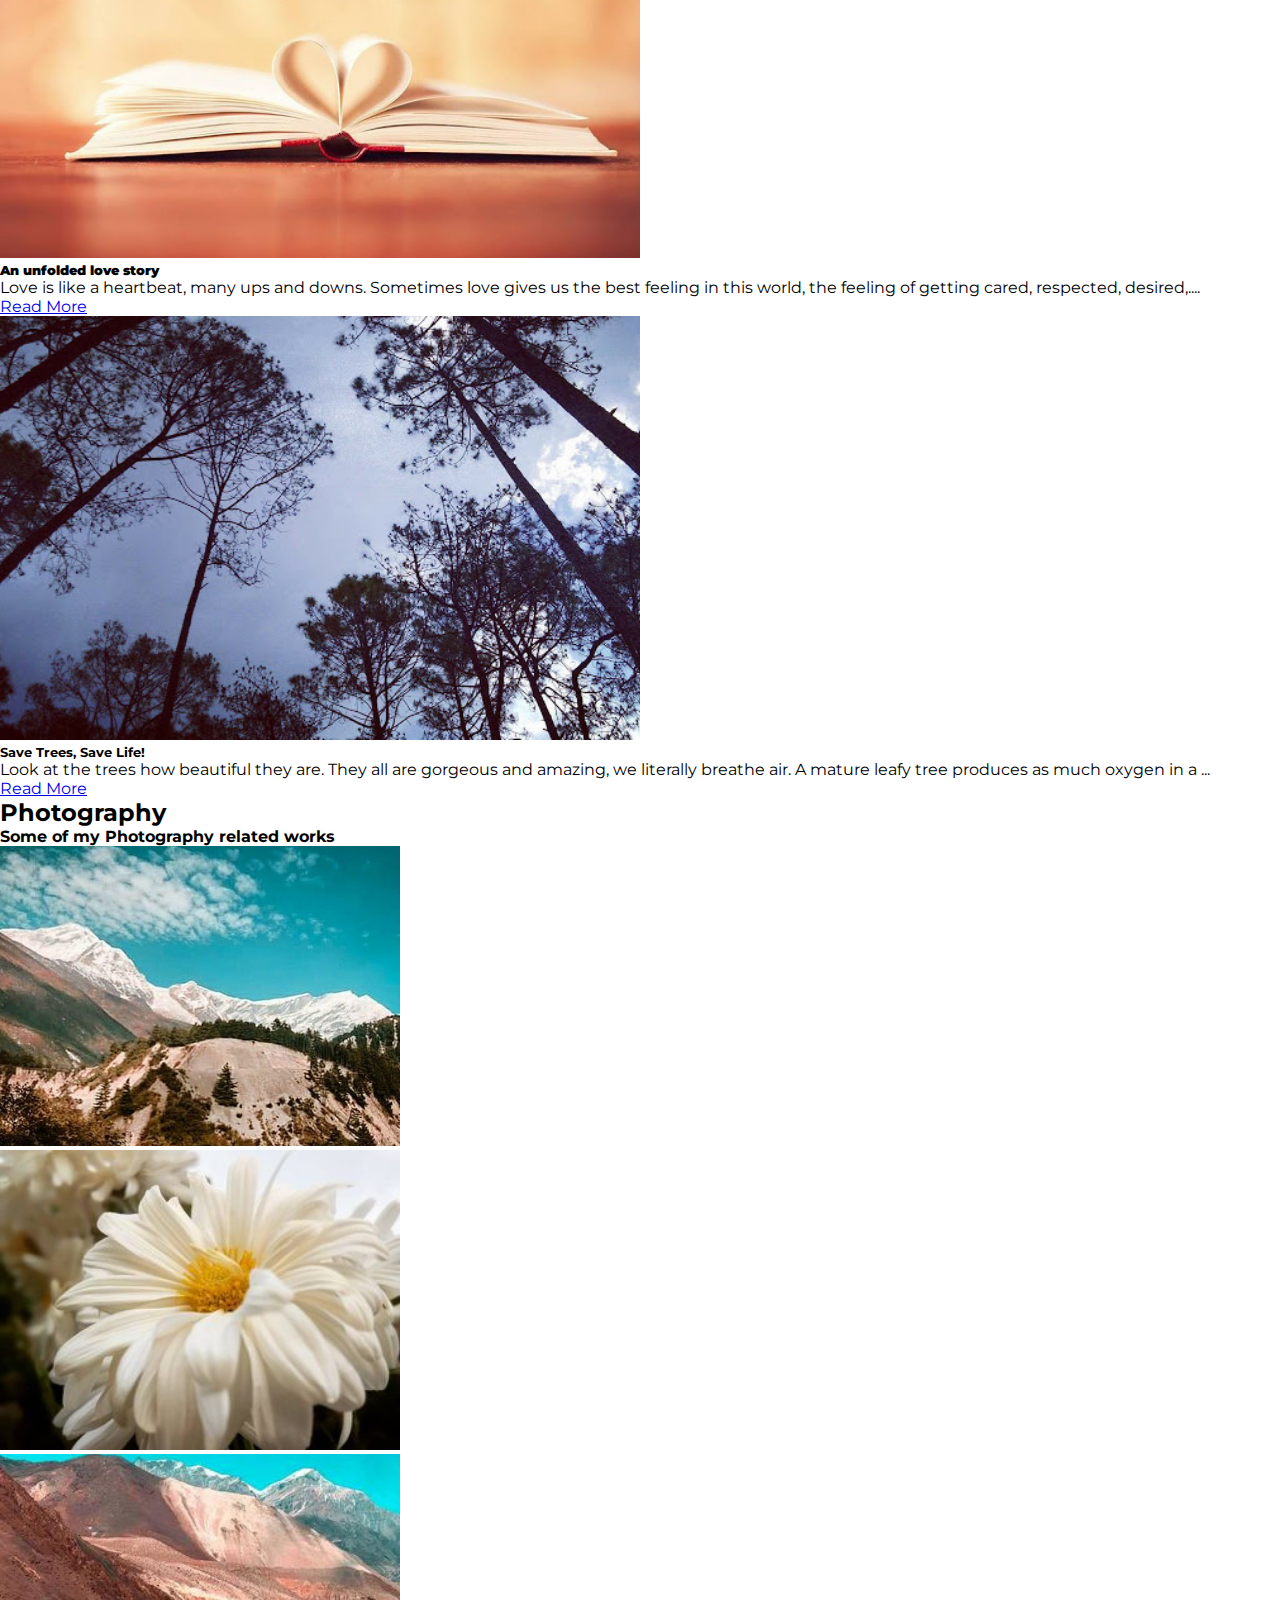
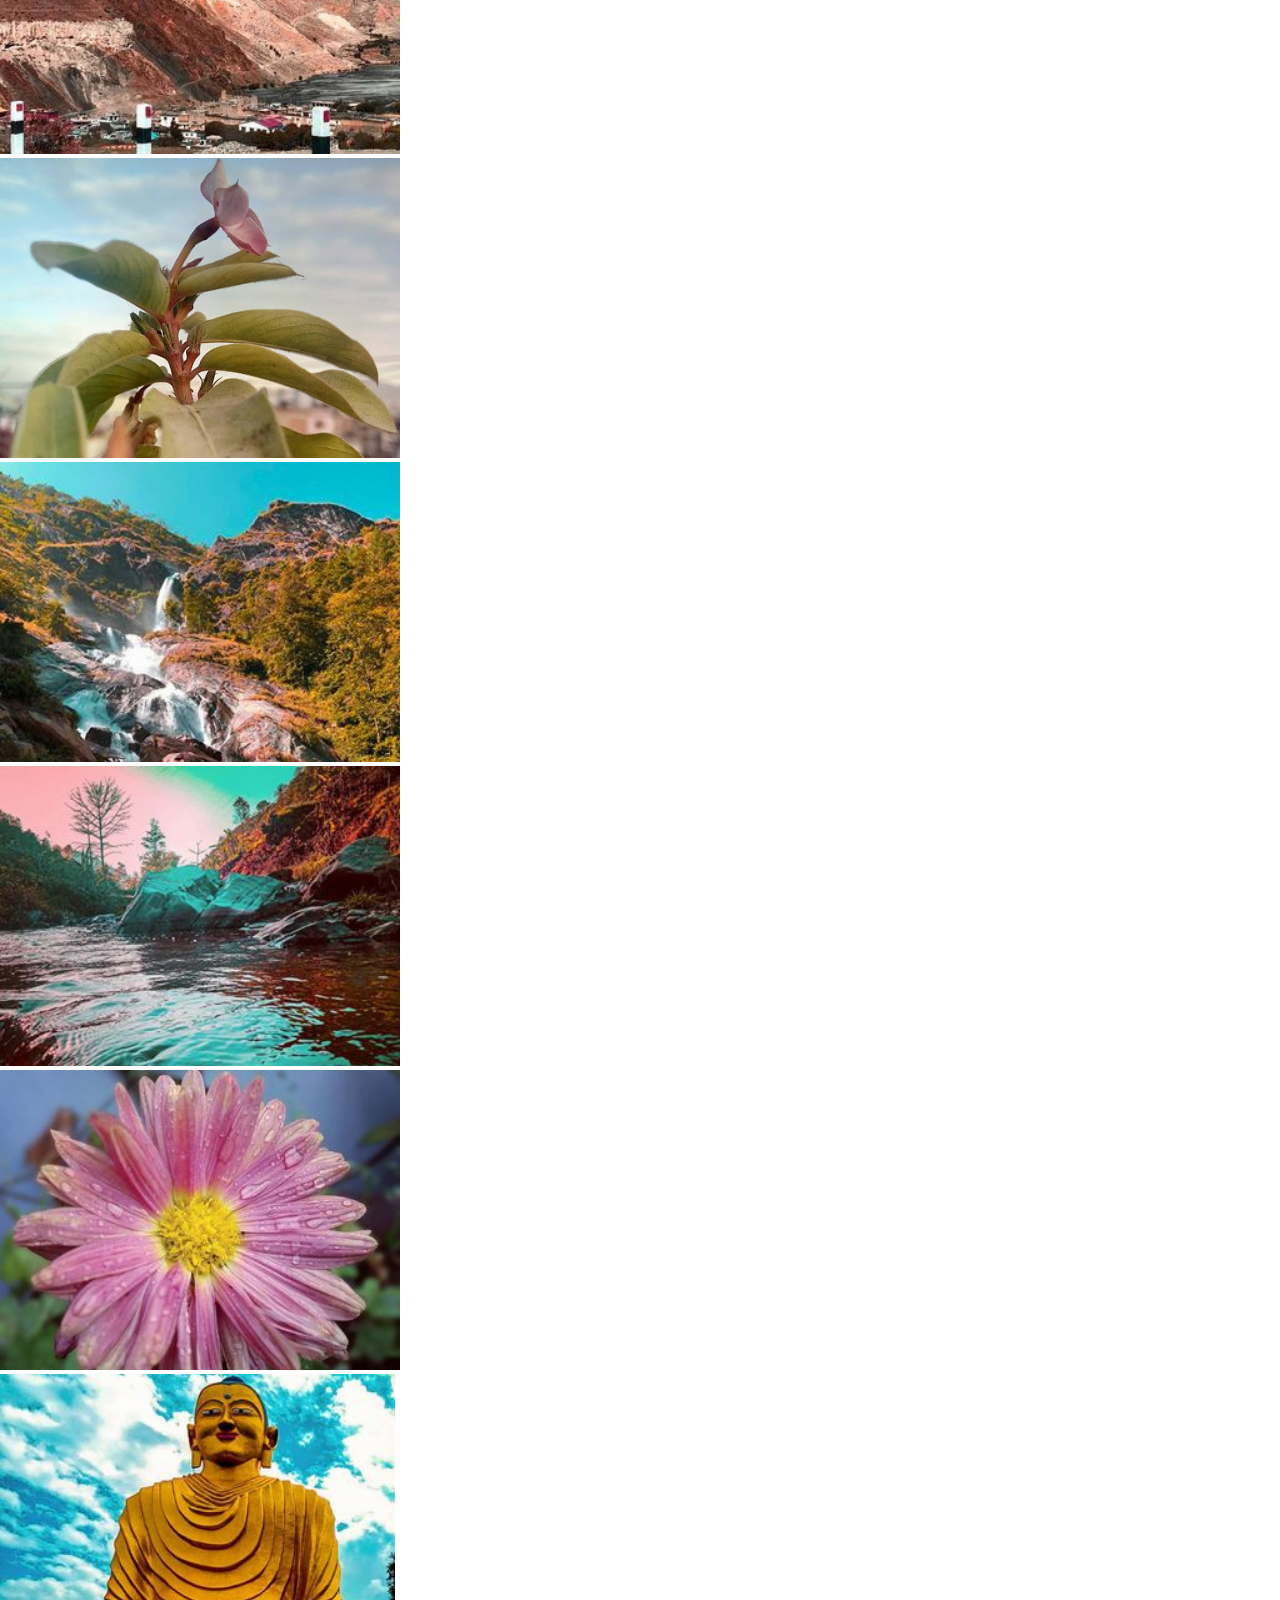
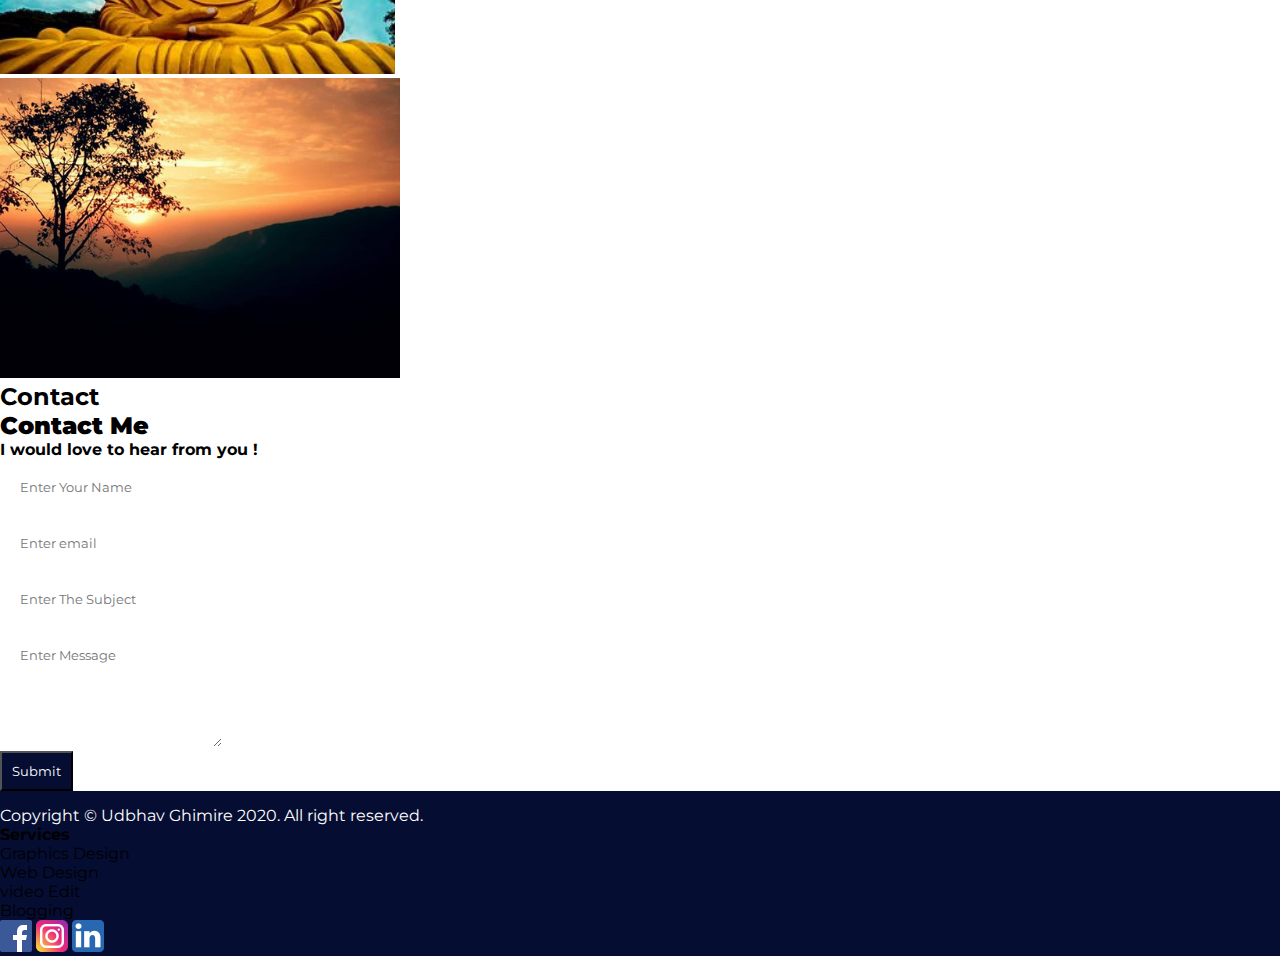
==== commit f09730b9: "Update index.html" ====
--- a/index.html
+++ b/index.html
@@ -16,6 +16,7 @@
     <!-- css link -->
     <link rel="stylesheet" href="css/style.css">
 </head>
+    <title> Graphics And Web Developer </title>
 
 <body>
     <nav class="navbar navbar-expand-lg navbar-dark fixed-top" style="background-color: #063d77;">
@@ -84,8 +85,11 @@
                         <h1 class="font-weight-bold">About Me</h1>
                         <hr>
                         <h5 class="text text-secondary">Hi! I am Graphics/Web Designer and a Robot Maker at 'The
-                            Robonauts'.</h5><br>
-                        </button><button type="button" class="btn btn-grad mb-5"> <b>More About Me</b></button>
+                            Robonauts'.<br><br>
+                            I've enjoyed coding from back in the beginning of my teen years then 
+                            I started</h5><br>
+                         
+                        <a class="btn btn-grad mb-5" href="aboutme.html"><b>More About Me</b></a>
                     </div>
                 </div>
                 <div class="col-lg-6 col-sm-6 col-xs-12 aboutphoto">
@@ -319,4 +323,4 @@
     -->
 </body>
 
-</html>+</html>
--- a/css/style.css
+++ b/css/style.css
@@ -86,4 +86,11 @@
     .just{
         font-size: x-large;
     }
+}
+.progress{
+    background-color: rgb(179, 175, 175);
+    height: 30px;
+}
+.aboutme-padding{
+    padding-top: 80px;
 }